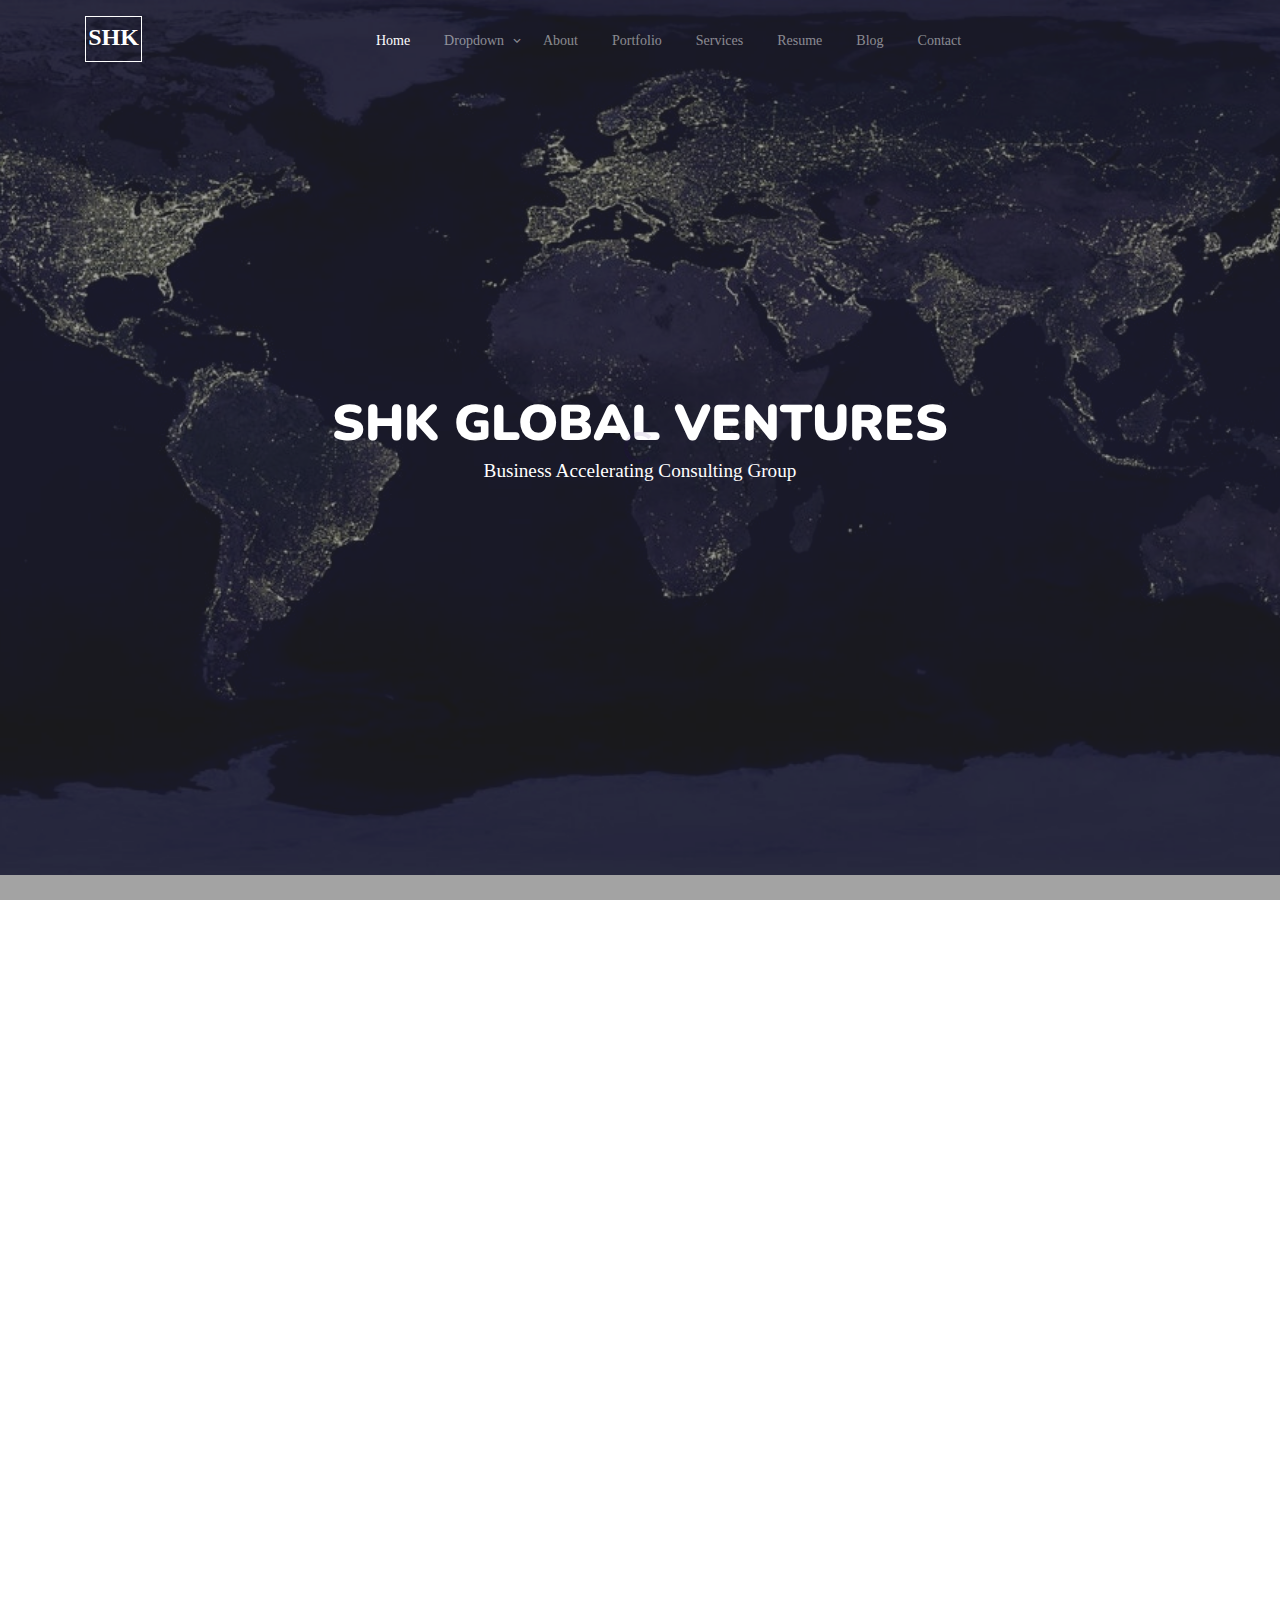
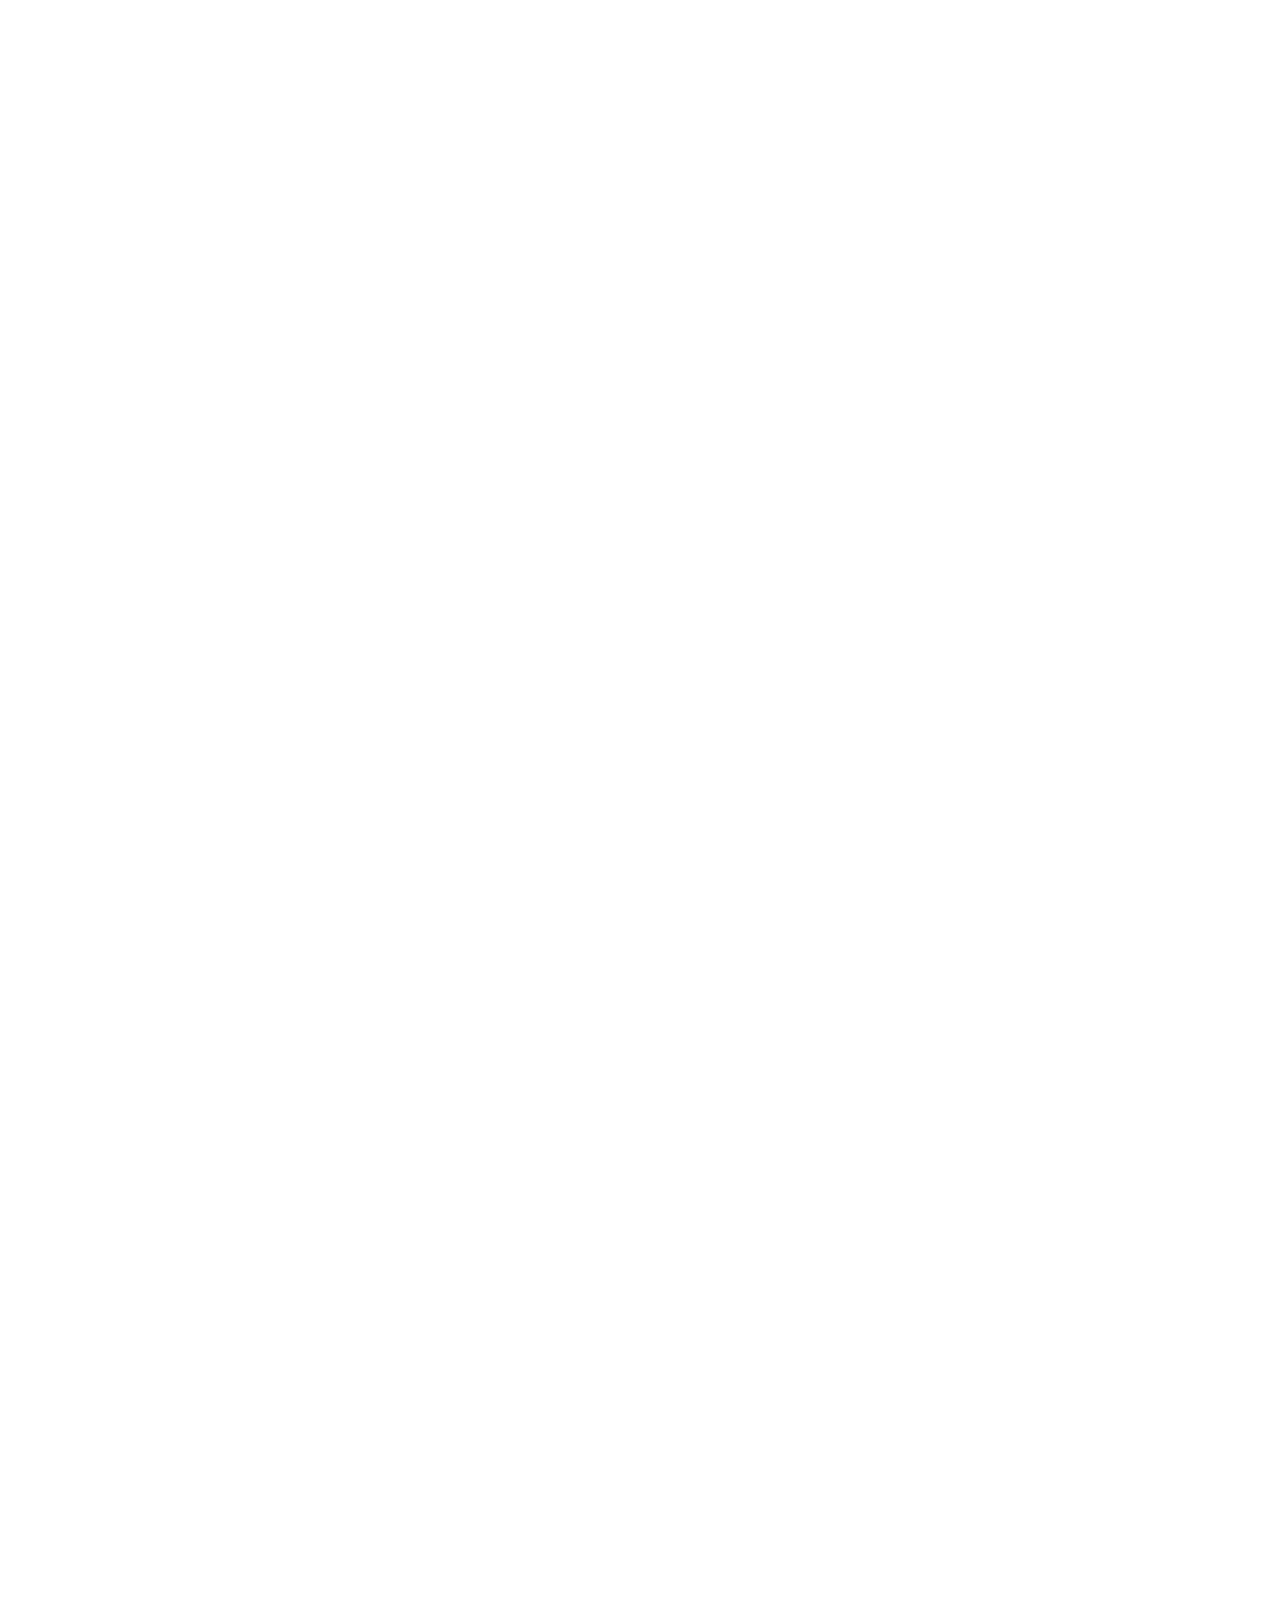
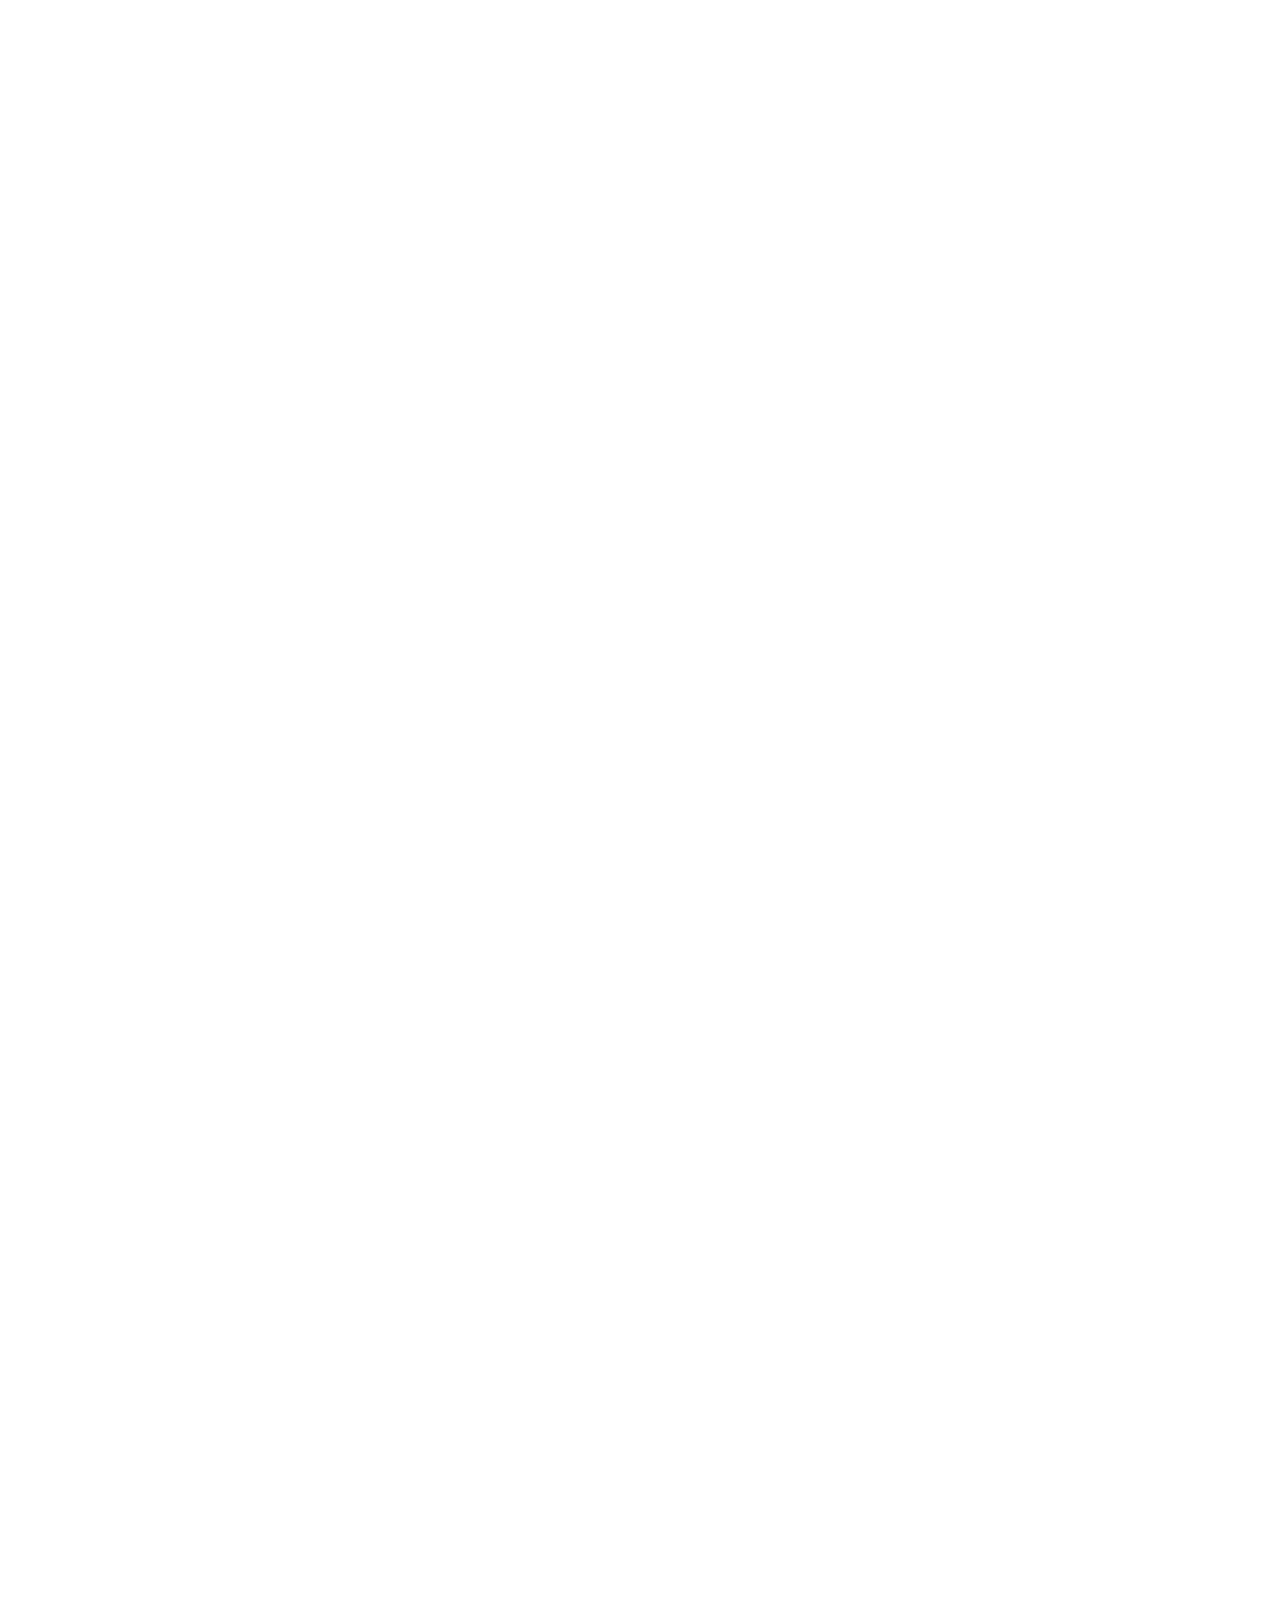
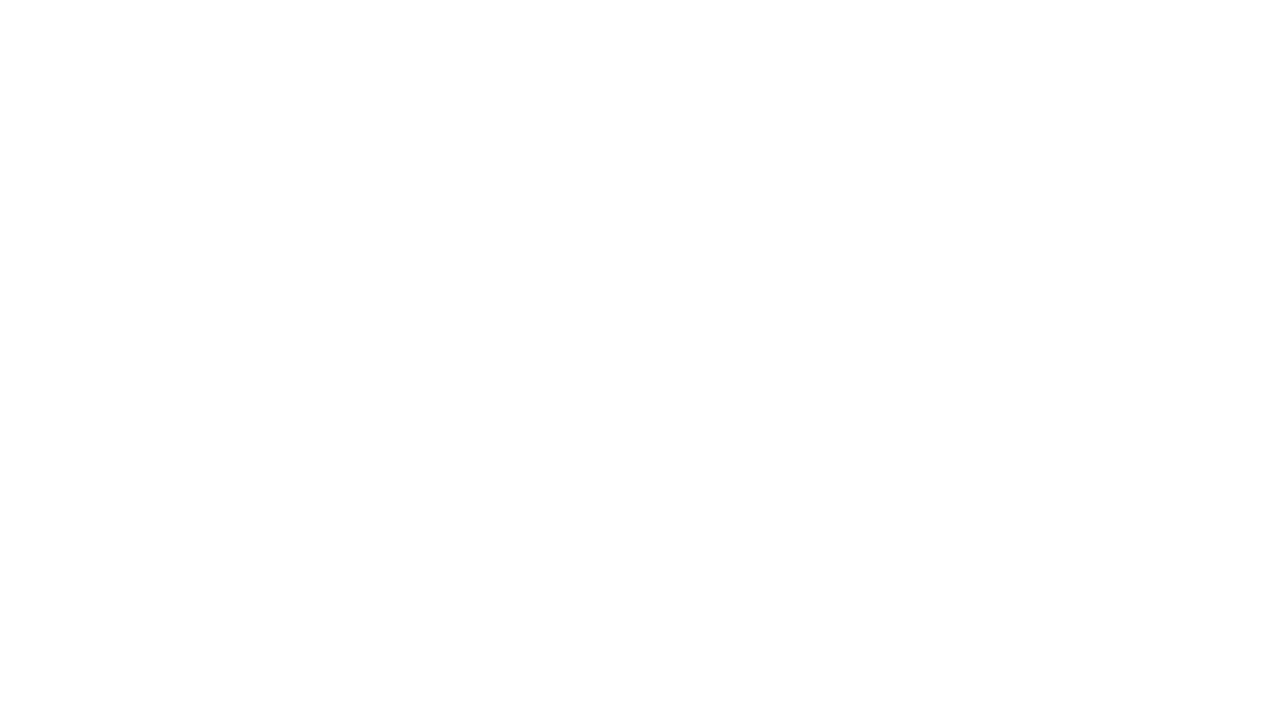
==== Firebase/index.html @ 447507ae "hi" ====
<!doctype html>
<html lang="en">

<!-- Mirrored from preview.colorlib.com/theme/orbit/ by HTTrack Website Copier/3.x [XR&CO'2014], Sun, 13 Mar 2022 01:49:00 GMT -->

<!-- Mirrored from shkglobalventures.com/ by HTTrack Website Copier/3.x [XR&CO'2014], Wed, 16 Mar 2022 02:55:40 GMT -->
<!-- Added by HTTrack --><meta http-equiv="content-type" content="text/html;charset=utf-8" /><!-- /Added by HTTrack -->
<head>
<meta charset="utf-8">
<meta name="viewport" content="width=device-width, initial-scale=1, shrink-to-fit=no">
<meta name="description" content="" />
<meta name="keywords" content="" />
<link href="https://fonts.googleapis.com/css2?family=Nunito:wght@400;700&amp;display=swap" rel="stylesheet">
<link rel="stylesheet" href="A.css%2c%2c_bootstrap.min.css%2bcss%2c%2c_owl.carousel.min.css%2bcss%2c%2c_owl.theme.default.min.css%2bcss%2c%2c_jquery.fancybox.min.css%2bfonts%2c%2c_icomoon%2c%2c_style.css%2bfonts%2c%2c_flaticon%2c%2c_font%2c%2c_flaticon.css" />
<title>SHK Global Ventures</title>
<script nonce="0c60ba91-6b3f-4af2-8758-ea8782e865b6">(function(w,d){!function(a,e,t,r,z){a.zarazData=a.zarazData||{},a.zarazData.executed=[],a.zarazData.tracks=[],a.zaraz={deferred:[]};var s=e.getElementsByTagName("title")[0];s&&(a.zarazData.t=e.getElementsByTagName("title")[0].text),a.zarazData.w=a.screen.width,a.zarazData.h=a.screen.height,a.zarazData.j=a.innerHeight,a.zarazData.e=a.innerWidth,a.zarazData.l=a.location.href,a.zarazData.r=e.referrer,a.zarazData.k=a.screen.colorDepth,a.zarazData.n=e.characterSet,a.zarazData.o=(new Date).getTimezoneOffset(),a.dataLayer=a.dataLayer||[],a.zaraz.track=(e,t)=>{for(key in a.zarazData.tracks.push(e),t)a.zarazData["z_"+key]=t[key]},a.zaraz._preSet=[],a.zaraz.set=(e,t,r)=>{a.zarazData["z_"+e]=t,a.zaraz._preSet.push([e,t,r])},a.dataLayer.push({"zaraz.start":(new Date).getTime()}),a.addEventListener("DOMContentLoaded",(()=>{var t=e.getElementsByTagName(r)[0],z=e.createElement(r);z.defer=!0,z.src="cdn-cgi/zaraz/sd0d9d0d9.html?z="+btoa(encodeURIComponent(JSON.stringify(a.zarazData))),t.parentNode.insertBefore(z,t)}))}(w,d,0,"script");})(window,document);</script></head>
<body data-spy="scroll" data-target=".site-navbar-target" data-offset="100">
<div class="site-mobile-menu site-navbar-target">
<div class="site-mobile-menu-header">
<div class="site-mobile-menu-close">
<span class="icofont-close js-menu-toggle"></span>
</div>
</div>
<div class="site-mobile-menu-body"></div>
</div>
<nav class="site-nav js-site-navbar mb-5 site-navbar-target">
<div class="container">
<div class="site-navigation text-center">
<a href="index-2.html" class="d-block text-center float-left logo">SHK</a>
<ul class="js-clone-nav ml-0 pl-0 d-none d-lg-inline-block site-menu mx-auto text-center">
<li class="active"><a href="#home-section" class="nav-link">Home</a></li>
<li class="has-children">
<a href="#" class="nav-link">Dropdown</a>
<ul class="dropdown">
<li><a href="#testimonials-section" class="nav-link">Testimonials</a></li>
<li class="has-children">
<a href="#">Menu Two</a>
<ul class="dropdown">
<li><a href="#" class="nav-link">Sub Menu One</a></li>
<li><a href="#" class="nav-link">Sub Menu Two</a></li>
<li><a href="#" class="nav-link">Sub Menu Three</a></li>
</ul>
</li>
<li><a href="#" class="nav-link">Menu Three</a></li>
</ul>
</li>
<li><a href="#about-section" class="nav-link">About</a></li>
<li><a href="#portfolio-section" class="nav-link">Portfolio</a></li>
<li><a href="#services-section" class="nav-link">Services</a></li>
<li><a href="#resume-section" class="nav-link">Resume</a></li>
<li><a href="#blog-section" class="nav-link">Blog</a></li>
<li><a href="#contact-section" class="nav-link">Contact</a></li>
</ul>
<a href="#" class="burger ml-auto float-right site-menu-toggle js-menu-toggle d-inline-block light d-lg-none" data-toggle="collapse" data-target="#main-navbar">
<span></span>
</a>
</div>
</div>
</nav>
<div class="site-blocks-cover overlay" style="background-image: url(images/hero_img.jpg);" data-aos="fade" data-stellar-background-ratio="0.5" id="home-section">
<div class="container">
<div class="row align-items-center justify-content-center text-center">
<div class="col-lg-8">
<h1 class="text-white" data-aos="fade-up" data-aos-delay="0">SHK GLOBAL VENTURES</h1>
<p data-aos="fade-up" data-aos-delay="100">Business Accelerating Consulting Group</p>
</div>
</div>
</div>
</div>
<section class="site-section" id="about-section">
<div class="container">
<div class="row mb-5 align-items-center">
<div class="col-lg-7 pr-lg-5 mb-5 mb-lg-0" data-aos="fade-up" data-aos-delay="0">
<div class="img-wrap">
<img src="images/image_1_long.jpg" alt="Image placeholder" class="img-fluid">
</div>
</div>
<div class="col-lg-5 pl-lg-5" data-aos="fade-up" data-aos-delay="100">
<div class="section-heading">
<h2>About SHK
</h2>
</div>
<p>SHK represents Sangeet Hemant Kumar. With over 35 years of entrepreneurial experience in the functions of Branding, Marketing, and Sales in the business sectors of Real Estate, Financial Services, Media, Entertainment, and Technology, He had worked closely with the Promoters, Founders, and CXO's of Large & Mid Sized Multinational & Indian Companies who are the key decision makers.</p>
<p>His strength stems from his strong relationships with Diplomats, Consul Generals, Trade & Commerce Promotion Councils, and Government Officials from over 30 countries.</p>
<p>In the name of SHK Global Ventures, he is currently fortifying his existing relationships by establishing a distribution channel with private and public ventures, so that the collaboration will benefit both in terms of wealth maximisation.</p>
<div class="my-5">
<div class="skill">
<h3>Real Estate</h3>
<div class="progress">
<div class="progress-bar" role="progressbar" style="width: 98%" aria-valuenow="98" aria-valuemin="0" aria-valuemax="100">
<span>98%</span>
</div>
</div>
</div>
<div class="skill">
<h3>Media</h3>
<div class="progress">
<div class="progress-bar" role="progressbar" style="width: 85%" aria-valuenow="85" aria-valuemin="0" aria-valuemax="100">
<span>85%</span>
</div>
</div>
</div>
<div class="skill">
<h3>Entertainment</h3>
<div class="progress">
<div class="progress-bar" role="progressbar" style="width: 70%" aria-valuenow="70" aria-valuemin="0" aria-valuemax="100">
<span>70%</span>
</div>
</div>
</div>
<div class="skill">
<h3>Technology</h3>
<div class="progress">
<div class="progress-bar" role="progressbar" style="width: 50%" aria-valuenow="50" aria-valuemin="0" aria-valuemax="100">
<span>50%</span>
</div>
</div>
</div>

</div>
<p>
<a href="#contact-section" class="btn btn-primary smoothscroll">Get in touch with me In terms of Opportunities available</a>

</p>
</div>
</div>
</div>
</section>
<section class="untree_co-section" id="portfolio-section">
<div class="container">
<div class="row">
<div class="section-heading text-center col-md-12" data-aos="fade-up" data-aos-delay="0">
<h2>Gallery</h2>
</div>
</div>
<div class="filters" data-aos="fade-up" data-aos-delay="100">
<ul>
<li class="active" data-filter="*">All</li>
<li data-filter=".dip">Diplomat Relations</li>
<li data-filter=".eve">Events</li>
<li data-filter=".net">Networking</li>
</ul>
</div>
<div class="filters-content mb-5" data-aos="fade-up" data-aos-delay="200">
<div class="row grid">
<div class="single-portfolio col-sm-4 all dip">
<a href="images/1.jpg" data-fancybox="gal">
<img src="images/1.jpg" alt="Image" class="img-fluid">
<div class="contents">
<h3>Diplomat Relations</h3>

<div class="cat">Dubai</div>
</div>
</a>
</div>
<div class="single-portfolio col-sm-4 all dip">
<a href="images/2.jpg" data-fancybox="gal">
<img src="images/2.jpg" alt="Image" class="img-fluid">
<div class="contents">
<h3>Diplomat Relations</h3>
<div class="cat">Dubai</div>
</div>
</a>
</div>
<div class="single-portfolio col-sm-4 all dip">
<a href="images/3.jpg" data-fancybox="gal">
<img src="images/3.jpg" alt="Image" class="img-fluid">
<div class="contents">
<h3>Diplomat Relations</h3>
<div class="cat">Dubai</div>
</div>
</a>
</div>
<div class="single-portfolio col-sm-4 all dip">
<a href="images/4.jpg" data-fancybox="gal">
<img src="images/4.jpg" alt="Image" class="img-fluid">
<div class="contents">
<h3>Diplomat Relations</h3>
<div class="cat">Dubai</div>
</div>
</a>
</div>
<div class="single-portfolio col-sm-4 all dip">
<a href="images/5.jpg" data-fancybox="gal">
<img src="images/5.jpg" alt="Image" class="img-fluid">
<div class="contents">
<h3>Diplomat Relations</h3>
<div class="cat">Dubai</div>
</div>
</a>
</div>
<div class="single-portfolio col-sm-4 all dip">
<a href="images/6.jpg" data-fancybox="gal">
<img src="images/6.jpg" alt="Image" class="img-fluid">
<div class="contents">
<h3>Diplomat Relations</h3>
<div class="cat">Dubai</div>
</div>
</a>
</div>
<div class="single-portfolio col-sm-4 all eve">
<a href="images/7.jpg" data-fancybox="gal">
<img src="images/7.jpg" alt="Image" class="img-fluid">
<div class="contents">
<h3>Events</h3>
<div class="cat"></div>
</div>
</a>
</div>
<div class="single-portfolio col-sm-4 all eve">
<a href="images/8.jpg" data-fancybox="gal">
<img src="images/8.jpg" alt="Image" class="img-fluid">
<div class="contents">
<h3>Events</h3>
<div class="cat"></div>
</div>
</a>
</div><div class="single-portfolio col-sm-4 all eve">
<a href="images/9.jpg" data-fancybox="gal">
<img src="images/9.jpg" alt="Image" class="img-fluid">
<div class="contents">
<h3>Events</h3>
<div class="cat"></div>
</div>
</a>
</div><div class="single-portfolio col-sm-4 all eve">
<a href="images/10.jpg" data-fancybox="gal">
<img src="images/10.jpg" alt="Image" class="img-fluid">
<div class="contents">
<h3>Events</h3>
<div class="cat"></div>
</div>
</a>
</div><div class="single-portfolio col-sm-4 all net">
<a href="images/11.jpg" data-fancybox="gal">
<img src="images/11.jpg" alt="Image" class="img-fluid">
<div class="contents">
<h3>Networking</h3>
<div class="cat"></div>
</div>
</a>
</div><div class="single-portfolio col-sm-4 all eve">
<a href="images/12.jpg" data-fancybox="gal">
<img src="images/12.jpg" alt="Image" class="img-fluid">
<div class="contents">
<h3>Events</h3>
<div class="cat"></div>
</div>
</a>
</div><div class="single-portfolio col-sm-4 all eve">
<a href="images/13.jpg" data-fancybox="gal">
<img src="images/13.jpg" alt="Image" class="img-fluid">
<div class="contents">
<h3>Events</h3>
<div class="cat"></div>
</div>
</a>
</div><div class="single-portfolio col-sm-4 all eve">
<a href="images/14.jpg" data-fancybox="gal">
<img src="images/14.jpg" alt="Image" class="img-fluid">
<div class="contents">
<h3>Events</h3>
<div class="cat"></div>
</div>
</a>
</div><div class="single-portfolio col-sm-4 all net">
<a href="images/15.jpg" data-fancybox="gal">
<img src="images/15.jpg" alt="Image" class="img-fluid">
<div class="contents">
<h3>Networking</h3>
<div class="cat"></div>
</div>
</a>
</div><div class="single-portfolio col-sm-4 all eve">
<a href="images/16.jpg" data-fancybox="gal">
<img src="images/16.jpg" alt="Image" class="img-fluid">
<div class="contents">
<h3>Events</h3>
<div class="cat"></div>
</div>
</a>
</div><div class="single-portfolio col-sm-4 all net">
<a href="images/17.jpg" data-fancybox="gal">
<img src="images/17.jpg" alt="Image" class="img-fluid">
<div class="contents">
<h3>Networking</h3>
<div class="cat"></div>
</div>
</a>
</div><div class="single-portfolio col-sm-4 all net">
<a href="images/18.jpg" data-fancybox="gal">
<img src="images/18.jpg" alt="Image" class="img-fluid">
<div class="contents">
<h3>Networking</h3>
<div class="cat"></div>
</div>
</a>
</div><div class="single-portfolio col-sm-4 all net">
<a href="images/19.jpg" data-fancybox="gal">
<img src="images/19.jpg" alt="Image" class="img-fluid">
<div class="contents">
<h3>Networking</h3>
<div class="cat"></div>
</div>
</a>
</div><div class="single-portfolio col-sm-4 all net">
<a href="images/20.jpg" data-fancybox="gal">
<img src="images/20.jpg" alt="Image" class="img-fluid">
<div class="contents">
<h3>Networking</h3>
<div class="cat"></div>
</div>
</a>
</div><div class="single-portfolio col-sm-4 all net">
<a href="images/21.jpg" data-fancybox="gal">
<img src="images/21.jpg" alt="Image" class="img-fluid">
<div class="contents">
<h3>Networking</h3>
<div class="cat"></div>
</div>
</a>
</div><div class="single-portfolio col-sm-4 all net">
<a href="images/22.jpg" data-fancybox="gal">
<img src="images/22.jpg" alt="Image" class="img-fluid">
<div class="contents">
<h3>Networking</h3>
<div class="cat"></div>
</div>
</a>
</div><div class="single-portfolio col-sm-4 all net">
<a href="images/23.jpg" data-fancybox="gal">
<img src="images/23.jpg" alt="Image" class="img-fluid">
<div class="contents">
<h3>Networking</h3>
<div class="cat"></div>
</div>
</a>
</div><div class="single-portfolio col-sm-4 all net">
<a href="images/24.jpg" data-fancybox="gal">
<img src="images/24.jpg" alt="Image" class="img-fluid">
<div class="contents">
<h3>Networking</h3>
<div class="cat"></div>
</div>
</a>
</div><div class="single-portfolio col-sm-4 all net">
<a href="images/25.jpg" data-fancybox="gal">
<img src="images/25.jpg" alt="Image" class="img-fluid">
<div class="contents">
<h3>Networking</h3>
<div class="cat"></div>
</div>
</a>
</div><div class="single-portfolio col-sm-4 all net">
<a href="images/26.jpg" data-fancybox="gal">
<img src="images/26.jpg" alt="Image" class="img-fluid">
<div class="contents">
<h3>Networking</h3>
<div class="cat"></div>
</div>
</a>
</div>

</div>
</div>
</div>
</section>

<div class="untree_co-section" id="services-section">
<div class="container">
<div class="row">
<div class="section-heading text-center col-md-12 mb-5" data-aos="fade-up" data-aos-delay="0">
<h2>SHK Global Ventures</h2>
<p>SHK Global Ventures is a Business Accelerating Consulting Group that provides growth-enabling strategies and solutions to Indian businesses and companies looking to scale up and expand in India or globally. In addition, we are India Market Entry Partners for international companies to improve their footprint in India.</P>

</div>
</div>
<div class="row">
<div class="col-md-6 col-lg-4 text-center mb-5" data-aos="fade-up" data-aos-delay="100">
<div class="site-service-item" data-animate-effect="fadeIn">
<span class="icon">
<svg width="1em" height="1em" viewBox="0 0 16 16" class="bi bi-display" fill="currentColor" xmlns="http://www.w3.org/2000/svg">
<path d="M5.75 13.5c.167-.333.25-.833.25-1.5h4c0 .667.083 1.167.25 1.5H11a.5.5 0 0 1 0 1H5a.5.5 0 0 1 0-1h.75z" />
<path fill-rule="evenodd" d="M13.991 3H2c-.325 0-.502.078-.602.145a.758.758 0 0 0-.254.302A1.46 1.46 0 0 0 1 4.01V10c0 .325.078.502.145.602.07.105.17.188.302.254a1.464 1.464 0 0 0 .538.143L2.01 11H14c.325 0 .502-.078.602-.145a.758.758 0 0 0 .254-.302 1.464 1.464 0 0 0 .143-.538L15 9.99V4c0-.325-.078-.502-.145-.602a.757.757 0 0 0-.302-.254A1.46 1.46 0 0 0 13.99 3zM14 2H2C0 2 0 4 0 4v6c0 2 2 2 2 2h12c2 0 2-2 2-2V4c0-2-2-2-2-2z" />
</svg>
</span>
<h3 class="mb-4">Development</h3>
<p>Far far away, behind the word mountains, far from the countries Vokalia and Consonantia, there live the blind texts.</p>
</div>
</div>
<div class="col-md-6 col-lg-4 text-center mb-5" data-aos="fade-up" data-aos-delay="200">
<div class="site-service-item" data-animate-effect="fadeIn">
<span class="icon">
<svg width="1em" height="1em" viewBox="0 0 16 16" class="bi bi-binoculars" fill="currentColor" xmlns="http://www.w3.org/2000/svg">
<path fill-rule="evenodd" d="M3 2.5A1.5 1.5 0 0 1 4.5 1h1A1.5 1.5 0 0 1 7 2.5V5h2V2.5A1.5 1.5 0 0 1 10.5 1h1A1.5 1.5 0 0 1 13 2.5v2.382a.5.5 0 0 0 .276.447l.895.447A1.5 1.5 0 0 1 15 7.118V14.5a1.5 1.5 0 0 1-1.5 1.5h-3A1.5 1.5 0 0 1 9 14.5v-3a.5.5 0 0 1 .146-.354l.854-.853V9.5a.5.5 0 0 0-.5-.5h-3a.5.5 0 0 0-.5.5v.793l.854.853A.5.5 0 0 1 7 11.5v3A1.5 1.5 0 0 1 5.5 16h-3A1.5 1.5 0 0 1 1 14.5V7.118a1.5 1.5 0 0 1 .83-1.342l.894-.447A.5.5 0 0 0 3 4.882V2.5zM4.5 2a.5.5 0 0 0-.5.5V3h2v-.5a.5.5 0 0 0-.5-.5h-1zM6 4H4v.882a1.5 1.5 0 0 1-.83 1.342l-.894.447A.5.5 0 0 0 2 7.118V13h4v-1.293l-.854-.853A.5.5 0 0 1 5 10.5v-1A1.5 1.5 0 0 1 6.5 8h3A1.5 1.5 0 0 1 11 9.5v1a.5.5 0 0 1-.146.354l-.854.853V13h4V7.118a.5.5 0 0 0-.276-.447l-.895-.447A1.5 1.5 0 0 1 12 4.882V4h-2v1.5a.5.5 0 0 1-.5.5h-3a.5.5 0 0 1-.5-.5V4zm4-1h2v-.5a.5.5 0 0 0-.5-.5h-1a.5.5 0 0 0-.5.5V3zm4 11h-4v.5a.5.5 0 0 0 .5.5h3a.5.5 0 0 0 .5-.5V14zm-8 0H2v.5a.5.5 0 0 0 .5.5h3a.5.5 0 0 0 .5-.5V14z" />
</svg>
</span>
<h3 class="mb-4">Design</h3>
<p>Far far away, behind the word mountains, far from the countries Vokalia and Consonantia, there live the blind texts.</p>
</div>
</div>
<div class="col-md-6 col-lg-4 text-center mb-5" data-aos="fade-up" data-aos-delay="300">
<div class="site-service-item" data-animate-effect="fadeIn">
<span class="icon">
<svg width="1em" height="1em" viewBox="0 0 16 16" class="bi bi-basket3" fill="currentColor" xmlns="http://www.w3.org/2000/svg">
<path fill-rule="evenodd" d="M10.243 1.071a.5.5 0 0 1 .686.172l3 5a.5.5 0 1 1-.858.514l-3-5a.5.5 0 0 1 .172-.686zm-4.486 0a.5.5 0 0 0-.686.172l-3 5a.5.5 0 1 0 .858.514l3-5a.5.5 0 0 0-.172-.686z" />
<path d="M0 6.5A.5.5 0 0 1 .5 6h15a.5.5 0 0 1 .5.5v1a.5.5 0 0 1-.5.5H.5a.5.5 0 0 1-.5-.5v-1zM.81 9c0 .035.004.07.011.105l1.201 5.604A1 1 0 0 0 3 15.5h10a1 1 0 0 0 .978-.79l1.2-5.605A.495.495 0 0 0 15.19 9h-1.011L13 14.5H3L1.821 9H.81z" />
</svg>
</span>
<h3 class="mb-4">eCommerce</h3>
<p>Far far away, behind the word mountains, far from the countries Vokalia and Consonantia, there live the blind texts.</p>
</div>
</div>
</div>
</div>
</div> 
<!--edit
<div class="untree_co-section" id="resume-section">
<div class="container">
<div class="row">
<div class="section-heading text-center col-md-12 mb-5" data-aos="fade-up" data-aos-delay="0">
<h2>Resume</h2>
</div>
</div>
<div class="row">
<div class="col-lg-4" data-aos="fade-up" data-aos-delay="100">
<img src="images/image_1_long.jpg" alt="Image" class="img-fluid">
</div>
<div class="col-lg-7 ml-auto" data-aos="fade-up" data-aos-delay="200">
<h3 class="mb-5">Work Experience</h3>
<div class="resume-item d-flex work">
<div>
<h4>Senior Front End Developer</h4>
<div class="d-flex">
<div class="d-flex resume-meta">
<span class="mr-3">
<span class="icon">
<svg width="1em" height="1em" viewBox="0 0 16 16" class="bi bi-building" fill="currentColor" xmlns="http://www.w3.org/2000/svg">
<path fill-rule="evenodd" d="M14.763.075A.5.5 0 0 1 15 .5v15a.5.5 0 0 1-.5.5h-3a.5.5 0 0 1-.5-.5V14h-1v1.5a.5.5 0 0 1-.5.5h-9a.5.5 0 0 1-.5-.5V10a.5.5 0 0 1 .342-.474L6 7.64V4.5a.5.5 0 0 1 .276-.447l8-4a.5.5 0 0 1 .487.022zM6 8.694L1 10.36V15h5V8.694zM7 15h2v-1.5a.5.5 0 0 1 .5-.5h2a.5.5 0 0 1 .5.5V15h2V1.309l-7 3.5V15z" />
<path d="M2 11h1v1H2v-1zm2 0h1v1H4v-1zm-2 2h1v1H2v-1zm2 0h1v1H4v-1zm4-4h1v1H8V9zm2 0h1v1h-1V9zm-2 2h1v1H8v-1zm2 0h1v1h-1v-1zm2-2h1v1h-1V9zm0 2h1v1h-1v-1zM8 7h1v1H8V7zm2 0h1v1h-1V7zm2 0h1v1h-1V7zM8 5h1v1H8V5zm2 0h1v1h-1V5zm2 0h1v1h-1V5zm0-2h1v1h-1V3z" />
</svg>
</span>
<span>Facebook, Inc.</span>
</span>
<span class="icon">
<svg width="1em" height="1em" viewBox="0 0 16 16" class="bi bi-geo-alt" fill="currentColor" xmlns="http://www.w3.org/2000/svg">
<path fill-rule="evenodd" d="M8 16s6-5.686 6-10A6 6 0 0 0 2 6c0 4.314 6 10 6 10zm0-7a3 3 0 1 0 0-6 3 3 0 0 0 0 6z" />
</svg>
</span>
<span>San Francisco</span>
</div>
<div></div>
</div>
</div>
<div class="ml-auto resume-meta">
<div class="clearfix">
<span class="period d-block float-right"><span>Fulltime</span></span>
</div>
<span class="icon">
<svg width="1em" height="1em" viewBox="0 0 16 16" class="bi bi-calendar-event" fill="currentColor" xmlns="http://www.w3.org/2000/svg">
<path fill-rule="evenodd" d="M1 4v10a1 1 0 0 0 1 1h12a1 1 0 0 0 1-1V4H1zm1-3a2 2 0 0 0-2 2v11a2 2 0 0 0 2 2h12a2 2 0 0 0 2-2V3a2 2 0 0 0-2-2H2z" />
<path fill-rule="evenodd" d="M3.5 0a.5.5 0 0 1 .5.5V1a.5.5 0 0 1-1 0V.5a.5.5 0 0 1 .5-.5zm9 0a.5.5 0 0 1 .5.5V1a.5.5 0 0 1-1 0V.5a.5.5 0 0 1 .5-.5z" />
<rect width="2" height="2" x="11" y="6" rx=".5" />
</svg>
</span>
<span>November 2019 - Present </span>
</div>
</div> 
<div class="resume-item d-flex work">
<div>
<h4>Front-end Engineer</h4>
<div class="d-flex">
<div class="d-flex resume-meta">
<span class="mr-3">
<span class="icon">
<svg width="1em" height="1em" viewBox="0 0 16 16" class="bi bi-building" fill="currentColor" xmlns="http://www.w3.org/2000/svg">
<path fill-rule="evenodd" d="M14.763.075A.5.5 0 0 1 15 .5v15a.5.5 0 0 1-.5.5h-3a.5.5 0 0 1-.5-.5V14h-1v1.5a.5.5 0 0 1-.5.5h-9a.5.5 0 0 1-.5-.5V10a.5.5 0 0 1 .342-.474L6 7.64V4.5a.5.5 0 0 1 .276-.447l8-4a.5.5 0 0 1 .487.022zM6 8.694L1 10.36V15h5V8.694zM7 15h2v-1.5a.5.5 0 0 1 .5-.5h2a.5.5 0 0 1 .5.5V15h2V1.309l-7 3.5V15z" />
<path d="M2 11h1v1H2v-1zm2 0h1v1H4v-1zm-2 2h1v1H2v-1zm2 0h1v1H4v-1zm4-4h1v1H8V9zm2 0h1v1h-1V9zm-2 2h1v1H8v-1zm2 0h1v1h-1v-1zm2-2h1v1h-1V9zm0 2h1v1h-1v-1zM8 7h1v1H8V7zm2 0h1v1h-1V7zm2 0h1v1h-1V7zM8 5h1v1H8V5zm2 0h1v1h-1V5zm2 0h1v1h-1V5zm0-2h1v1h-1V3z" />
</svg>
</span>
<span>Google, Inc.</span>
</span>
<span class="icon">
<svg width="1em" height="1em" viewBox="0 0 16 16" class="bi bi-geo-alt" fill="currentColor" xmlns="http://www.w3.org/2000/svg">
<path fill-rule="evenodd" d="M8 16s6-5.686 6-10A6 6 0 0 0 2 6c0 4.314 6 10 6 10zm0-7a3 3 0 1 0 0-6 3 3 0 0 0 0 6z" />
</svg>
</span>
<span>San Francisco</span>
</div>
<div></div>
</div>
</div>
<div class="ml-auto resume-meta">
<div class="clearfix">
<span class="period d-block float-right"><span>Part time</span></span>
</div>
<span class="icon">
<svg width="1em" height="1em" viewBox="0 0 16 16" class="bi bi-calendar-event" fill="currentColor" xmlns="http://www.w3.org/2000/svg">
<path fill-rule="evenodd" d="M1 4v10a1 1 0 0 0 1 1h12a1 1 0 0 0 1-1V4H1zm1-3a2 2 0 0 0-2 2v11a2 2 0 0 0 2 2h12a2 2 0 0 0 2-2V3a2 2 0 0 0-2-2H2z" />
<path fill-rule="evenodd" d="M3.5 0a.5.5 0 0 1 .5.5V1a.5.5 0 0 1-1 0V.5a.5.5 0 0 1 .5-.5zm9 0a.5.5 0 0 1 .5.5V1a.5.5 0 0 1-1 0V.5a.5.5 0 0 1 .5-.5z" />
<rect width="2" height="2" x="11" y="6" rx=".5" />
</svg>
</span>
<span>March 2015 - November 2019 </span>
</div>
</div> 
<div class="resume-item d-flex work">
<div>
<h4>Web Designer</h4>
<div class="d-flex">
<div class="d-flex resume-meta">
<span class="mr-3">
<span class="icon">
<svg width="1em" height="1em" viewBox="0 0 16 16" class="bi bi-building" fill="currentColor" xmlns="http://www.w3.org/2000/svg">
<path fill-rule="evenodd" d="M14.763.075A.5.5 0 0 1 15 .5v15a.5.5 0 0 1-.5.5h-3a.5.5 0 0 1-.5-.5V14h-1v1.5a.5.5 0 0 1-.5.5h-9a.5.5 0 0 1-.5-.5V10a.5.5 0 0 1 .342-.474L6 7.64V4.5a.5.5 0 0 1 .276-.447l8-4a.5.5 0 0 1 .487.022zM6 8.694L1 10.36V15h5V8.694zM7 15h2v-1.5a.5.5 0 0 1 .5-.5h2a.5.5 0 0 1 .5.5V15h2V1.309l-7 3.5V15z" />
<path d="M2 11h1v1H2v-1zm2 0h1v1H4v-1zm-2 2h1v1H2v-1zm2 0h1v1H4v-1zm4-4h1v1H8V9zm2 0h1v1h-1V9zm-2 2h1v1H8v-1zm2 0h1v1h-1v-1zm2-2h1v1h-1V9zm0 2h1v1h-1v-1zM8 7h1v1H8V7zm2 0h1v1h-1V7zm2 0h1v1h-1V7zM8 5h1v1H8V5zm2 0h1v1h-1V5zm2 0h1v1h-1V5zm0-2h1v1h-1V3z" />
</svg>
</span>
<span>Github, Inc.</span>
</span>
<span class="icon">
<svg width="1em" height="1em" viewBox="0 0 16 16" class="bi bi-geo-alt" fill="currentColor" xmlns="http://www.w3.org/2000/svg">
<path fill-rule="evenodd" d="M8 16s6-5.686 6-10A6 6 0 0 0 2 6c0 4.314 6 10 6 10zm0-7a3 3 0 1 0 0-6 3 3 0 0 0 0 6z" />
</svg>
</span>
<span>San Francisco</span>
</div>
<div></div>
</div>
</div>
<div class="ml-auto resume-meta">
<div class="clearfix">
<span class="period d-block float-right"><span>Fulltime</span></span>
</div>
<span class="icon">
<svg width="1em" height="1em" viewBox="0 0 16 16" class="bi bi-calendar-event" fill="currentColor" xmlns="http://www.w3.org/2000/svg">
<path fill-rule="evenodd" d="M1 4v10a1 1 0 0 0 1 1h12a1 1 0 0 0 1-1V4H1zm1-3a2 2 0 0 0-2 2v11a2 2 0 0 0 2 2h12a2 2 0 0 0 2-2V3a2 2 0 0 0-2-2H2z" />
<path fill-rule="evenodd" d="M3.5 0a.5.5 0 0 1 .5.5V1a.5.5 0 0 1-1 0V.5a.5.5 0 0 1 .5-.5zm9 0a.5.5 0 0 1 .5.5V1a.5.5 0 0 1-1 0V.5a.5.5 0 0 1 .5-.5z" />
<rect width="2" height="2" x="11" y="6" rx=".5" />
</svg>
</span>
<span>January 2010 - March 2015 </span>
</div>
</div> 
<div class="resume-item d-flex work">
<div>
<h4>Lead Front-end Engineer</h4>
<div class="d-flex">
<div class="d-flex resume-meta">
<span class="mr-3">
<span class="icon">
<svg width="1em" height="1em" viewBox="0 0 16 16" class="bi bi-building" fill="currentColor" xmlns="http://www.w3.org/2000/svg">
<path fill-rule="evenodd" d="M14.763.075A.5.5 0 0 1 15 .5v15a.5.5 0 0 1-.5.5h-3a.5.5 0 0 1-.5-.5V14h-1v1.5a.5.5 0 0 1-.5.5h-9a.5.5 0 0 1-.5-.5V10a.5.5 0 0 1 .342-.474L6 7.64V4.5a.5.5 0 0 1 .276-.447l8-4a.5.5 0 0 1 .487.022zM6 8.694L1 10.36V15h5V8.694zM7 15h2v-1.5a.5.5 0 0 1 .5-.5h2a.5.5 0 0 1 .5.5V15h2V1.309l-7 3.5V15z" />
<path d="M2 11h1v1H2v-1zm2 0h1v1H4v-1zm-2 2h1v1H2v-1zm2 0h1v1H4v-1zm4-4h1v1H8V9zm2 0h1v1h-1V9zm-2 2h1v1H8v-1zm2 0h1v1h-1v-1zm2-2h1v1h-1V9zm0 2h1v1h-1v-1zM8 7h1v1H8V7zm2 0h1v1h-1V7zm2 0h1v1h-1V7zM8 5h1v1H8V5zm2 0h1v1h-1V5zm2 0h1v1h-1V5zm0-2h1v1h-1V3z" />
</svg>
</span>
<span>Slack, Inc.</span>
</span>
<span class="icon">
<svg width="1em" height="1em" viewBox="0 0 16 16" class="bi bi-geo-alt" fill="currentColor" xmlns="http://www.w3.org/2000/svg">
<path fill-rule="evenodd" d="M8 16s6-5.686 6-10A6 6 0 0 0 2 6c0 4.314 6 10 6 10zm0-7a3 3 0 1 0 0-6 3 3 0 0 0 0 6z" />
</svg>
</span>
<span>San Francisco</span>
</div>
<div></div>
</div>
</div>
<div class="ml-auto resume-meta">
<div class="clearfix">
<span class="period d-block float-right"><span>Fulltime</span></span>
</div>
<span class="icon">
<svg width="1em" height="1em" viewBox="0 0 16 16" class="bi bi-calendar-event" fill="currentColor" xmlns="http://www.w3.org/2000/svg">
<path fill-rule="evenodd" d="M1 4v10a1 1 0 0 0 1 1h12a1 1 0 0 0 1-1V4H1zm1-3a2 2 0 0 0-2 2v11a2 2 0 0 0 2 2h12a2 2 0 0 0 2-2V3a2 2 0 0 0-2-2H2z" />
<path fill-rule="evenodd" d="M3.5 0a.5.5 0 0 1 .5.5V1a.5.5 0 0 1-1 0V.5a.5.5 0 0 1 .5-.5zm9 0a.5.5 0 0 1 .5.5V1a.5.5 0 0 1-1 0V.5a.5.5 0 0 1 .5-.5z" />
<rect width="2" height="2" x="11" y="6" rx=".5" />
</svg>
</span>
<span>January 2010 </span>
</div>
</div> 
<h3 class="mt-5 mb-3">Education</h3>
<div class="resume-item d-flex work">
<div>
<h4>Master in Software Engineering</h4>
<div class="d-flex">
<div class="d-flex resume-meta">
<span class="mr-3">
<span class="icon">
<svg width="1em" height="1em" viewBox="0 0 16 16" class="bi bi-calendar-event" fill="currentColor" xmlns="http://www.w3.org/2000/svg">
<path fill-rule="evenodd" d="M1 4v10a1 1 0 0 0 1 1h12a1 1 0 0 0 1-1V4H1zm1-3a2 2 0 0 0-2 2v11a2 2 0 0 0 2 2h12a2 2 0 0 0 2-2V3a2 2 0 0 0-2-2H2z" />
<path fill-rule="evenodd" d="M3.5 0a.5.5 0 0 1 .5.5V1a.5.5 0 0 1-1 0V.5a.5.5 0 0 1 .5-.5zm9 0a.5.5 0 0 1 .5.5V1a.5.5 0 0 1-1 0V.5a.5.5 0 0 1 .5-.5z" />
<rect width="2" height="2" x="11" y="6" rx=".5" />
</svg>
</span>
<span>Harvard University</span>
</span>
</div>
<div></div>
</div>
</div>
<div class="ml-auto resume-meta">
<span class="icon">
<svg width="1em" height="1em" viewBox="0 0 16 16" class="bi bi-calendar-event" fill="currentColor" xmlns="http://www.w3.org/2000/svg">
<path fill-rule="evenodd" d="M1 4v10a1 1 0 0 0 1 1h12a1 1 0 0 0 1-1V4H1zm1-3a2 2 0 0 0-2 2v11a2 2 0 0 0 2 2h12a2 2 0 0 0 2-2V3a2 2 0 0 0-2-2H2z" />
<path fill-rule="evenodd" d="M3.5 0a.5.5 0 0 1 .5.5V1a.5.5 0 0 1-1 0V.5a.5.5 0 0 1 .5-.5zm9 0a.5.5 0 0 1 .5.5V1a.5.5 0 0 1-1 0V.5a.5.5 0 0 1 .5-.5z" />
<rect width="2" height="2" x="11" y="6" rx=".5" />
</svg>
</span>
<span>Columbia University</span>
</div>
</div> 
<div class="resume-item d-flex work">
<div>
<h4>Batchelor in Software Engineering</h4>
<div class="d-flex">
<div class="d-flex resume-meta">
<span class="mr-3">
<span class="icon">
<svg width="1em" height="1em" viewBox="0 0 16 16" class="bi bi-award" fill="currentColor" xmlns="http://www.w3.org/2000/svg">
<path fill-rule="evenodd" d="M9.669.864L8 0 6.331.864l-1.858.282-.842 1.68-1.337 1.32L2.6 6l-.306 1.854 1.337 1.32.842 1.68 1.858.282L8 12l1.669-.864 1.858-.282.842-1.68 1.337-1.32L13.4 6l.306-1.854-1.337-1.32-.842-1.68L9.669.864zm1.196 1.193l-1.51-.229L8 1.126l-1.355.702-1.51.229-.684 1.365-1.086 1.072L3.614 6l-.25 1.506 1.087 1.072.684 1.365 1.51.229L8 10.874l1.356-.702 1.509-.229.684-1.365 1.086-1.072L12.387 6l.248-1.506-1.086-1.072-.684-1.365z" />
<path d="M4 11.794V16l4-1 4 1v-4.206l-2.018.306L8 13.126 6.018 12.1 4 11.794z" />
</svg>
</span>
<span>Columbia University</span>
</span>
</div>
<div></div>
</div>
</div>
<div class="ml-auto resume-meta">
<span class="icon">
<svg width="1em" height="1em" viewBox="0 0 16 16" class="bi bi-calendar-event" fill="currentColor" xmlns="http://www.w3.org/2000/svg">
<path fill-rule="evenodd" d="M1 4v10a1 1 0 0 0 1 1h12a1 1 0 0 0 1-1V4H1zm1-3a2 2 0 0 0-2 2v11a2 2 0 0 0 2 2h12a2 2 0 0 0 2-2V3a2 2 0 0 0-2-2H2z" />
<path fill-rule="evenodd" d="M3.5 0a.5.5 0 0 1 .5.5V1a.5.5 0 0 1-1 0V.5a.5.5 0 0 1 .5-.5zm9 0a.5.5 0 0 1 .5.5V1a.5.5 0 0 1-1 0V.5a.5.5 0 0 1 .5-.5z" />
<rect width="2" height="2" x="11" y="6" rx=".5" />
</svg>
</span>
<span>March 2015 - November 2019 </span>
</div>
</div> 
</div>
</div>
</div>
</div> 
<div class="site-section bg-light" id="testimonials-section">
<div class="container">
<div class="row mb-5">
<div class="col-md-12" data-aos="fade-up" data-aos-delay="0">
<div class="section-heading text-center">
<h2>Happy Clients</h2>
</div>
</div>
</div>
<div class="row">
<div class="col-md-6" data-aos="fade-up" data-aos-delay="100">
<div class="block-47 d-flex mb-5">
<div class="block-47-image">
<img src="images/person_1.jpg" alt="Image placeholder" class="img-fluid">
</div>
<blockquote class="block-47-quote">
<p>&ldquo;Far far away, behind the word mountains, far from the countries Vokalia and Consonantia, there live the blind texts. Separated they live in Bookmarksgrove right at the coast of the Semantics, a large language ocean.&rdquo;</p>
<cite class="block-47-quote-author">&mdash; Jeremy Winston, CEO <a href="#">XYZ Inc.</a></cite>
</blockquote>
</div>
</div>
<div class="col-md-6" data-aos="fade-up" data-aos-delay="200">
<div class="block-47 d-flex mb-5">
<div class="block-47-image">
<img src="images/person_2.jpg" alt="Image placeholder" class="img-fluid">
</div>
<blockquote class="block-47-quote">
<p>&ldquo;Far far away, behind the word mountains, far from the countries Vokalia and Consonantia, there live the blind texts. Separated they live in Bookmarksgrove right at the coast of the Semantics, a large language ocean.&rdquo;</p>
<cite class="block-47-quote-author">&mdash; Richard Atkinson, CEO <a href="#">XYZ Inc.</a></cite>
</blockquote>
</div>
</div>
<div class="col-md-6" data-aos="fade-up" data-aos-delay="100">
<div class="block-47 d-flex mb-5">
<div class="block-47-image">
<img src="images/person_3.jpg" alt="Image placeholder" class="img-fluid">
</div>
<blockquote class="block-47-quote">
<p>&ldquo;Far far away, behind the word mountains, far from the countries Vokalia and Consonantia, there live the blind texts. Separated they live in Bookmarksgrove right at the coast of the Semantics, a large language ocean.&rdquo;</p>
<cite class="block-47-quote-author">&mdash; Jeremy Winston, CEO <a href="#">XYZ Inc.</a></cite>
</blockquote>
</div>
</div>
<div class="col-md-6" data-aos="fade-up" data-aos-delay="200">
<div class="block-47 d-flex mb-5">
<div class="block-47-image">
<img src="images/person_4.jpg" alt="Image placeholder" class="img-fluid">
</div>
<blockquote class="block-47-quote">
<p>&ldquo;Far far away, behind the word mountains, far from the countries Vokalia and Consonantia, there live the blind texts. Separated they live in Bookmarksgrove right at the coast of the Semantics, a large language ocean.&rdquo;</p>
<cite class="block-47-quote-author">&mdash; Richard Atkinson, CEO <a href="#">XYZ Inc.</a></cite>
</blockquote>
</div>
</div>
</div>
</div>
</div>
<div class="site-section" id="blog-section">
<div class="container">
<div class="row">
<div class="col-md-12 mb-5" data-aos="fade-up" data-aos-delay="0">
<div class="section-heading text-center">
<h2>Read on Medium</h2>
</div>
</div>
</div>
<div class="row justify-content-center">
<div class="col-md-9">
<ul class="list-unstyled blog-entries">
<li data-aos="fade-up" data-aos-delay="100">
<a href="#" class="d-block d-md-flex justify-content-between align-items-center">
<div>
<span class="d-block date">Jun 28, 2020</span>
<h3>Front-end Developer Demands today</h3>
</div>
<span class="read">
2 mins read
</span>
</a>
</li>
<li data-aos="fade-up" data-aos-delay="200">
<a href="#" class="d-block d-md-flex justify-content-between align-items-center">
<div>
<span class="d-block date">Jun 28, 2020</span>
<h3>I Used React JS</h3>
</div>
<span class="read">
2 mins read
</span>
</a>
</li>
<li data-aos="fade-up" data-aos-delay="300">
<a href="#" class="d-block d-md-flex justify-content-between align-items-center">
<div>
<span class="d-block date">Jun 28, 2020</span>
<h3>Why Front-end Developer So Important</h3>
</div>
<span class="read">
2 mins read
</span>
</a>
</li>
</ul>
</div>
</div>
</div>
</div>
<div class="untree_co-section" id="contact-section">
<div class="container">
<div class="row">
<div class="col-md-12 mb-5" data-aos="fade-up" data-aos-delay="0">
<div class="section-heading text-center">
<h2>Contact Me</h2>
</div>
</div>
</div>
<div class="row">
<div class="col-lg-7">
<form class="contact-form" data-aos="fade-up" data-aos-delay="100">
<div class="row">
<div class="col-6">
<div class="form-group">
<label class="" for="fname">First name</label>
<input type="text" class="form-control" id="fname">
</div>
</div>
<div class="col-6">
<div class="form-group">
<label class="" for="lname">Last name</label>
<input type="text" class="form-control" id="lname">
</div>
</div>
</div>
<div class="form-group">
<label class="" for="email">Email address</label>
<input type="email" class="form-control" id="email">
</div>
<div class="form-group">
<label class="" for="message">Message</label>
<textarea name="" class="form-control" id="message" cols="30" rows="5"></textarea>
</div>
<button type="submit" class="btn btn-primary">Send Message</button>
</form>
</div> 
<div class="col-lg-4 ml-auto" data-aos="fade-up" data-aos-delay="200">
<h3 class="h5 mb-4">Contact Info</h3>
<address class="text-black d-flex"><span class="mt-1 icon-room mr-2"></span><span>43 Raymouth Rd. Baltemoer, London 3910</span></address>
<ul class="list-unstyled ul-links mb-4">
<li class="mb-3"><a href="tel://11234567890" class="d-flex"><span class="mt-1 icon-phone mr-2"></span><span>+1(123)-456-7890</span></a></li>
<li class="mb-3"><a href="tel://11234567890" class="d-flex"><span class="mt-1 icon-phone mr-2"></span><span>+1(123)-456-7890</span></a></li>
<li class="mb-3"><a href="https://preview.colorlib.com/cdn-cgi/l/email-protection#a6cfc8c0c9e6cbdfc2c9cbc7cfc888c5c9cb" class="d-flex"><span class="mt-1 icon-envelope mr-2"></span><span><span class="__cf_email__" data-cfemail="30595e565f705d49545f5d51595e1e535f5d">[email&#160;protected]</span></span></a></li>
<li class="mb-3"><a href="https://colorlib/" target="_blank" class="d-flex"><span class="mt-1 icon-globe mr-2"></span><span>https://Colorlib/</span></a></li>
</ul>
</div> 
</div> 
</div> 
</div> 
<div class="site-footer">
<div class="footer-dots"></div> 
<div class="container">
<div class="row">
<div class="col-lg-4">
<div class="widget">
<h3>About Orbit<span class="text-primary">.</span> </h3>
<p>Far far away, behind the word mountains, far from the countries Vokalia and Consonantia, there live the blind texts.</p>
</div> 
<div class="widget">
<h3>Connect</h3>
<ul class="list-unstyled social">
<li><a href="#"><span class="icon-instagram"></span></a></li>
<li><a href="#"><span class="icon-twitter"></span></a></li>
<li><a href="#"><span class="icon-facebook"></span></a></li>
<li><a href="#"><span class="icon-linkedin"></span></a></li>
<li><a href="#"><span class="icon-pinterest"></span></a></li>
<li><a href="#"><span class="icon-dribbble"></span></a></li>
</ul>
</div> 
</div> 
<div class="col-lg-2 ml-auto">
<div class="widget">
<h3>Navagation</h3>
<ul class="list-unstyled float-left links">
<li><a href="#">HTML5</a></li>
<li><a href="#">CSS3</a></li>
<li><a href="#">jQuery</a></li>
<li><a href="#">Bootstrap</a></li>
<li><a href="#">Javascript</a></li>
</ul>
</div> 
</div> 
<div class="col-lg-2">
<div class="widget">
<h3>Services</h3>
<ul class="list-unstyled float-left links">
<li><a href="#">Web Design</a></li>
<li><a href="#">eCommerce</a></li>
<li><a href="#">WordPress</a></li>
<li><a href="#">Frontend</a></li>
</ul>
</div> 
</div> 
<div class="col-lg-3">
<div class="widget">
<h3>Contact</h3>
<address>43 Raymouth Rd. Baltemoer, London 3910</address>
<ul class="list-unstyled links mb-4">
<li><a href="tel://11234567890">+1(123)-456-7890</a></li>
<li><a href="tel://11234567890">+1(123)-456-7890</a></li>
<li><a href="https://preview.colorlib.com/cdn-cgi/l/email-protection#771e191118371a0e13181a161e195914181a"><span class="__cf_email__" data-cfemail="88e1e6eee7c8e5f1ece7e5e9e1e6a6ebe7e5">[email&#160;protected]</span></a></li>
</ul>
</div> 
</div> 
</div> 
<div class="row mt-5">
<div class="col-12 text-center">
<p>

Copyright &copy;<script data-cfasync="false" src="../../cdn-cgi/scripts/5c5dd728/cloudflare-static/email-decode.min.js"></script><script>document.write(new Date().getFullYear());</script> All rights reserved | This template is made with <i class="icon-heart text-danger" aria-hidden="true"></i> by <a href="https://colorlib.com/" target="_blank">Colorlib</a>
</p>
</div>
</div>
</div> 
</div> -->
<div id="overlayer"></div>
<div class="loader">
<div class="spinner-border" role="status">
<span class="sr-only">Loading...</span>
</div>
</div>
<script src="js/jquery-3.4.1.min.js"></script>
<script src="js/jquery-migrate-3.0.1.min.js%2bpopper.min.js.pagespeed.jc.AcpUsmeduv.js"></script><script>eval(mod_pagespeed_FdBfCETfRH);</script>
<script>eval(mod_pagespeed_sqPOWYyfTm);</script>
<script src="js/bootstrap.min.js%2bjquery.easing.1.3.js%2bjquery.stellar.min.js%2bjquery.waypoints.min.js.pagespeed.jc.bBRs8Nfod2.js"></script><script>eval(mod_pagespeed_i9_DoxMnr3);</script>
<script>eval(mod_pagespeed_VtpBdpAV6J);</script>
<script>eval(mod_pagespeed_bjLvKYCCvp);</script>
<script>eval(mod_pagespeed_uJiMVmErzT);</script>
<script src="js/isotope.pkgd.min.js"></script>
<script src="js/jquery.fancybox.min.js%2baos.js.pagespeed.jc.tSwniYRsA7.js"></script><script>eval(mod_pagespeed_vybGqniHve);</script>
<script>eval(mod_pagespeed_kKOpPW819F);</script>
<script src="js/imagesloaded.pkgd.js%2bcustom.js.pagespeed.jc.GmrdEUz0Me.js"></script><script>eval(mod_pagespeed_DEB3ZxHMfK);</script>
<script>eval(mod_pagespeed_zA_i6FjQGm);</script>

<script async src="https://www.googletagmanager.com/gtag/js?id=UA-23581568-13"></script>
<script>
        window.dataLayer = window.dataLayer || [];
        function gtag(){dataLayer.push(arguments);}
        gtag('js', new Date());

        gtag('config', 'UA-23581568-13');
    </script>
<script defer src="https://static.cloudflareinsights.com/beacon.min.js/v652eace1692a40cfa3763df669d7439c1639079717194" integrity="sha512-Gi7xpJR8tSkrpF7aordPZQlW2DLtzUlZcumS8dMQjwDHEnw9I7ZLyiOj/6tZStRBGtGgN6ceN6cMH8z7etPGlw==" data-cf-beacon='{"rayId":"6eb11c4d9e598563","token":"cd0b4b3a733644fc843ef0b185f98241","version":"2021.12.0","si":100}' crossorigin="anonymous"></script>
</body>

<!-- Mirrored from preview.colorlib.com/theme/orbit/ by HTTrack Website Copier/3.x [XR&CO'2014], Sun, 13 Mar 2022 01:49:13 GMT -->

<!-- Mirrored from shkglobalventures.com/ by HTTrack Website Copier/3.x [XR&CO'2014], Wed, 16 Mar 2022 02:56:05 GMT -->
</html>
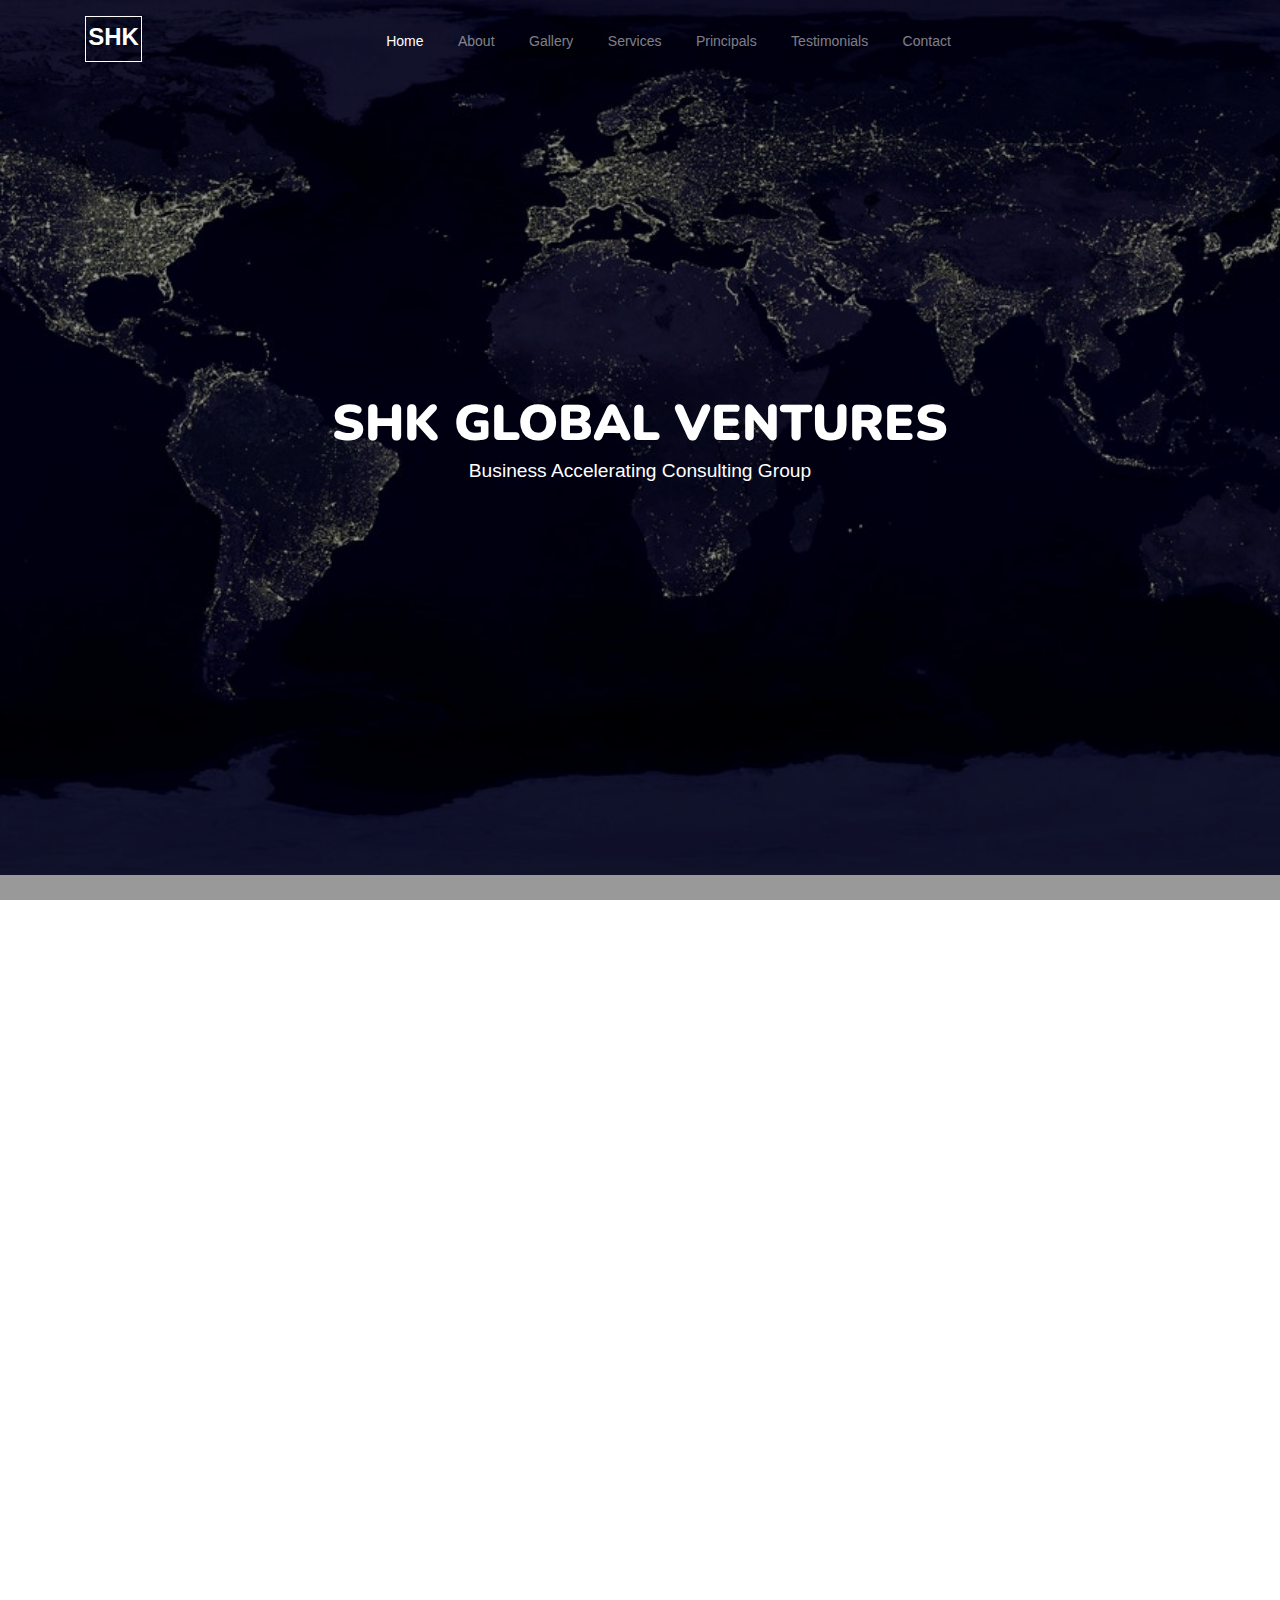
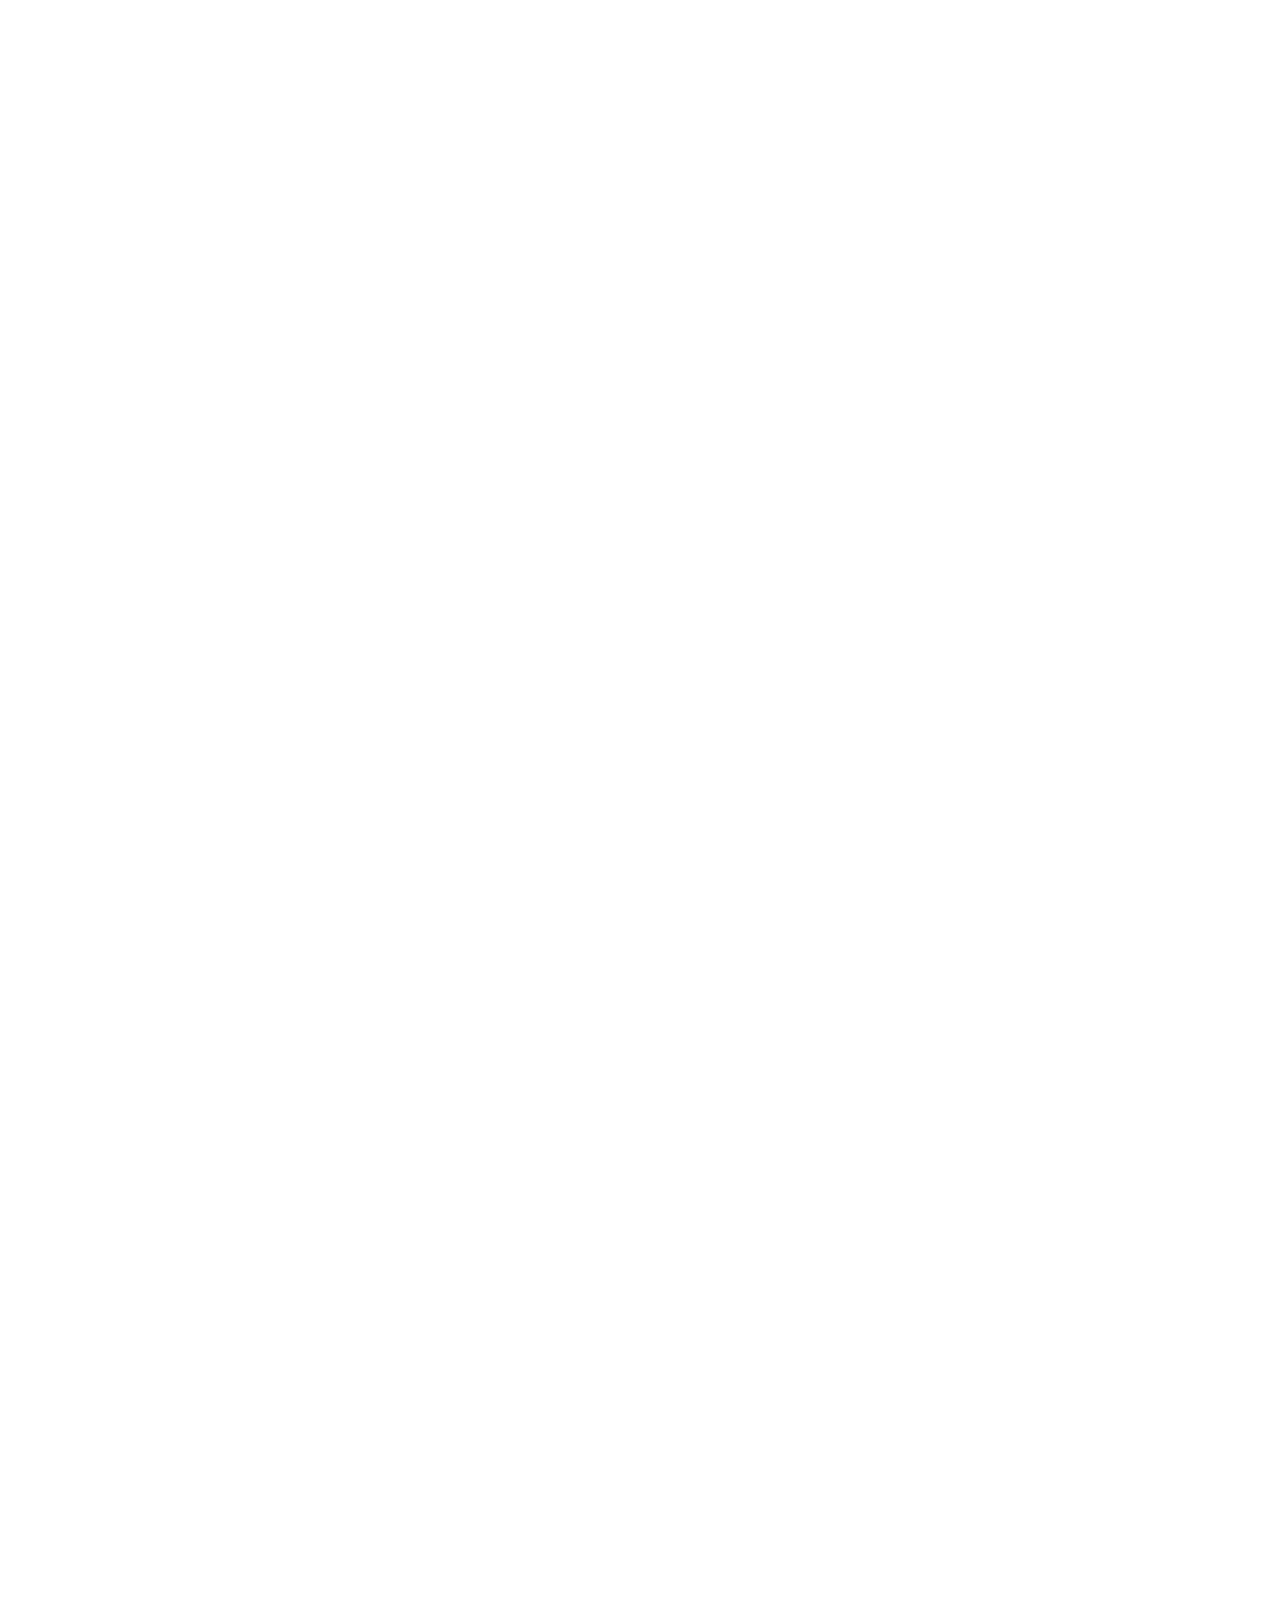
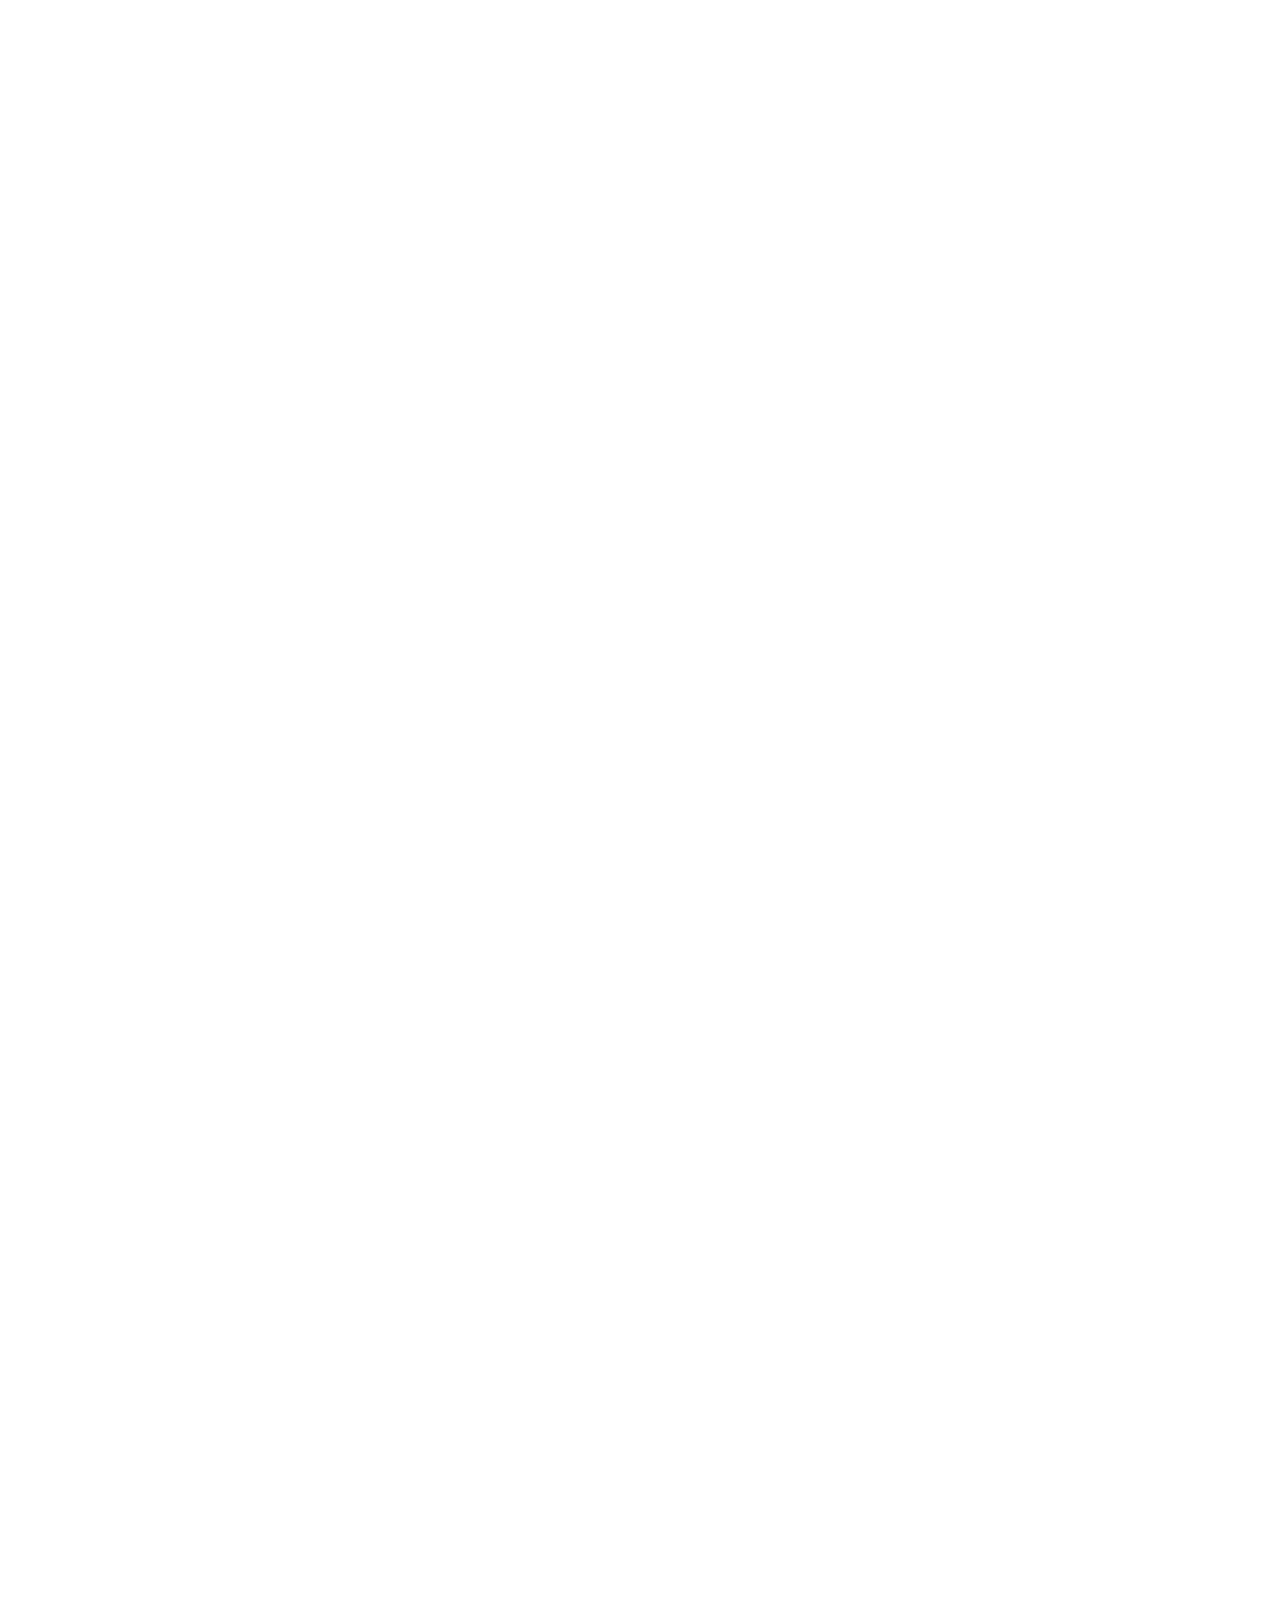
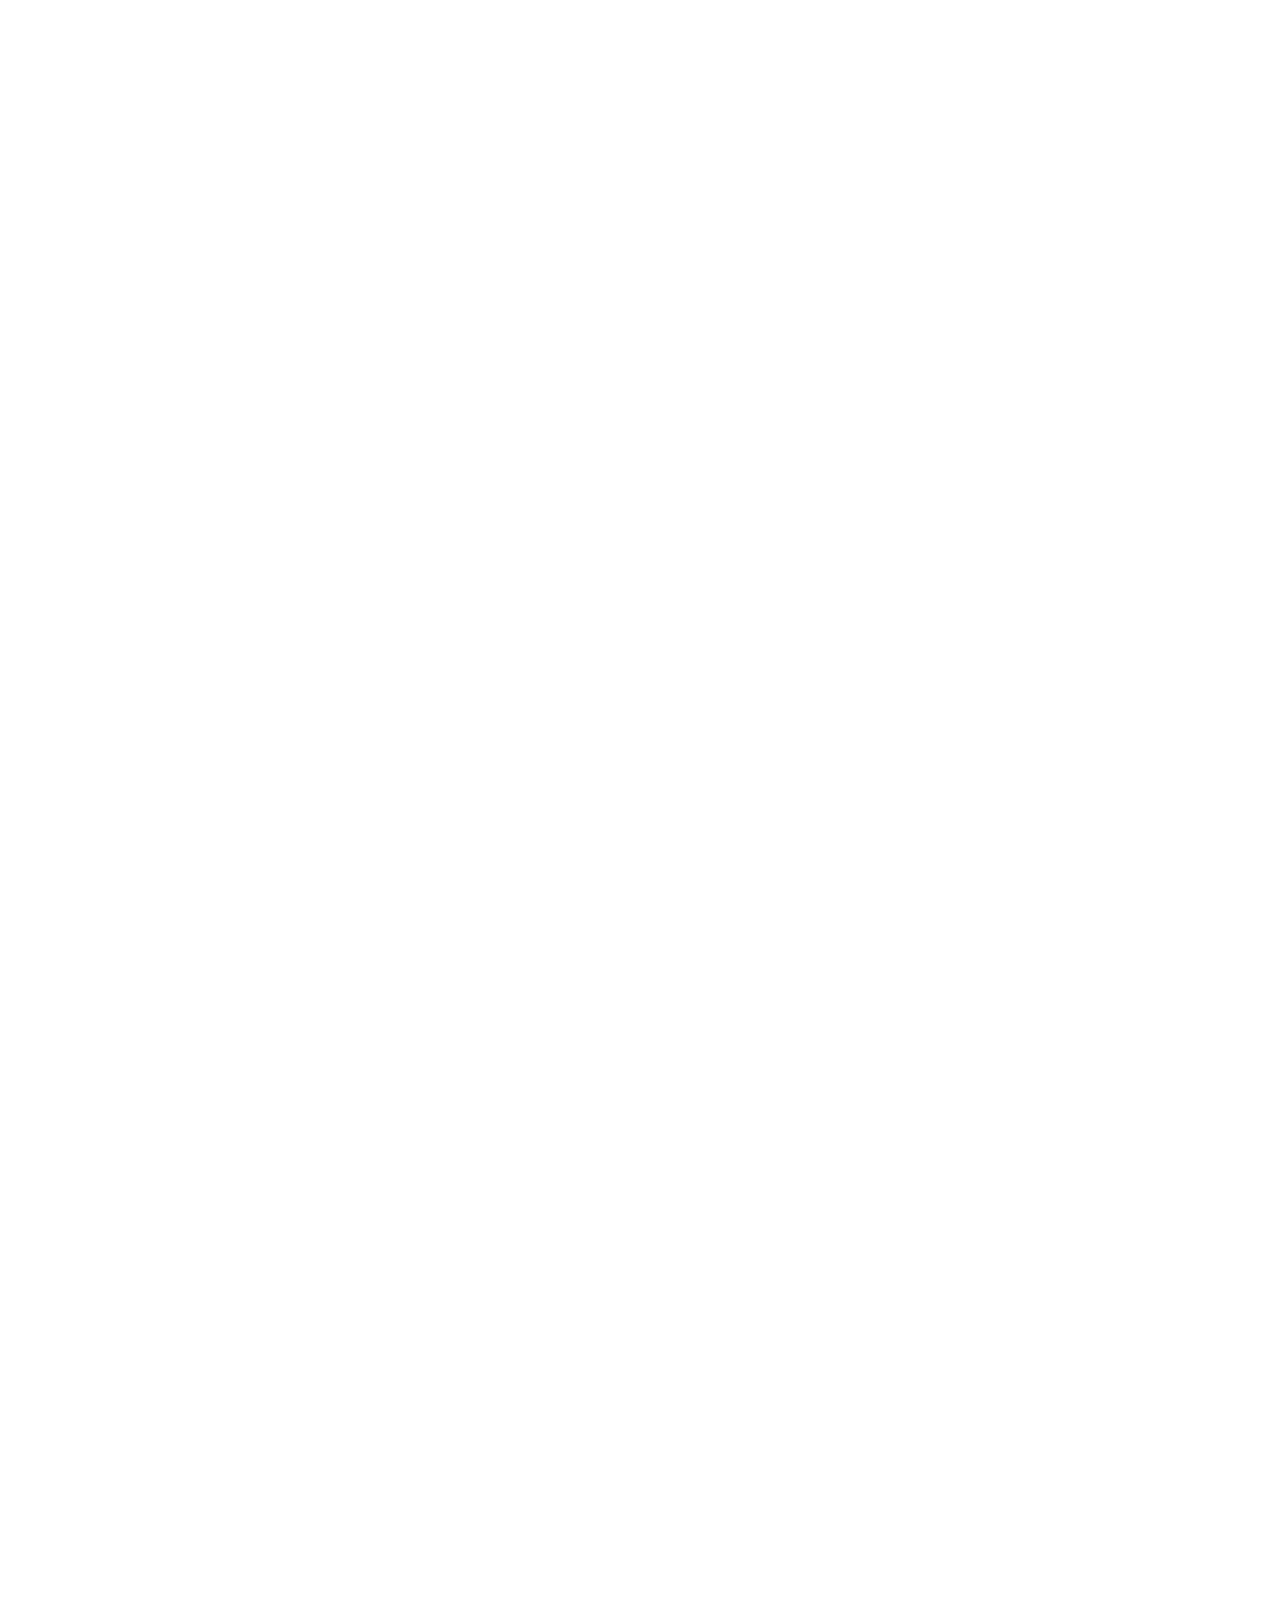
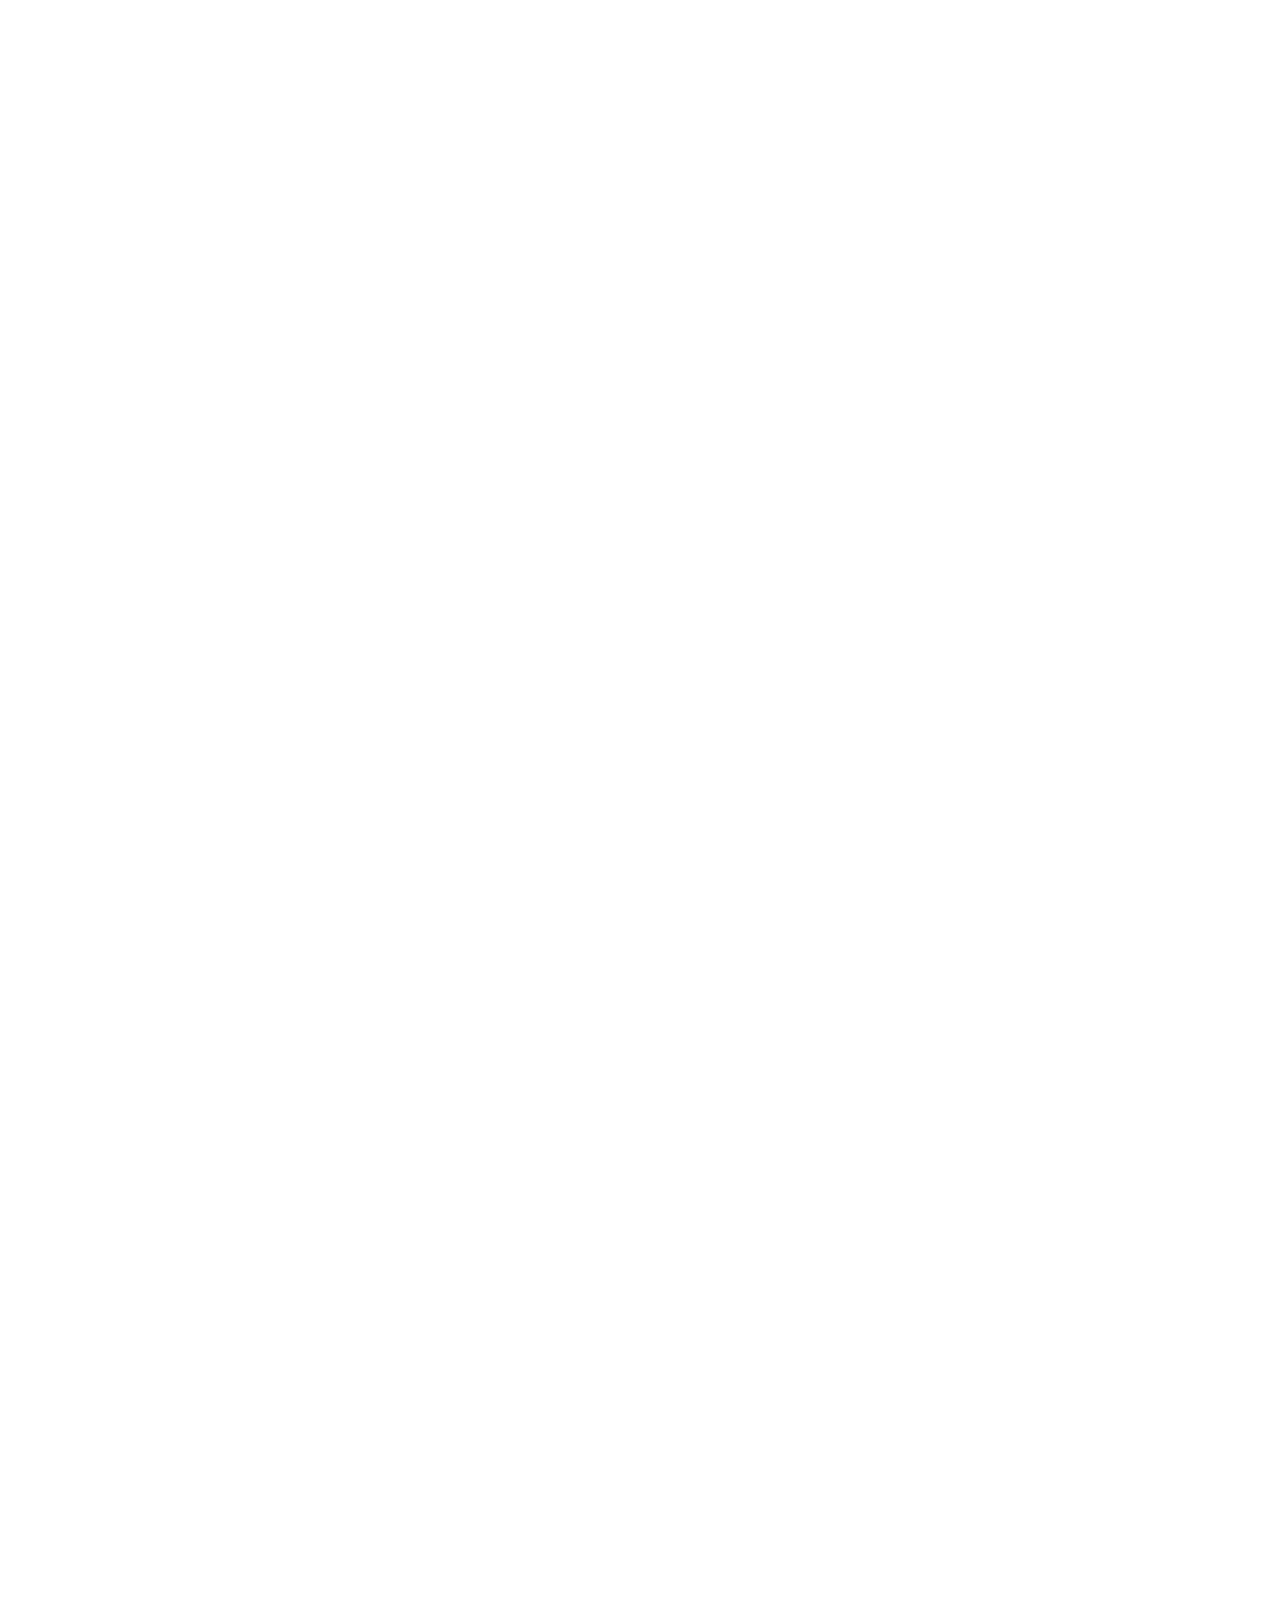
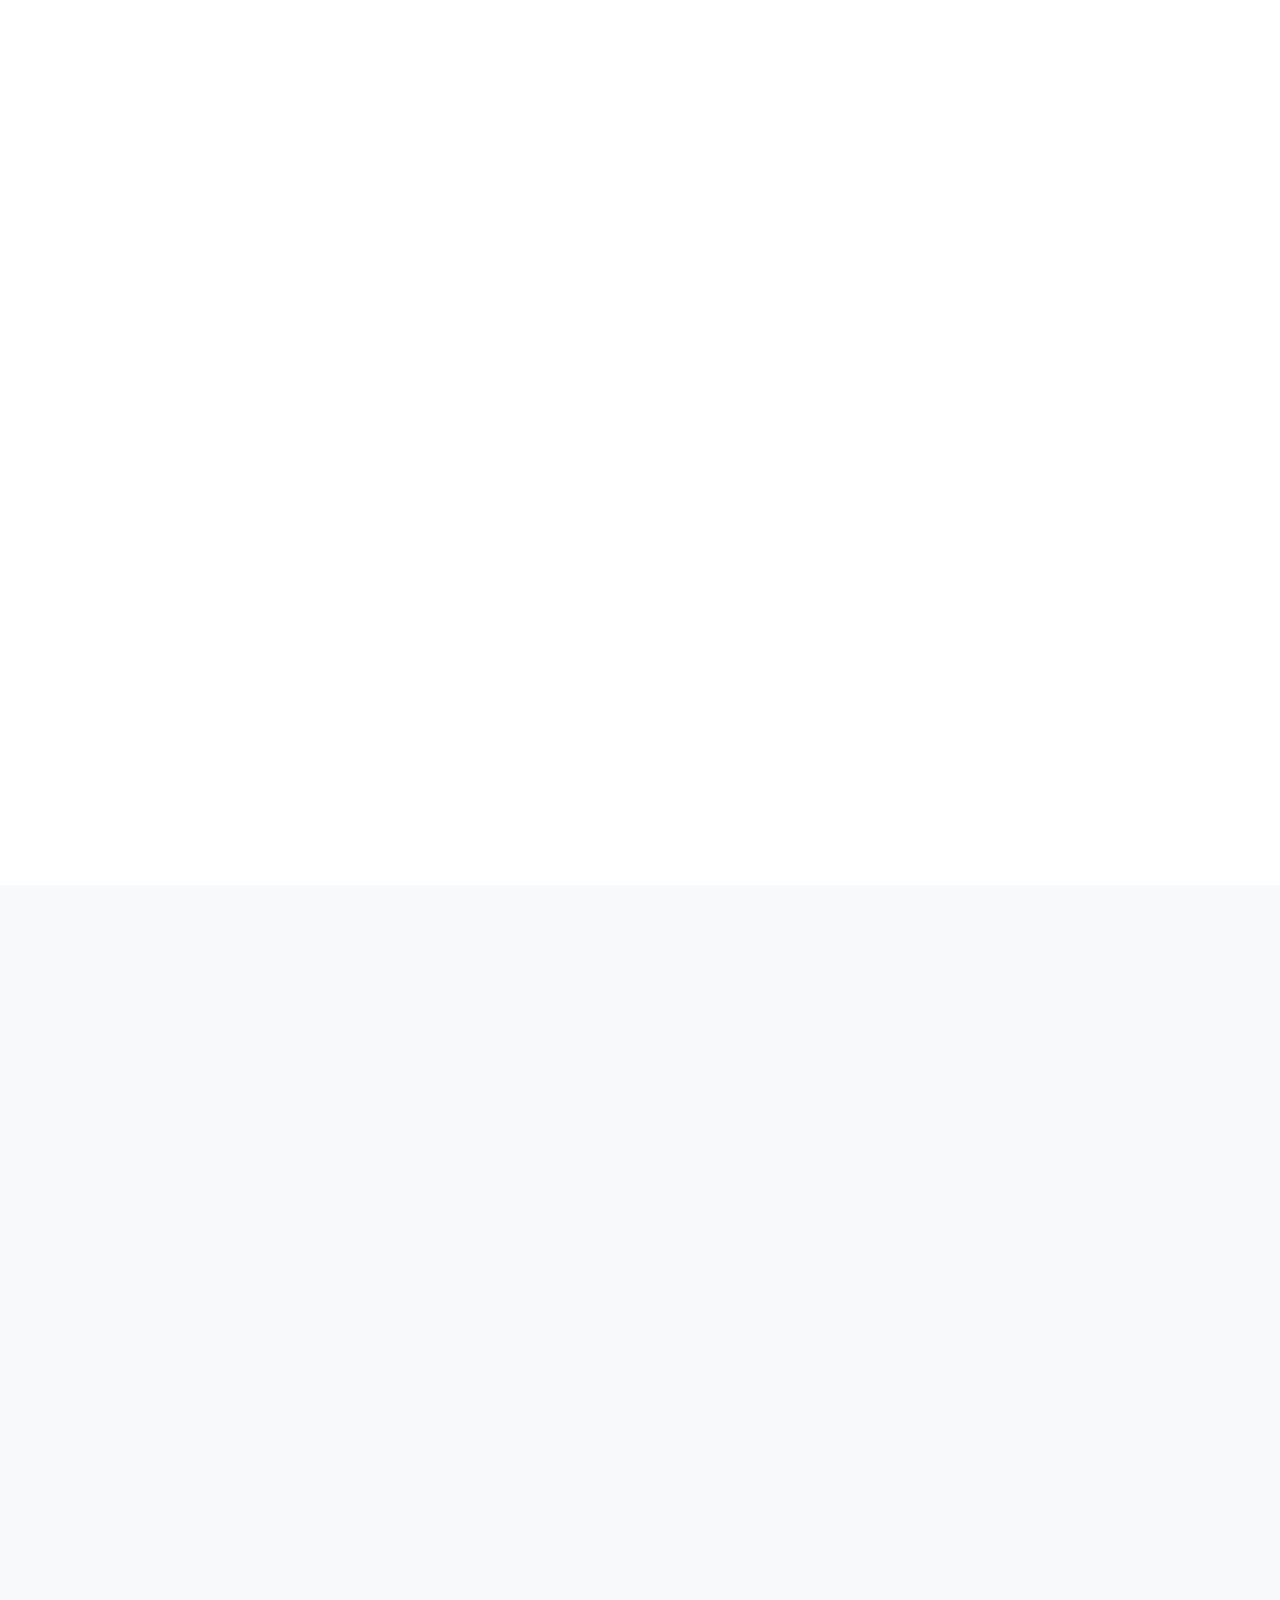
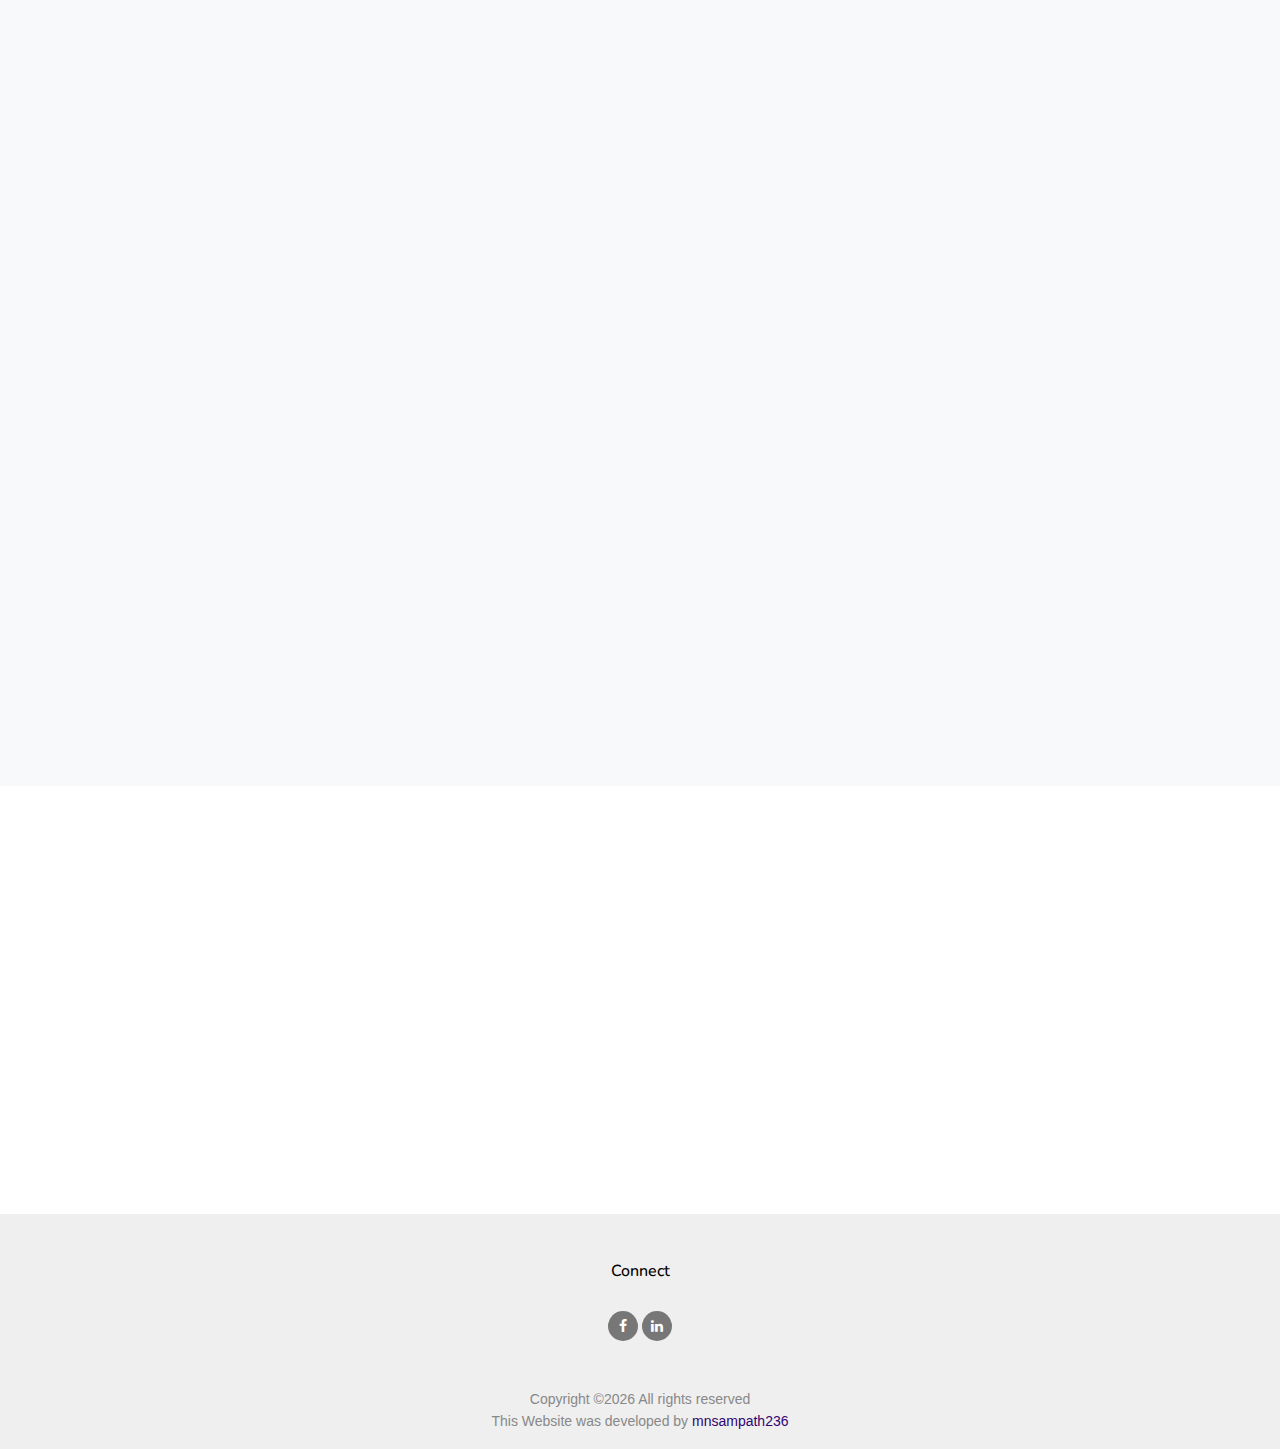
==== commit 3c77e5d2: "final" ====
--- a/Firebase/index.html
+++ b/Firebase/index.html
@@ -1,10 +1,7 @@
 <!doctype html>
 <html lang="en">
 
-<!-- Mirrored from preview.colorlib.com/theme/orbit/ by HTTrack Website Copier/3.x [XR&CO'2014], Sun, 13 Mar 2022 01:49:00 GMT -->
-
-<!-- Mirrored from shkglobalventures.com/ by HTTrack Website Copier/3.x [XR&CO'2014], Wed, 16 Mar 2022 02:55:40 GMT -->
-<!-- Added by HTTrack --><meta http-equiv="content-type" content="text/html;charset=utf-8" /><!-- /Added by HTTrack -->
+<meta http-equiv="content-type" content="text/html;charset=utf-8" /><!-- /Added by HTTrack -->
 <head>
 <meta charset="utf-8">
 <meta name="viewport" content="width=device-width, initial-scale=1, shrink-to-fit=no">
@@ -26,9 +23,10 @@
 <nav class="site-nav js-site-navbar mb-5 site-navbar-target">
 <div class="container">
 <div class="site-navigation text-center">
-<a href="index-2.html" class="d-block text-center float-left logo">SHK</a>
+<a href="index.html" class="d-block text-center float-left logo">SHK</a>
 <ul class="js-clone-nav ml-0 pl-0 d-none d-lg-inline-block site-menu mx-auto text-center">
 <li class="active"><a href="#home-section" class="nav-link">Home</a></li>
+<!-- 
 <li class="has-children">
 <a href="#" class="nav-link">Dropdown</a>
 <ul class="dropdown">
@@ -44,11 +42,12 @@
 <li><a href="#" class="nav-link">Menu Three</a></li>
 </ul>
 </li>
+-->
 <li><a href="#about-section" class="nav-link">About</a></li>
-<li><a href="#portfolio-section" class="nav-link">Portfolio</a></li>
+<li><a href="#portfolio-section" class="nav-link">Gallery</a></li>
 <li><a href="#services-section" class="nav-link">Services</a></li>
-<li><a href="#resume-section" class="nav-link">Resume</a></li>
-<li><a href="#blog-section" class="nav-link">Blog</a></li>
+<li><a href="#partner-section" class="nav-link">Principals</a></li>
+<li><a href="#testimonials-section" class="nav-link">Testimonials</a></li>
 <li><a href="#contact-section" class="nav-link">Contact</a></li>
 </ul>
 <a href="#" class="burger ml-auto float-right site-menu-toggle js-menu-toggle d-inline-block light d-lg-none" data-toggle="collapse" data-target="#main-navbar">
@@ -80,42 +79,36 @@
 <h2>About SHK
 </h2>
 </div>
-<p>SHK represents Sangeet Hemant Kumar. With over 35 years of entrepreneurial experience in the functions of Branding, Marketing, and Sales in the business sectors of Real Estate, Financial Services, Media, Entertainment, and Technology, He had worked closely with the Promoters, Founders, and CXO's of Large & Mid Sized Multinational & Indian Companies who are the key decision makers.</p>
+<p>SHK Global Ventures is an Idea, Vision & Passion of Sangeet Hemant Kumar. With over 35 years of entrepreneurial experience in the functions of Branding, Marketing, and Sales in the business sectors of Real Estate, Financial Services, Media, Entertainment, and Technology, He works very closely with the Promoters, Founders, and CXO's of Large & Mid Sized Multinational & Indian Companies who are the key decision makers.</p>
 <p>His strength stems from his strong relationships with Diplomats, Consul Generals, Trade & Commerce Promotion Councils, and Government Officials from over 30 countries.</p>
 <p>In the name of SHK Global Ventures, he is currently fortifying his existing relationships by establishing a distribution channel with private and public ventures, so that the collaboration will benefit both in terms of wealth maximisation.</p>
 <div class="my-5">
 <div class="skill">
-<h3>Real Estate</h3>
+<h3>Real Estate & Investments</h3>
 <div class="progress">
-<div class="progress-bar" role="progressbar" style="width: 98%" aria-valuenow="98" aria-valuemin="0" aria-valuemax="100">
-<span>98%</span>
-</div>
-</div>
-</div>
+<div class="progress-bar" role="progressbar" style="width: 100%" aria-valuenow="98" aria-valuemin="0" aria-valuemax="100">
+
+</div>
+</div>
+</div>
+
 <div class="skill">
-<h3>Media</h3>
+<h3>Media & Entertainment</h3>
 <div class="progress">
-<div class="progress-bar" role="progressbar" style="width: 85%" aria-valuenow="85" aria-valuemin="0" aria-valuemax="100">
-<span>85%</span>
+<div class="progress-bar" role="progressbar" style="width: 100%" aria-valuenow="70" aria-valuemin="0" aria-valuemax="100">
+
 </div>
 </div>
 </div>
 <div class="skill">
-<h3>Entertainment</h3>
+<h3>Infrastructure & Emerging Technology</h3>
 <div class="progress">
-<div class="progress-bar" role="progressbar" style="width: 70%" aria-valuenow="70" aria-valuemin="0" aria-valuemax="100">
-<span>70%</span>
-</div>
-</div>
-</div>
-<div class="skill">
-<h3>Technology</h3>
-<div class="progress">
-<div class="progress-bar" role="progressbar" style="width: 50%" aria-valuenow="50" aria-valuemin="0" aria-valuemax="100">
-<span>50%</span>
-</div>
-</div>
-</div>
+<div class="progress-bar" role="progressbar" style="width: 100%" aria-valuenow="50" aria-valuemin="0" aria-valuemax="100">
+
+</div>
+</div>
+</div>
+
 
 </div>
 <p>
@@ -351,9 +344,28 @@
 <div class="cat"></div>
 </div>
 </a>
-</div><div class="single-portfolio col-sm-4 all net">
+</div>
+<div class="single-portfolio col-sm-4 all net">
 <a href="images/26.jpg" data-fancybox="gal">
 <img src="images/26.jpg" alt="Image" class="img-fluid">
+<div class="contents">
+<h3>Networking</h3>
+<div class="cat"></div>
+</div>
+</a>
+</div>
+<div class="single-portfolio col-sm-4 all net">
+<a href="images/27.jpg" data-fancybox="gal">
+<img src="images/27.jpg" alt="Image" class="img-fluid">
+<div class="contents">
+<h3>Networking</h3>
+<div class="cat"></div>
+</div>
+</a>
+</div>
+<div class="single-portfolio col-sm-4 all net">
+<a href="images/28.jpg" data-fancybox="gal">
+<img src="images/28.jpg" alt="Image" class="img-fluid">
 <div class="contents">
 <h3>Networking</h3>
 <div class="cat"></div>
@@ -370,6 +382,7 @@
 <div class="container">
 <div class="row">
 <div class="section-heading text-center col-md-12 mb-5" data-aos="fade-up" data-aos-delay="0">
+
 <h2>SHK Global Ventures</h2>
 <p>SHK Global Ventures is a Business Accelerating Consulting Group that provides growth-enabling strategies and solutions to Indian businesses and companies looking to scale up and expand in India or globally. In addition, we are India Market Entry Partners for international companies to improve their footprint in India.</P>
 
@@ -380,46 +393,47 @@
 <div class="site-service-item" data-animate-effect="fadeIn">
 <span class="icon">
 <svg width="1em" height="1em" viewBox="0 0 16 16" class="bi bi-display" fill="currentColor" xmlns="http://www.w3.org/2000/svg">
-<path d="M5.75 13.5c.167-.333.25-.833.25-1.5h4c0 .667.083 1.167.25 1.5H11a.5.5 0 0 1 0 1H5a.5.5 0 0 1 0-1h.75z" />
-<path fill-rule="evenodd" d="M13.991 3H2c-.325 0-.502.078-.602.145a.758.758 0 0 0-.254.302A1.46 1.46 0 0 0 1 4.01V10c0 .325.078.502.145.602.07.105.17.188.302.254a1.464 1.464 0 0 0 .538.143L2.01 11H14c.325 0 .502-.078.602-.145a.758.758 0 0 0 .254-.302 1.464 1.464 0 0 0 .143-.538L15 9.99V4c0-.325-.078-.502-.145-.602a.757.757 0 0 0-.302-.254A1.46 1.46 0 0 0 13.99 3zM14 2H2C0 2 0 4 0 4v6c0 2 2 2 2 2h12c2 0 2-2 2-2V4c0-2-2-2-2-2z" />
-</svg>
-</span>
-<h3 class="mb-4">Development</h3>
-<p>Far far away, behind the word mountains, far from the countries Vokalia and Consonantia, there live the blind texts.</p>
+<path d="M5 4a.5.5 0 0 0 0 1h6a.5.5 0 0 0 0-1H5zm-.5 2.5A.5.5 0 0 1 5 6h6a.5.5 0 0 1 0 1H5a.5.5 0 0 1-.5-.5zM5 8a.5.5 0 0 0 0 1h6a.5.5 0 0 0 0-1H5zm0 2a.5.5 0 0 0 0 1h3a.5.5 0 0 0 0-1H5z"/>
+  <path d="M2 2a2 2 0 0 1 2-2h8a2 2 0 0 1 2 2v12a2 2 0 0 1-2 2H4a2 2 0 0 1-2-2V2zm10-1H4a1 1 0 0 0-1 1v12a1 1 0 0 0 1 1h8a1 1 0 0 0 1-1V2a1 1 0 0 0-1-1z"/>
+</svg>
+</span>
+<h3 class="mb-4">Compliance</h3>
+<p>We enable our clients with legal, taxation, and accounting compliance for their global footprints, whether in India or elsewhere.</p>
 </div>
 </div>
 <div class="col-md-6 col-lg-4 text-center mb-5" data-aos="fade-up" data-aos-delay="200">
 <div class="site-service-item" data-animate-effect="fadeIn">
 <span class="icon">
 <svg width="1em" height="1em" viewBox="0 0 16 16" class="bi bi-binoculars" fill="currentColor" xmlns="http://www.w3.org/2000/svg">
-<path fill-rule="evenodd" d="M3 2.5A1.5 1.5 0 0 1 4.5 1h1A1.5 1.5 0 0 1 7 2.5V5h2V2.5A1.5 1.5 0 0 1 10.5 1h1A1.5 1.5 0 0 1 13 2.5v2.382a.5.5 0 0 0 .276.447l.895.447A1.5 1.5 0 0 1 15 7.118V14.5a1.5 1.5 0 0 1-1.5 1.5h-3A1.5 1.5 0 0 1 9 14.5v-3a.5.5 0 0 1 .146-.354l.854-.853V9.5a.5.5 0 0 0-.5-.5h-3a.5.5 0 0 0-.5.5v.793l.854.853A.5.5 0 0 1 7 11.5v3A1.5 1.5 0 0 1 5.5 16h-3A1.5 1.5 0 0 1 1 14.5V7.118a1.5 1.5 0 0 1 .83-1.342l.894-.447A.5.5 0 0 0 3 4.882V2.5zM4.5 2a.5.5 0 0 0-.5.5V3h2v-.5a.5.5 0 0 0-.5-.5h-1zM6 4H4v.882a1.5 1.5 0 0 1-.83 1.342l-.894.447A.5.5 0 0 0 2 7.118V13h4v-1.293l-.854-.853A.5.5 0 0 1 5 10.5v-1A1.5 1.5 0 0 1 6.5 8h3A1.5 1.5 0 0 1 11 9.5v1a.5.5 0 0 1-.146.354l-.854.853V13h4V7.118a.5.5 0 0 0-.276-.447l-.895-.447A1.5 1.5 0 0 1 12 4.882V4h-2v1.5a.5.5 0 0 1-.5.5h-3a.5.5 0 0 1-.5-.5V4zm4-1h2v-.5a.5.5 0 0 0-.5-.5h-1a.5.5 0 0 0-.5.5V3zm4 11h-4v.5a.5.5 0 0 0 .5.5h3a.5.5 0 0 0 .5-.5V14zm-8 0H2v.5a.5.5 0 0 0 .5.5h3a.5.5 0 0 0 .5-.5V14z" />
-</svg>
-</span>
-<h3 class="mb-4">Design</h3>
-<p>Far far away, behind the word mountains, far from the countries Vokalia and Consonantia, there live the blind texts.</p>
+<path d="M7 14s-1 0-1-1 1-4 5-4 5 3 5 4-1 1-1 1H7zm4-6a3 3 0 1 0 0-6 3 3 0 0 0 0 6z"/>
+  <path fill-rule="evenodd" d="M5.216 14A2.238 2.238 0 0 1 5 13c0-1.355.68-2.75 1.936-3.72A6.325 6.325 0 0 0 5 9c-4 0-5 3-5 4s1 1 1 1h4.216z"/>
+  <path d="M4.5 8a2.5 2.5 0 1 0 0-5 2.5 2.5 0 0 0 0 5z"/>
+</svg>
+</span>
+<h3 class="mb-4">Collaboration</h3>
+<p>We assist in collaborating with the best and brightest partners all over the world in order to achieve the goals and mutual benefit for both parties.</p>
 </div>
 </div>
 <div class="col-md-6 col-lg-4 text-center mb-5" data-aos="fade-up" data-aos-delay="300">
 <div class="site-service-item" data-animate-effect="fadeIn">
 <span class="icon">
-<svg width="1em" height="1em" viewBox="0 0 16 16" class="bi bi-basket3" fill="currentColor" xmlns="http://www.w3.org/2000/svg">
-<path fill-rule="evenodd" d="M10.243 1.071a.5.5 0 0 1 .686.172l3 5a.5.5 0 1 1-.858.514l-3-5a.5.5 0 0 1 .172-.686zm-4.486 0a.5.5 0 0 0-.686.172l-3 5a.5.5 0 1 0 .858.514l3-5a.5.5 0 0 0-.172-.686z" />
-<path d="M0 6.5A.5.5 0 0 1 .5 6h15a.5.5 0 0 1 .5.5v1a.5.5 0 0 1-.5.5H.5a.5.5 0 0 1-.5-.5v-1zM.81 9c0 .035.004.07.011.105l1.201 5.604A1 1 0 0 0 3 15.5h10a1 1 0 0 0 .978-.79l1.2-5.605A.495.495 0 0 0 15.19 9h-1.011L13 14.5H3L1.821 9H.81z" />
-</svg>
-</span>
-<h3 class="mb-4">eCommerce</h3>
-<p>Far far away, behind the word mountains, far from the countries Vokalia and Consonantia, there live the blind texts.</p>
-</div>
-</div>
-</div>
-</div>
-</div> 
-<!--edit
-<div class="untree_co-section" id="resume-section">
+<svg width="1em" height="1em" viewBox="0 0 16 16" class="bi-currency-exchange" fill="currentColor" xmlns="http://www.w3.org/2000/svg">
+  <path d="M0 5a5.002 5.002 0 0 0 4.027 4.905 6.46 6.46 0 0 1 .544-2.073C3.695 7.536 3.132 6.864 3 5.91h-.5v-.426h.466V5.05c0-.046 0-.093.004-.135H2.5v-.427h.511C3.236 3.24 4.213 2.5 5.681 2.5c.316 0 .59.031.819.085v.733a3.46 3.46 0 0 0-.815-.082c-.919 0-1.538.466-1.734 1.252h1.917v.427h-1.98c-.003.046-.003.097-.003.147v.422h1.983v.427H3.93c.118.602.468 1.03 1.005 1.229a6.5 6.5 0 0 1 4.97-3.113A5.002 5.002 0 0 0 0 5zm16 5.5a5.5 5.5 0 1 1-11 0 5.5 5.5 0 0 1 11 0zm-7.75 1.322c.069.835.746 1.485 1.964 1.562V14h.54v-.62c1.259-.086 1.996-.74 1.996-1.69 0-.865-.563-1.31-1.57-1.54l-.426-.1V8.374c.54.06.884.347.966.745h.948c-.07-.804-.779-1.433-1.914-1.502V7h-.54v.629c-1.076.103-1.808.732-1.808 1.622 0 .787.544 1.288 1.45 1.493l.358.085v1.78c-.554-.08-.92-.376-1.003-.787H8.25zm1.96-1.895c-.532-.12-.82-.364-.82-.732 0-.41.311-.719.824-.809v1.54h-.005zm.622 1.044c.645.145.943.38.943.796 0 .474-.37.8-1.02.86v-1.674l.077.018z"/>
+</svg>
+</span>
+<h3 class="mb-4">Capital</h3>
+<p>We support our clients with debt financing, equity funding, structured finance, HNi funding, and family office funding. </p>
+</div>
+</div>
+</div>
+</div>
+</div> 
+<!--edit-->
+<div class="untree_co-section" id="partner-section">
 <div class="container">
 <div class="row">
 <div class="section-heading text-center col-md-12 mb-5" data-aos="fade-up" data-aos-delay="0">
-<h2>Resume</h2>
+<h2>Companies Partnered with SHK</h2>
 </div>
 </div>
 <div class="row">
@@ -427,10 +441,10 @@
 <img src="images/image_1_long.jpg" alt="Image" class="img-fluid">
 </div>
 <div class="col-lg-7 ml-auto" data-aos="fade-up" data-aos-delay="200">
-<h3 class="mb-5">Work Experience</h3>
+<h3 class="mb-5">Global Companies</h3>
 <div class="resume-item d-flex work">
 <div>
-<h4>Senior Front End Developer</h4>
+<h4><a href="https://www.linkedin.com/company/globalwealthgroup/">Global Wealth Group</a></h4>
 <div class="d-flex">
 <div class="d-flex resume-meta">
 <span class="mr-3">
@@ -440,21 +454,21 @@
 <path d="M2 11h1v1H2v-1zm2 0h1v1H4v-1zm-2 2h1v1H2v-1zm2 0h1v1H4v-1zm4-4h1v1H8V9zm2 0h1v1h-1V9zm-2 2h1v1H8v-1zm2 0h1v1h-1v-1zm2-2h1v1h-1V9zm0 2h1v1h-1v-1zM8 7h1v1H8V7zm2 0h1v1h-1V7zm2 0h1v1h-1V7zM8 5h1v1H8V5zm2 0h1v1h-1V5zm2 0h1v1h-1V5zm0-2h1v1h-1V3z" />
 </svg>
 </span>
-<span>Facebook, Inc.</span>
+<span>Invest Management</span>
 </span>
 <span class="icon">
 <svg width="1em" height="1em" viewBox="0 0 16 16" class="bi bi-geo-alt" fill="currentColor" xmlns="http://www.w3.org/2000/svg">
 <path fill-rule="evenodd" d="M8 16s6-5.686 6-10A6 6 0 0 0 2 6c0 4.314 6 10 6 10zm0-7a3 3 0 1 0 0-6 3 3 0 0 0 0 6z" />
 </svg>
 </span>
-<span>San Francisco</span>
+<span>United Kingdom</span>
 </div>
 <div></div>
 </div>
 </div>
 <div class="ml-auto resume-meta">
 <div class="clearfix">
-<span class="period d-block float-right"><span>Fulltime</span></span>
+<span class="period d-block float-right"><span>Corporate Advisor</span></span>
 </div>
 <span class="icon">
 <svg width="1em" height="1em" viewBox="0 0 16 16" class="bi bi-calendar-event" fill="currentColor" xmlns="http://www.w3.org/2000/svg">
@@ -463,12 +477,12 @@
 <rect width="2" height="2" x="11" y="6" rx=".5" />
 </svg>
 </span>
-<span>November 2019 - Present </span>
+<span>January 2022 - Present </span>
 </div>
 </div> 
 <div class="resume-item d-flex work">
 <div>
-<h4>Front-end Engineer</h4>
+<h4><a href="https://www.linkedin.com/company/jpin-venture-catalysts-ltd/">JPIN</a></h4>
 <div class="d-flex">
 <div class="d-flex resume-meta">
 <span class="mr-3">
@@ -478,21 +492,21 @@
 <path d="M2 11h1v1H2v-1zm2 0h1v1H4v-1zm-2 2h1v1H2v-1zm2 0h1v1H4v-1zm4-4h1v1H8V9zm2 0h1v1h-1V9zm-2 2h1v1H8v-1zm2 0h1v1h-1v-1zm2-2h1v1h-1V9zm0 2h1v1h-1v-1zM8 7h1v1H8V7zm2 0h1v1h-1V7zm2 0h1v1h-1V7zM8 5h1v1H8V5zm2 0h1v1h-1V5zm2 0h1v1h-1V5zm0-2h1v1h-1V3z" />
 </svg>
 </span>
-<span>Google, Inc.</span>
+<span>Venture Capital and Private Equity</span>
 </span>
 <span class="icon">
 <svg width="1em" height="1em" viewBox="0 0 16 16" class="bi bi-geo-alt" fill="currentColor" xmlns="http://www.w3.org/2000/svg">
 <path fill-rule="evenodd" d="M8 16s6-5.686 6-10A6 6 0 0 0 2 6c0 4.314 6 10 6 10zm0-7a3 3 0 1 0 0-6 3 3 0 0 0 0 6z" />
 </svg>
 </span>
-<span>San Francisco</span>
+<span>London</span>
 </div>
 <div></div>
 </div>
 </div>
 <div class="ml-auto resume-meta">
 <div class="clearfix">
-<span class="period d-block float-right"><span>Part time</span></span>
+<span class="period d-block float-right"><span>Investment Partner</span></span>
 </div>
 <span class="icon">
 <svg width="1em" height="1em" viewBox="0 0 16 16" class="bi bi-calendar-event" fill="currentColor" xmlns="http://www.w3.org/2000/svg">
@@ -501,12 +515,12 @@
 <rect width="2" height="2" x="11" y="6" rx=".5" />
 </svg>
 </span>
-<span>March 2015 - November 2019 </span>
+<span>January 2022 - Present </span>
 </div>
 </div> 
 <div class="resume-item d-flex work">
 <div>
-<h4>Web Designer</h4>
+<h4><a href="https://www.linkedin.com/company/focuspropertyinvestments/">Focus Property Investments</a></h4>
 <div class="d-flex">
 <div class="d-flex resume-meta">
 <span class="mr-3">
@@ -516,21 +530,21 @@
 <path d="M2 11h1v1H2v-1zm2 0h1v1H4v-1zm-2 2h1v1H2v-1zm2 0h1v1H4v-1zm4-4h1v1H8V9zm2 0h1v1h-1V9zm-2 2h1v1H8v-1zm2 0h1v1h-1v-1zm2-2h1v1h-1V9zm0 2h1v1h-1v-1zM8 7h1v1H8V7zm2 0h1v1h-1V7zm2 0h1v1h-1V7zM8 5h1v1H8V5zm2 0h1v1h-1V5zm2 0h1v1h-1V5zm0-2h1v1h-1V3z" />
 </svg>
 </span>
-<span>Github, Inc.</span>
+<span>Leasing Real Estate</span>
 </span>
 <span class="icon">
 <svg width="1em" height="1em" viewBox="0 0 16 16" class="bi bi-geo-alt" fill="currentColor" xmlns="http://www.w3.org/2000/svg">
 <path fill-rule="evenodd" d="M8 16s6-5.686 6-10A6 6 0 0 0 2 6c0 4.314 6 10 6 10zm0-7a3 3 0 1 0 0-6 3 3 0 0 0 0 6z" />
 </svg>
 </span>
-<span>San Francisco</span>
+<span>London</span>
 </div>
 <div></div>
 </div>
 </div>
 <div class="ml-auto resume-meta">
 <div class="clearfix">
-<span class="period d-block float-right"><span>Fulltime</span></span>
+<span class="period d-block float-right"><span>Wealth Mgmt Partner</span></span>
 </div>
 <span class="icon">
 <svg width="1em" height="1em" viewBox="0 0 16 16" class="bi bi-calendar-event" fill="currentColor" xmlns="http://www.w3.org/2000/svg">
@@ -539,12 +553,14 @@
 <rect width="2" height="2" x="11" y="6" rx=".5" />
 </svg>
 </span>
-<span>January 2010 - March 2015 </span>
-</div>
-</div> 
+<span>January 2022 - Present </span>
+</div>
+</div> 
+ 
+<h3 class="mt-5 mb-3">Indian Companies</h3>
 <div class="resume-item d-flex work">
 <div>
-<h4>Lead Front-end Engineer</h4>
+<h4><a href="https://www.linkedin.com/company/bufferingagency/">Buffering Media</a></h4>
 <div class="d-flex">
 <div class="d-flex resume-meta">
 <span class="mr-3">
@@ -554,21 +570,21 @@
 <path d="M2 11h1v1H2v-1zm2 0h1v1H4v-1zm-2 2h1v1H2v-1zm2 0h1v1H4v-1zm4-4h1v1H8V9zm2 0h1v1h-1V9zm-2 2h1v1H8v-1zm2 0h1v1h-1v-1zm2-2h1v1h-1V9zm0 2h1v1h-1v-1zM8 7h1v1H8V7zm2 0h1v1h-1V7zm2 0h1v1h-1V7zM8 5h1v1H8V5zm2 0h1v1h-1V5zm2 0h1v1h-1V5zm0-2h1v1h-1V3z" />
 </svg>
 </span>
-<span>Slack, Inc.</span>
+<span>Marketing Agency</span>
 </span>
 <span class="icon">
 <svg width="1em" height="1em" viewBox="0 0 16 16" class="bi bi-geo-alt" fill="currentColor" xmlns="http://www.w3.org/2000/svg">
 <path fill-rule="evenodd" d="M8 16s6-5.686 6-10A6 6 0 0 0 2 6c0 4.314 6 10 6 10zm0-7a3 3 0 1 0 0-6 3 3 0 0 0 0 6z" />
 </svg>
 </span>
-<span>San Francisco</span>
+<span>Mumbai</span>
 </div>
 <div></div>
 </div>
 </div>
 <div class="ml-auto resume-meta">
 <div class="clearfix">
-<span class="period d-block float-right"><span>Fulltime</span></span>
+<span class="period d-block float-right"><span> Partner</span></span>
 </div>
 <span class="icon">
 <svg width="1em" height="1em" viewBox="0 0 16 16" class="bi bi-calendar-event" fill="currentColor" xmlns="http://www.w3.org/2000/svg">
@@ -577,16 +593,37 @@
 <rect width="2" height="2" x="11" y="6" rx=".5" />
 </svg>
 </span>
-<span>January 2010 </span>
-</div>
-</div> 
-<h3 class="mt-5 mb-3">Education</h3>
+<span>October 2021 - Present </span>
+</div>
+</div> 
 <div class="resume-item d-flex work">
 <div>
-<h4>Master in Software Engineering</h4>
+<h4><a href="https://www.linkedin.com/company/bufferingagency/">Buffering Chartered Aircrafts</a></h4>
 <div class="d-flex">
 <div class="d-flex resume-meta">
 <span class="mr-3">
+<span class="icon">
+<svg width="1em" height="1em" viewBox="0 0 16 16" class="bi bi-building" fill="currentColor" xmlns="http://www.w3.org/2000/svg">
+<path fill-rule="evenodd" d="M14.763.075A.5.5 0 0 1 15 .5v15a.5.5 0 0 1-.5.5h-3a.5.5 0 0 1-.5-.5V14h-1v1.5a.5.5 0 0 1-.5.5h-9a.5.5 0 0 1-.5-.5V10a.5.5 0 0 1 .342-.474L6 7.64V4.5a.5.5 0 0 1 .276-.447l8-4a.5.5 0 0 1 .487.022zM6 8.694L1 10.36V15h5V8.694zM7 15h2v-1.5a.5.5 0 0 1 .5-.5h2a.5.5 0 0 1 .5.5V15h2V1.309l-7 3.5V15z" />
+<path d="M2 11h1v1H2v-1zm2 0h1v1H4v-1zm-2 2h1v1H2v-1zm2 0h1v1H4v-1zm4-4h1v1H8V9zm2 0h1v1h-1V9zm-2 2h1v1H8v-1zm2 0h1v1h-1v-1zm2-2h1v1h-1V9zm0 2h1v1h-1v-1zM8 7h1v1H8V7zm2 0h1v1h-1V7zm2 0h1v1h-1V7zM8 5h1v1H8V5zm2 0h1v1h-1V5zm2 0h1v1h-1V5zm0-2h1v1h-1V3z" />
+</svg>
+</span>
+<span>Aviation & Aerospace</span>
+</span>
+<span class="icon">
+<svg width="1em" height="1em" viewBox="0 0 16 16" class="bi bi-geo-alt" fill="currentColor" xmlns="http://www.w3.org/2000/svg">
+<path fill-rule="evenodd" d="M8 16s6-5.686 6-10A6 6 0 0 0 2 6c0 4.314 6 10 6 10zm0-7a3 3 0 1 0 0-6 3 3 0 0 0 0 6z" />
+</svg>
+</span>
+<span>Mumbai</span>
+</div>
+<div></div>
+</div>
+</div>
+<div class="ml-auto resume-meta">
+<div class="clearfix">
+<span class="period d-block float-right"><span> Partner</span></span>
+</div>
 <span class="icon">
 <svg width="1em" height="1em" viewBox="0 0 16 16" class="bi bi-calendar-event" fill="currentColor" xmlns="http://www.w3.org/2000/svg">
 <path fill-rule="evenodd" d="M1 4v10a1 1 0 0 0 1 1h12a1 1 0 0 0 1-1V4H1zm1-3a2 2 0 0 0-2 2v11a2 2 0 0 0 2 2h12a2 2 0 0 0 2-2V3a2 2 0 0 0-2-2H2z" />
@@ -594,62 +631,271 @@
 <rect width="2" height="2" x="11" y="6" rx=".5" />
 </svg>
 </span>
-<span>Harvard University</span>
-</span>
-</div>
-<div></div>
-</div>
-</div>
-<div class="ml-auto resume-meta">
-<span class="icon">
-<svg width="1em" height="1em" viewBox="0 0 16 16" class="bi bi-calendar-event" fill="currentColor" xmlns="http://www.w3.org/2000/svg">
-<path fill-rule="evenodd" d="M1 4v10a1 1 0 0 0 1 1h12a1 1 0 0 0 1-1V4H1zm1-3a2 2 0 0 0-2 2v11a2 2 0 0 0 2 2h12a2 2 0 0 0 2-2V3a2 2 0 0 0-2-2H2z" />
-<path fill-rule="evenodd" d="M3.5 0a.5.5 0 0 1 .5.5V1a.5.5 0 0 1-1 0V.5a.5.5 0 0 1 .5-.5zm9 0a.5.5 0 0 1 .5.5V1a.5.5 0 0 1-1 0V.5a.5.5 0 0 1 .5-.5z" />
-<rect width="2" height="2" x="11" y="6" rx=".5" />
-</svg>
-</span>
-<span>Columbia University</span>
-</div>
-</div> 
-<div class="resume-item d-flex work">
-<div>
-<h4>Batchelor in Software Engineering</h4>
-<div class="d-flex">
-<div class="d-flex resume-meta">
-<span class="mr-3">
-<span class="icon">
-<svg width="1em" height="1em" viewBox="0 0 16 16" class="bi bi-award" fill="currentColor" xmlns="http://www.w3.org/2000/svg">
-<path fill-rule="evenodd" d="M9.669.864L8 0 6.331.864l-1.858.282-.842 1.68-1.337 1.32L2.6 6l-.306 1.854 1.337 1.32.842 1.68 1.858.282L8 12l1.669-.864 1.858-.282.842-1.68 1.337-1.32L13.4 6l.306-1.854-1.337-1.32-.842-1.68L9.669.864zm1.196 1.193l-1.51-.229L8 1.126l-1.355.702-1.51.229-.684 1.365-1.086 1.072L3.614 6l-.25 1.506 1.087 1.072.684 1.365 1.51.229L8 10.874l1.356-.702 1.509-.229.684-1.365 1.086-1.072L12.387 6l.248-1.506-1.086-1.072-.684-1.365z" />
-<path d="M4 11.794V16l4-1 4 1v-4.206l-2.018.306L8 13.126 6.018 12.1 4 11.794z" />
-</svg>
-</span>
-<span>Columbia University</span>
-</span>
-</div>
-<div></div>
-</div>
-</div>
-<div class="ml-auto resume-meta">
-<span class="icon">
-<svg width="1em" height="1em" viewBox="0 0 16 16" class="bi bi-calendar-event" fill="currentColor" xmlns="http://www.w3.org/2000/svg">
-<path fill-rule="evenodd" d="M1 4v10a1 1 0 0 0 1 1h12a1 1 0 0 0 1-1V4H1zm1-3a2 2 0 0 0-2 2v11a2 2 0 0 0 2 2h12a2 2 0 0 0 2-2V3a2 2 0 0 0-2-2H2z" />
-<path fill-rule="evenodd" d="M3.5 0a.5.5 0 0 1 .5.5V1a.5.5 0 0 1-1 0V.5a.5.5 0 0 1 .5-.5zm9 0a.5.5 0 0 1 .5.5V1a.5.5 0 0 1-1 0V.5a.5.5 0 0 1 .5-.5z" />
-<rect width="2" height="2" x="11" y="6" rx=".5" />
-</svg>
-</span>
-<span>March 2015 - November 2019 </span>
-</div>
-</div> 
-</div>
-</div>
-</div>
-</div> 
+<span>January 2022 - Present </span>
+</div>
+</div> 
+</div>
+</div>
+</div>
+</div> 
+
+<section class="untree_co-section" id="portfolio-section">
+<div class="container">
+<div class="row">
+<div class="section-heading text-center col-md-12" data-aos="fade-up" data-aos-delay="0">
+<h2>Past Work</h2>
+</div>
+</div>
+<div class="filters" data-aos="fade-up" data-aos-delay="100">
+<ul>
+<li class="active" data-filter="*">All</li>
+<li data-filter=".dip">Media Partners</li>
+<li data-filter=".eve">Events</li>
+<li data-filter=".net">Trade Associations</li>
+<li data-filter=".cli">Clients</li>
+
+</ul>
+</div>
+<div class="filters-content mb-5" data-aos="fade-up" data-aos-delay="200">
+<div class="row grid">
+<div class="single-portfolio col-sm-4 all cli">
+<a href="images/cli/c1.png" data-fancybox="gal">
+<img src="images/cli/c1.png" alt="Image" class="img-fluid">
+<div class="contents">
+<h3>Amir Khan Productions</h3>
+<div class="cat">Client</div>
+</div>
+</a>
+</div>
+<div class="single-portfolio col-sm-4 all cli">
+<a href="images/cli/c2.jpg" data-fancybox="gal">
+<img src="images/cli/c2.jpg" alt="Image" class="img-fluid">
+<div class="contents">
+<h3>Senstaion Infrcon</h3>
+<div class="cat">Client</div>
+</div>
+</a>
+</div>
+<div class="single-portfolio col-sm-4 all cli">
+<a href="images/cli/c3.jpg" data-fancybox="gal">
+<img src="images/cli/c3.jpg" alt="Image" class="img-fluid">
+<div class="contents">
+<h3>Axis Bank</h3>
+<div class="cat">Client</div>
+</div>
+</a>
+</div>
+<div class="single-portfolio col-sm-4 all cli">
+<a href="images/cli/c4.jpg" data-fancybox="gal">
+<img src="images/cli/c4.jpg" alt="Image" class="img-fluid">
+<div class="contents">
+<h3>ZebPay</h3>
+<div class="cat">Client</div>
+</div>
+</a>
+</div>
+<div class="single-portfolio col-sm-4 all cli">
+<a href="images/cli/c5.jpg" data-fancybox="gal">
+<img src="images/cli/c5.jpg" alt="Image" class="img-fluid">
+<div class="contents">
+<h3>Man Infrastructure</h3>
+<div class="cat">Client</div>
+</div>
+</a>
+</div>
+<div class="single-portfolio col-sm-4 all cli">
+<a href="images/cli/c6.jpg" data-fancybox="gal">
+<img src="images/cli/c6.jpg" alt="Image" class="img-fluid">
+<div class="contents">
+<h3>Anand Pandit Motion Pictures</h3>
+<div class="cat">Client</div>
+</div>
+</a>
+</div>
+<div class="single-portfolio col-sm-4 all cli">
+<a href="images/cli/c7.jpg" data-fancybox="gal">
+<img src="images/cli/c7.jpg" alt="Image" class="img-fluid">
+<div class="contents">
+<h3>Wizcraft</h3>
+<div class="cat">Client</div>
+</div>
+</a>
+</div>
+<div class="single-portfolio col-sm-4 all cli">
+<a href="images/cli/c8.png" data-fancybox="gal">
+<img src="images/cli/c8.png" alt="Image" class="img-fluid">
+<div class="contents">
+<h3>Red Chillies Entertainment</h3>
+<div class="cat">Client</div>
+</div>
+</a>
+</div>
+<div class="single-portfolio col-sm-4 all dip">
+<a href="images/cli/m1.png" data-fancybox="gal">
+<img src="images/cli/m1.png" alt="Image" class="img-fluid">
+<div class="contents">
+<h3>CNN News</h3>
+<div class="cat">Media Partners</div>
+</div>
+</a>
+</div>
+<div class="single-portfolio col-sm-4 all dip">
+<a href="images/cli/m2.jpg" data-fancybox="gal">
+<img src="images/cli/m2.jpg" alt="Image" class="img-fluid">
+<div class="contents">
+<h3>ABP News</h3>
+<div class="cat">Media Partner</div>
+</div>
+</a>
+</div>
+<div class="single-portfolio col-sm-4 all dip">
+<a href="images/cli/m3.png" data-fancybox="gal">
+<img src="images/cli/m3.png" alt="Image" class="img-fluid">
+<div class="contents">
+<h3>CNBC</h3>
+<div class="cat">Media Partner</div>
+</div>
+</a>
+</div>
+<div class="single-portfolio col-sm-4 all dip">
+<a href="images/cli/p3.jpg" data-fancybox="gal">
+<img src="images/cli/p3.jpg" alt="Image" class="img-fluid">
+<div class="contents">
+<h3>Buffering</h3>
+<div class="cat">Media Partner</div>
+</div>
+</a>
+</div>
+<div class="single-portfolio col-sm-4 all net">
+<a href="images/cli/t1.png" data-fancybox="gal">
+<img src="images/cli/t1.png" alt="Image" class="img-fluid">
+<div class="contents">
+<h3>NAR India</h3>
+<div class="cat">Association</div>
+</div>
+</a>
+</div>
+<div class="single-portfolio col-sm-4 all net">
+<a href="images/cli/t2.jpg" data-fancybox="gal">
+<img src="images/cli/t2.jpg" alt="Image" class="img-fluid">
+<div class="contents">
+<h3>TEAA</h3>
+<div class="cat">Association</div>
+</div>
+</a>
+</div>
+<div class="single-portfolio col-sm-4 all net">
+<a href="images/cli/t3.jpg" data-fancybox="gal">
+<img src="images/cli/t3.jpg" alt="Image" class="img-fluid">
+<div class="contents">
+<h3>CREDAI MCHI</h3>
+<div class="cat">Association</div>
+</div>
+</a>
+</div>
+<div class="single-portfolio col-sm-4 all eve">
+<a href="images/cli/e1.jpg" data-fancybox="gal">
+<img src="images/cli/e1.jpg" alt="Image" class="img-fluid">
+<div class="contents">
+<h3>DAMAC</h3>
+<div class="cat">Event</div>
+</div>
+</a>
+</div>
+<div class="single-portfolio col-sm-4 all eve">
+<a href="images/cli/e2.jpg" data-fancybox="gal">
+<img src="images/cli/e2.jpg" alt="Image" class="img-fluid">
+<div class="contents">
+<h3>Sobha</h3>
+<div class="cat">Event</div>
+</div>
+</a>
+</div>
+<div class="single-portfolio col-sm-4 all eve">
+<a href="images/cli/e3.jpg" data-fancybox="gal">
+<img src="images/cli/e3.jpg" alt="Image" class="img-fluid">
+<div class="contents">
+<h3>Grand Residencies</h3>
+<div class="cat">Event</div>
+</div>
+</a>
+</div>
+<div class="single-portfolio col-sm-4 all eve">
+<a href="images/cli/e4.jpg" data-fancybox="gal">
+<img src="images/cli/e4.jpg" alt="Image" class="img-fluid">
+<div class="contents">
+<h3>Wine & Cheese</h3>
+<div class="cat">Event</div>
+</div>
+</a>
+</div>
+<div class="single-portfolio col-sm-4 all eve">
+<a href="images/cli/e5.jpg" data-fancybox="gal">
+<img src="images/cli/e5.jpg" alt="Image" class="img-fluid">
+<div class="contents">
+<h3>Award</h3>
+<div class="cat">Event</div>
+</div>
+</a>
+</div>
+<div class="single-portfolio col-sm-4 all eve">
+<a href="images/cli/e6.jpg" data-fancybox="gal">
+<img src="images/cli/e6.jpg" alt="Image" class="img-fluid">
+<div class="contents">
+<h3>Marathon</h3>
+<div class="cat">Event</div>
+</div>
+</a>
+</div>
+<div class="single-portfolio col-sm-4 all dip">
+<a href="images/cli/p1.png" data-fancybox="gal">
+<img src="images/cli/p1.png" alt="Image" class="img-fluid">
+<div class="contents">
+<h3>Adsync</h3>
+<div class="cat">Media</div>
+</div>
+</a>
+</div>
+<div class="single-portfolio col-sm-4 all dip">
+<a href="images/cli/p2.jpg" data-fancybox="gal">
+<img src="images/cli/p2.jpg" alt="Image" class="img-fluid">
+<div class="contents">
+<h3>Realty+</h3>
+<div class="cat">Media</div>
+</div>
+</a>
+</div>
+<div class="single-portfolio col-sm-4 all dip">
+<a href="images/cli/p4.png" data-fancybox="gal">
+<img src="images/cli/p4.png" alt="Image" class="img-fluid">
+<div class="contents">
+<h3>Accomodation Times</h3>
+<div class="cat">Media</div>
+</div>
+</a>
+</div>
+<div class="single-portfolio col-sm-4 all net">
+<a href="images/cli/t4.jpg" data-fancybox="gal">
+<img src="images/cli/t4.jpg" alt="Image" class="img-fluid">
+<div class="contents">
+<h3>IBG</h3>
+<div class="cat">Association</div>
+</div>
+</a>
+</div>
+
+
+</div>
+</div>
+</div>
+</section>
+
 <div class="site-section bg-light" id="testimonials-section">
 <div class="container">
 <div class="row mb-5">
 <div class="col-md-12" data-aos="fade-up" data-aos-delay="0">
 <div class="section-heading text-center">
-<h2>Happy Clients</h2>
+<h2>Testimonials</h2>
 </div>
 </div>
 </div>
@@ -657,50 +903,83 @@
 <div class="col-md-6" data-aos="fade-up" data-aos-delay="100">
 <div class="block-47 d-flex mb-5">
 <div class="block-47-image">
-<img src="images/person_1.jpg" alt="Image placeholder" class="img-fluid">
+<img src="images/sheena.jpg" alt="Image placeholder" class="img-fluid">
 </div>
 <blockquote class="block-47-quote">
-<p>&ldquo;Far far away, behind the word mountains, far from the countries Vokalia and Consonantia, there live the blind texts. Separated they live in Bookmarksgrove right at the coast of the Semantics, a large language ocean.&rdquo;</p>
-<cite class="block-47-quote-author">&mdash; Jeremy Winston, CEO <a href="#">XYZ Inc.</a></cite>
+<p>&ldquo;Sangeet brings an unrivalled passion, enthusiasm and energy to real estate backed by a deep understanding of the market trends, projects and builder ecosystem. He is extremely well networked and invests in striking personal bonds with his clients and partners. I have seen him grow from venture to venture and wish him the very best in all his endeavours. &rdquo;</p>
+<cite class="block-47-quote-author">&mdash; Sheena Kapoor, Head - Marketing, Corp Comm & CSR at  <a href="https://www.linkedin.com/in/sheenakapoor/">ICICI Lombard</a></cite>
 </blockquote>
 </div>
 </div>
 <div class="col-md-6" data-aos="fade-up" data-aos-delay="200">
 <div class="block-47 d-flex mb-5">
 <div class="block-47-image">
-<img src="images/person_2.jpg" alt="Image placeholder" class="img-fluid">
+<img src="images/kazadia.jpg" alt="Image placeholder" class="img-fluid">
 </div>
 <blockquote class="block-47-quote">
-<p>&ldquo;Far far away, behind the word mountains, far from the countries Vokalia and Consonantia, there live the blind texts. Separated they live in Bookmarksgrove right at the coast of the Semantics, a large language ocean.&rdquo;</p>
-<cite class="block-47-quote-author">&mdash; Richard Atkinson, CEO <a href="#">XYZ Inc.</a></cite>
+<p>&ldquo;Sangeetji is a epitome of perfection and inspiration
+
+Always one step ahead of the curve and futuristic mindset make him a desirable person to conduct business with
+
+High credibility and and Trust built with Professional acumen are his strong suits
+
+I wish Sangeetji all the very best that he deserves and more &rdquo;</p>
+<cite class="block-47-quote-author">&mdash; Kaizad Hateria, Brand Custodian and Chief Customer Delight Officer at <a href="https://www.linkedin.com/in/kaizad-hateria-895463188/">Rustomjee</a></cite>
 </blockquote>
 </div>
 </div>
 <div class="col-md-6" data-aos="fade-up" data-aos-delay="100">
 <div class="block-47 d-flex mb-5">
 <div class="block-47-image">
-<img src="images/person_3.jpg" alt="Image placeholder" class="img-fluid">
+<img src="images/abhishek.jpg" alt="Image placeholder" class="img-fluid">
 </div>
 <blockquote class="block-47-quote">
-<p>&ldquo;Far far away, behind the word mountains, far from the countries Vokalia and Consonantia, there live the blind texts. Separated they live in Bookmarksgrove right at the coast of the Semantics, a large language ocean.&rdquo;</p>
-<cite class="block-47-quote-author">&mdash; Jeremy Winston, CEO <a href="#">XYZ Inc.</a></cite>
+<p>&ldquo;To me Sangeet is Real Estate Veteran, an Open & Pouring book of Real Estate Knowledge & connections. Supportive, Kind, Wise, Knowledgable and Connected! Great recipe of success!! 
+
+My best wishes!&rdquo;</p>
+<cite class="block-47-quote-author">&mdash; Abhishek Kiran Gupta, CEO & Co-Founder at <a href="https://www.linkedin.com/in/abhishek-kiran-gupta-466ba64/">CRE Matrix, Real Estate Analytics Platform</a></cite>
 </blockquote>
 </div>
 </div>
 <div class="col-md-6" data-aos="fade-up" data-aos-delay="200">
 <div class="block-47 d-flex mb-5">
 <div class="block-47-image">
-<img src="images/person_4.jpg" alt="Image placeholder" class="img-fluid">
+<img src="images/harshul.jpg" alt="Image placeholder" class="img-fluid">
 </div>
 <blockquote class="block-47-quote">
-<p>&ldquo;Far far away, behind the word mountains, far from the countries Vokalia and Consonantia, there live the blind texts. Separated they live in Bookmarksgrove right at the coast of the Semantics, a large language ocean.&rdquo;</p>
-<cite class="block-47-quote-author">&mdash; Richard Atkinson, CEO <a href="#">XYZ Inc.</a></cite>
+<p>&ldquo;Super Energetic and Vibrant. I strongly recommend Sangeet to anyone looking for a hardworking, honest and transparent consultant. He has a very strong understand of the Real Estate Sector and Media. This combination makes him my go to guy for anything Real Estate.&rdquo;</p>
+<cite class="block-47-quote-author">&mdash; Dr. Adv. Harshul Savla MRICS, Managing Partner at<a href="https://www.linkedin.com/in/dr-adv-harshul-savla-mrics-a826a21a8/"> M Realty (SUVIDHA Lifespaces)</a></cite>
 </blockquote>
 </div>
 </div>
-</div>
-</div>
-</div>
+<div class="col-md-6" data-aos="fade-up" data-aos-delay="200">
+<div class="block-47 d-flex mb-5">
+<div class="block-47-image">
+<img src="images/jayesh.png" alt="Image placeholder" class="img-fluid">
+</div>
+<blockquote class="block-47-quote">
+<p>&ldquo;Sangeet Hemant Kumar ji, is a Seasoned Realtor and Real Estate Market Leader who has over the years given much for the industry at large, He has transformed the way RE Services were perceived, his versatile characteristics, his innovative proptech methodology, his commitment for excellence has scaled up all the ventures under his able leadership. 
+
+Sangeet Kumar ji, is a name synonymous for great vision, seamless services and complete advisory in real estate, which has duly benefitted Developers and all his Customers. &rdquo;</p>
+<cite class="block-47-quote-author">&mdash; Jayesh Ganatra, Founder at <a href="https://www.linkedin.com/in/jayesh-ganatra-49109b43/">Propertyman </a></cite>
+</blockquote>
+</div>
+</div>
+<div class="col-md-6" data-aos="fade-up" data-aos-delay="200">
+<div class="block-47 d-flex mb-5">
+<div class="block-47-image">
+<img src="images/priya.jpg" alt="Image placeholder" class="img-fluid">
+</div>
+<blockquote class="block-47-quote">
+<p>&ldquo;Sangeet is an excellent person . I had a pleasure working with him in a chamber of commerce where he was part of the re estate committee and he always leads by example. He kept the team morale up, and I believe he is the best member I ever had as he is friendly. His ability to work through the crisis and develop new ways to achieve new ideas were always inspiring.&rdquo;</p>
+<cite class="block-47-quote-author">&mdash;Priya Pansare, CEO at <a href="https://www.linkedin.com/in/priya-pansare-25a37a102/">India Business Group-Chamber of Commerce</a></cite>
+</blockquote>
+</div>
+</div>
+</div>
+</div>
+</div>
+<!-- 
 <div class="site-section" id="blog-section">
 <div class="container">
 <div class="row">
@@ -750,17 +1029,17 @@
 </div>
 </div>
 </div>
-</div>
+</div> -->
 <div class="untree_co-section" id="contact-section">
 <div class="container">
 <div class="row">
 <div class="col-md-12 mb-5" data-aos="fade-up" data-aos-delay="0">
 <div class="section-heading text-center">
-<h2>Contact Me</h2>
-</div>
-</div>
-</div>
-<div class="row">
+<h2>Contact Info</h2>
+</div>
+</div>
+</div>
+<!-- <div class="row">
 <div class="col-lg-7">
 <form class="contact-form" data-aos="fade-up" data-aos-delay="100">
 <div class="row">
@@ -787,41 +1066,44 @@
 </div>
 <button type="submit" class="btn btn-primary">Send Message</button>
 </form>
-</div> 
-<div class="col-lg-4 ml-auto" data-aos="fade-up" data-aos-delay="200">
-<h3 class="h5 mb-4">Contact Info</h3>
-<address class="text-black d-flex"><span class="mt-1 icon-room mr-2"></span><span>43 Raymouth Rd. Baltemoer, London 3910</span></address>
+</div> -->
+<center>
+<div class="col-lg-8 ml-auto" data-aos="fade-up" data-aos-delay="200">
+<address class="text-black d-flex"><span class="mt-1 icon-room mr-2"></span><span><a href="https://goo.gl/maps/Zv7V8c6rrHJPQj6f6">Suite No.3, Jeevan Jyot, Juhu Scheme, Mumbai - 400049</a></span></address>
 <ul class="list-unstyled ul-links mb-4">
-<li class="mb-3"><a href="tel://11234567890" class="d-flex"><span class="mt-1 icon-phone mr-2"></span><span>+1(123)-456-7890</span></a></li>
-<li class="mb-3"><a href="tel://11234567890" class="d-flex"><span class="mt-1 icon-phone mr-2"></span><span>+1(123)-456-7890</span></a></li>
-<li class="mb-3"><a href="https://preview.colorlib.com/cdn-cgi/l/email-protection#a6cfc8c0c9e6cbdfc2c9cbc7cfc888c5c9cb" class="d-flex"><span class="mt-1 icon-envelope mr-2"></span><span><span class="__cf_email__" data-cfemail="30595e565f705d49545f5d51595e1e535f5d">[email&#160;protected]</span></span></a></li>
-<li class="mb-3"><a href="https://colorlib/" target="_blank" class="d-flex"><span class="mt-1 icon-globe mr-2"></span><span>https://Colorlib/</span></a></li>
+<li class="mb-3"><a href="tel:9820072560" class="d-flex"><span class="mt-1 icon-phone mr-2"></span><span>+91 98200 72560</span></a></li>
+<li class="mb-3"><a href="mailto:info@shkglobalventures.com" class="d-flex"><span class="mt-1 icon-envelope mr-2"></span>info@shkglobalventures.com</a></li>
+<li class="mb-3"><a href="https://linktr.ee/shkglobalventures" target="_blank" class="d-flex"><span class="mt-1 icon-globe mr-2"></span><span>linktr.ee/shkglobalventures</span></a></li>
 </ul>
-</div> 
+
+</div>
+</center>
+ 
 </div> 
 </div> 
 </div> 
 <div class="site-footer">
 <div class="footer-dots"></div> 
 <div class="container">
-<div class="row">
-<div class="col-lg-4">
+<div class="row align-items-center justify-content-center text-center">
+<!--
+<div class="col-lg-4 ">
+
 <div class="widget">
-<h3>About Orbit<span class="text-primary">.</span> </h3>
-<p>Far far away, behind the word mountains, far from the countries Vokalia and Consonantia, there live the blind texts.</p>
+<h3>About SHK Global Ventures<span class="text-primary">.</span> </h3>
+<p>SHK Global Ventures is a Business Accelerating Consulting Group that provides growth-enabling strategies and solutions to Indian businesses and companies looking to scale up and expand in India or globally.</p>
 </div> 
 <div class="widget">
 <h3>Connect</h3>
 <ul class="list-unstyled social">
-<li><a href="#"><span class="icon-instagram"></span></a></li>
-<li><a href="#"><span class="icon-twitter"></span></a></li>
+
 <li><a href="#"><span class="icon-facebook"></span></a></li>
 <li><a href="#"><span class="icon-linkedin"></span></a></li>
-<li><a href="#"><span class="icon-pinterest"></span></a></li>
-<li><a href="#"><span class="icon-dribbble"></span></a></li>
+
 </ul>
 </div> 
 </div> 
+
 <div class="col-lg-2 ml-auto">
 <div class="widget">
 <h3>Navagation</h3>
@@ -855,18 +1137,26 @@
 <li><a href="https://preview.colorlib.com/cdn-cgi/l/email-protection#771e191118371a0e13181a161e195914181a"><span class="__cf_email__" data-cfemail="88e1e6eee7c8e5f1ece7e5e9e1e6a6ebe7e5">[email&#160;protected]</span></a></li>
 </ul>
 </div> 
-</div> 
-</div> 
+</div>
+</div>  -->
 <div class="row mt-5">
-<div class="col-12 text-center">
+<div class="col-lg-12 text-center">
+<div class="widget">
+<h3>Connect</h3>
+<ul class="list-unstyled social">
+
+<li><a href="https://www.facebook.com/shkglobalventures"><span class="icon-facebook"></span></a></li>
+<li><a href="https://www.linkedin.com/company/shkgloablventures/"><span class="icon-linkedin"></span></a></li>
+
+</ul>
+</div>
 <p>
-
-Copyright &copy;<script data-cfasync="false" src="../../cdn-cgi/scripts/5c5dd728/cloudflare-static/email-decode.min.js"></script><script>document.write(new Date().getFullYear());</script> All rights reserved | This template is made with <i class="icon-heart text-danger" aria-hidden="true"></i> by <a href="https://colorlib.com/" target="_blank">Colorlib</a>
+Copyright &copy;<script data-cfasync="false" src="../../cdn-cgi/scripts/5c5dd728/cloudflare-static/email-decode.min.js"></script><script>document.write(new Date().getFullYear());</script> All rights reserved <br> This Website was developed by <a href="https://instagram.com/mnsampath236" target="_blank">mnsampath236</a>
 </p>
 </div>
 </div>
 </div> 
-</div> -->
+</div> 
 <div id="overlayer"></div>
 <div class="loader">
 <div class="spinner-border" role="status">
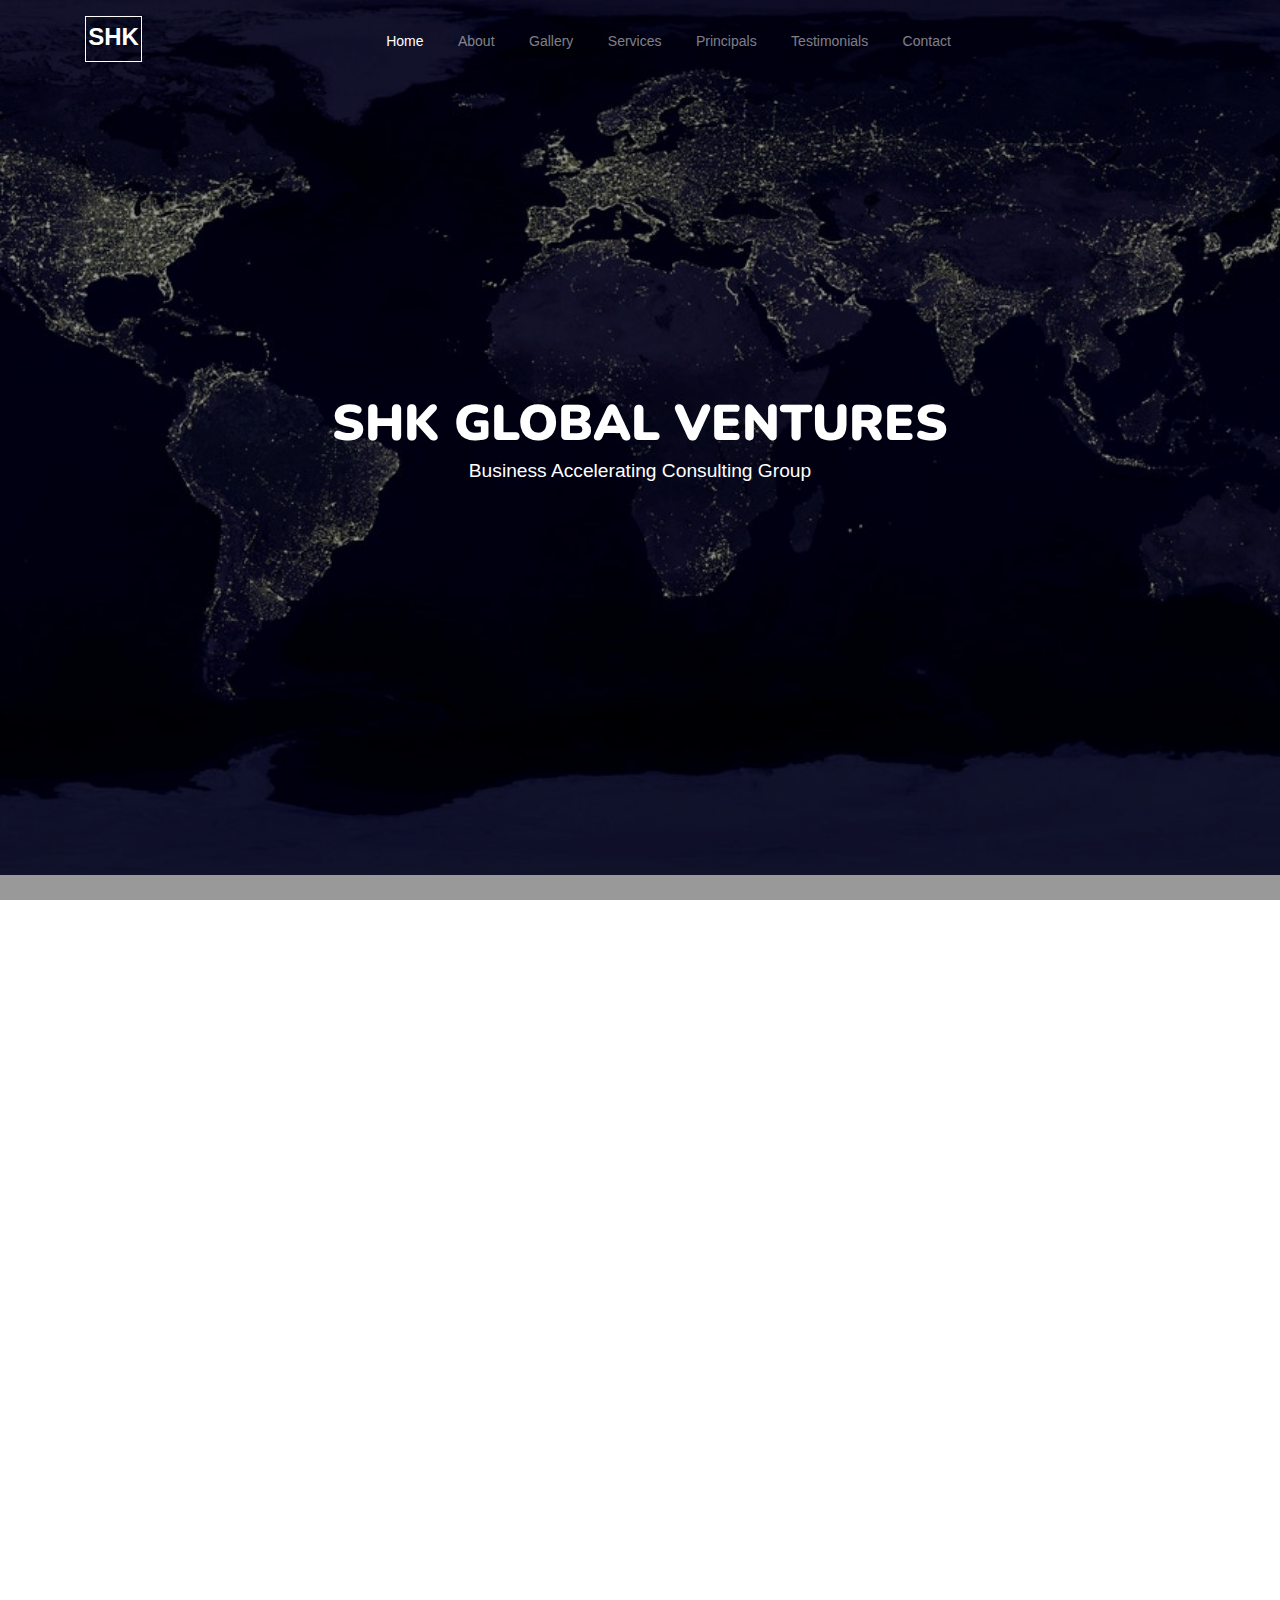
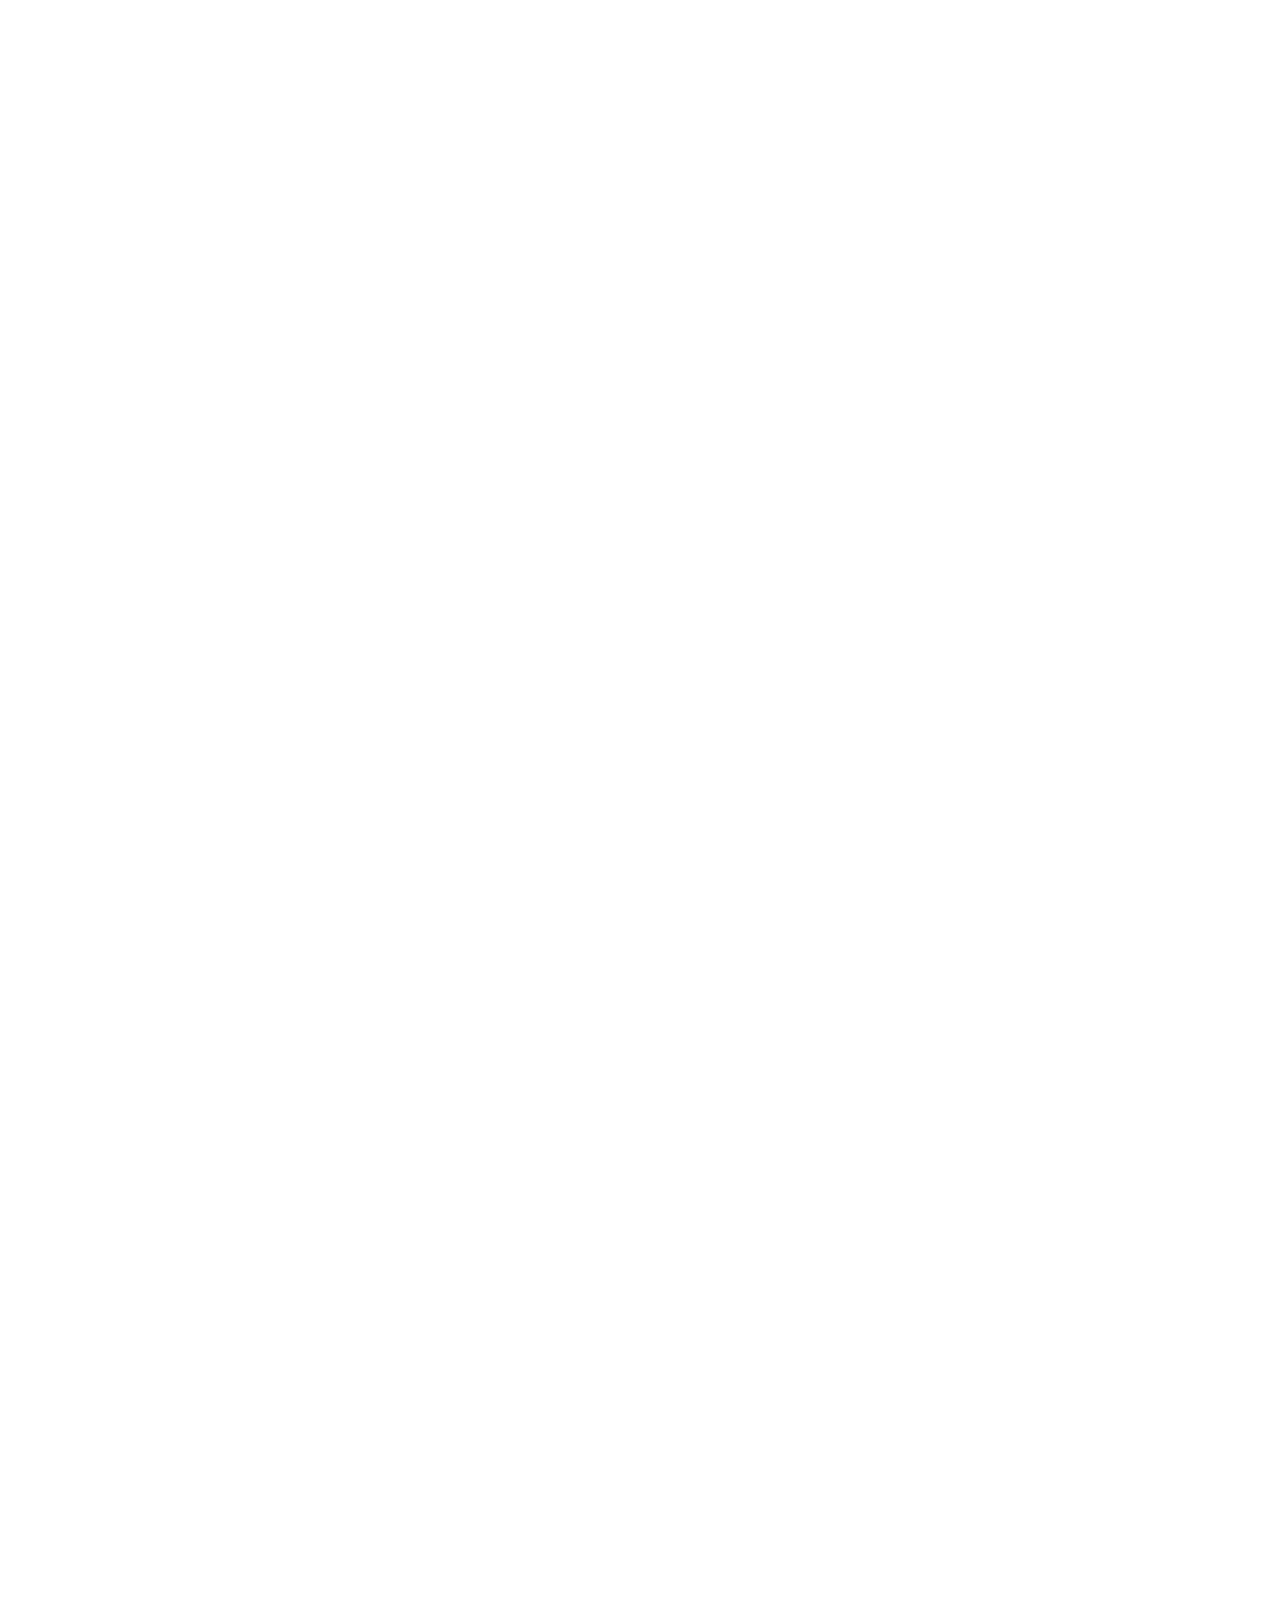
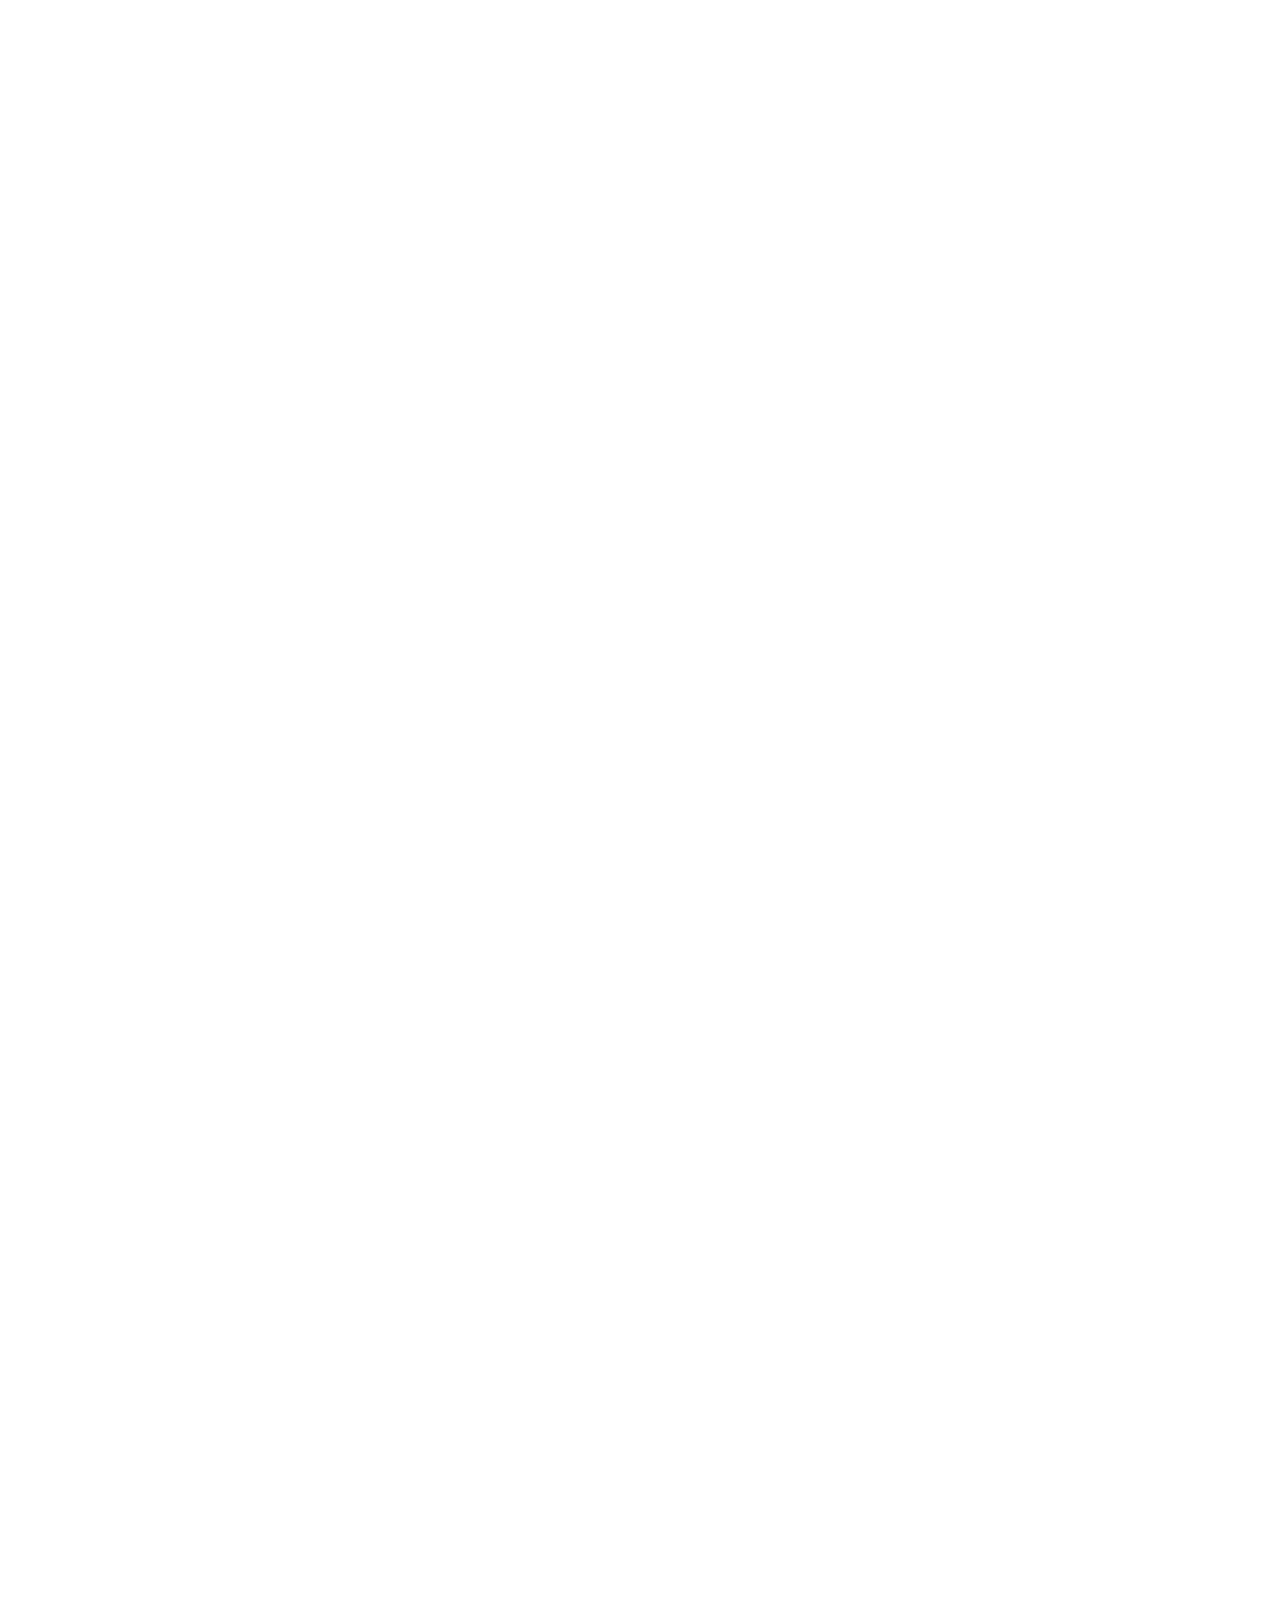
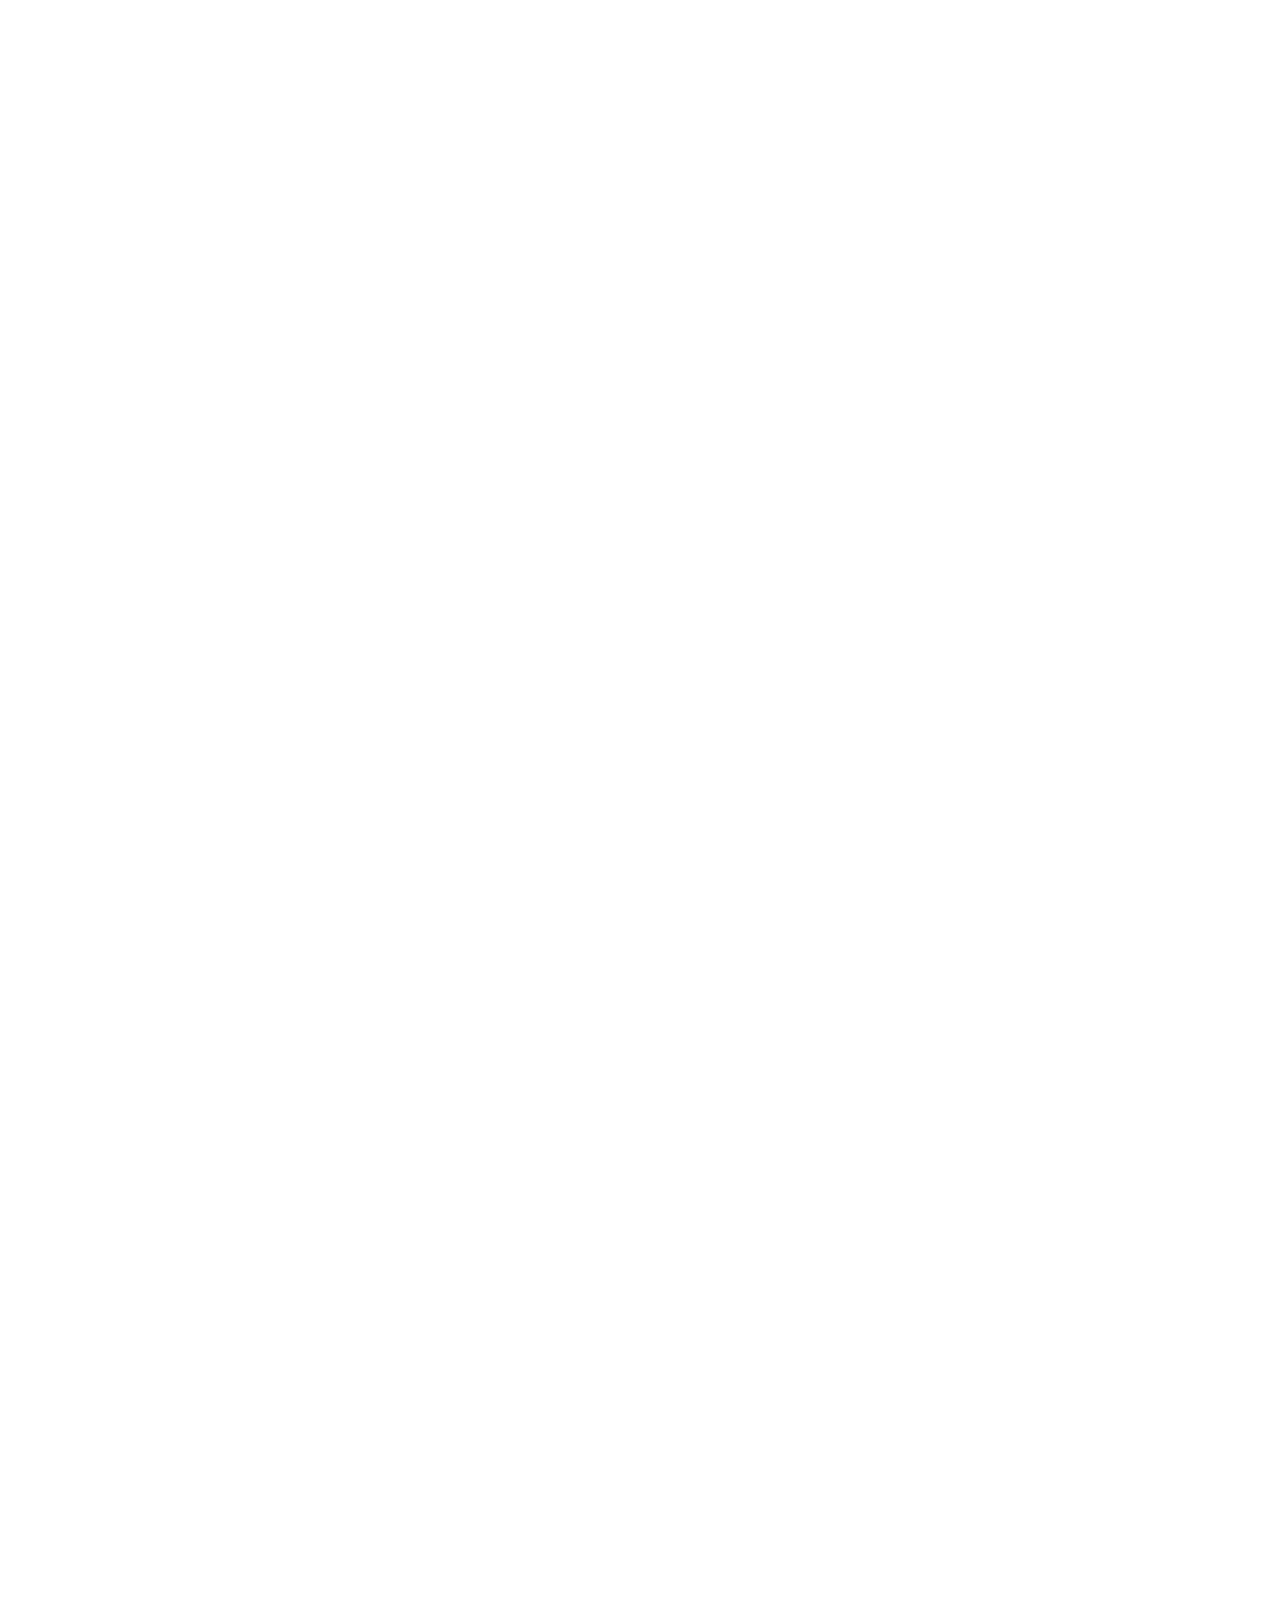
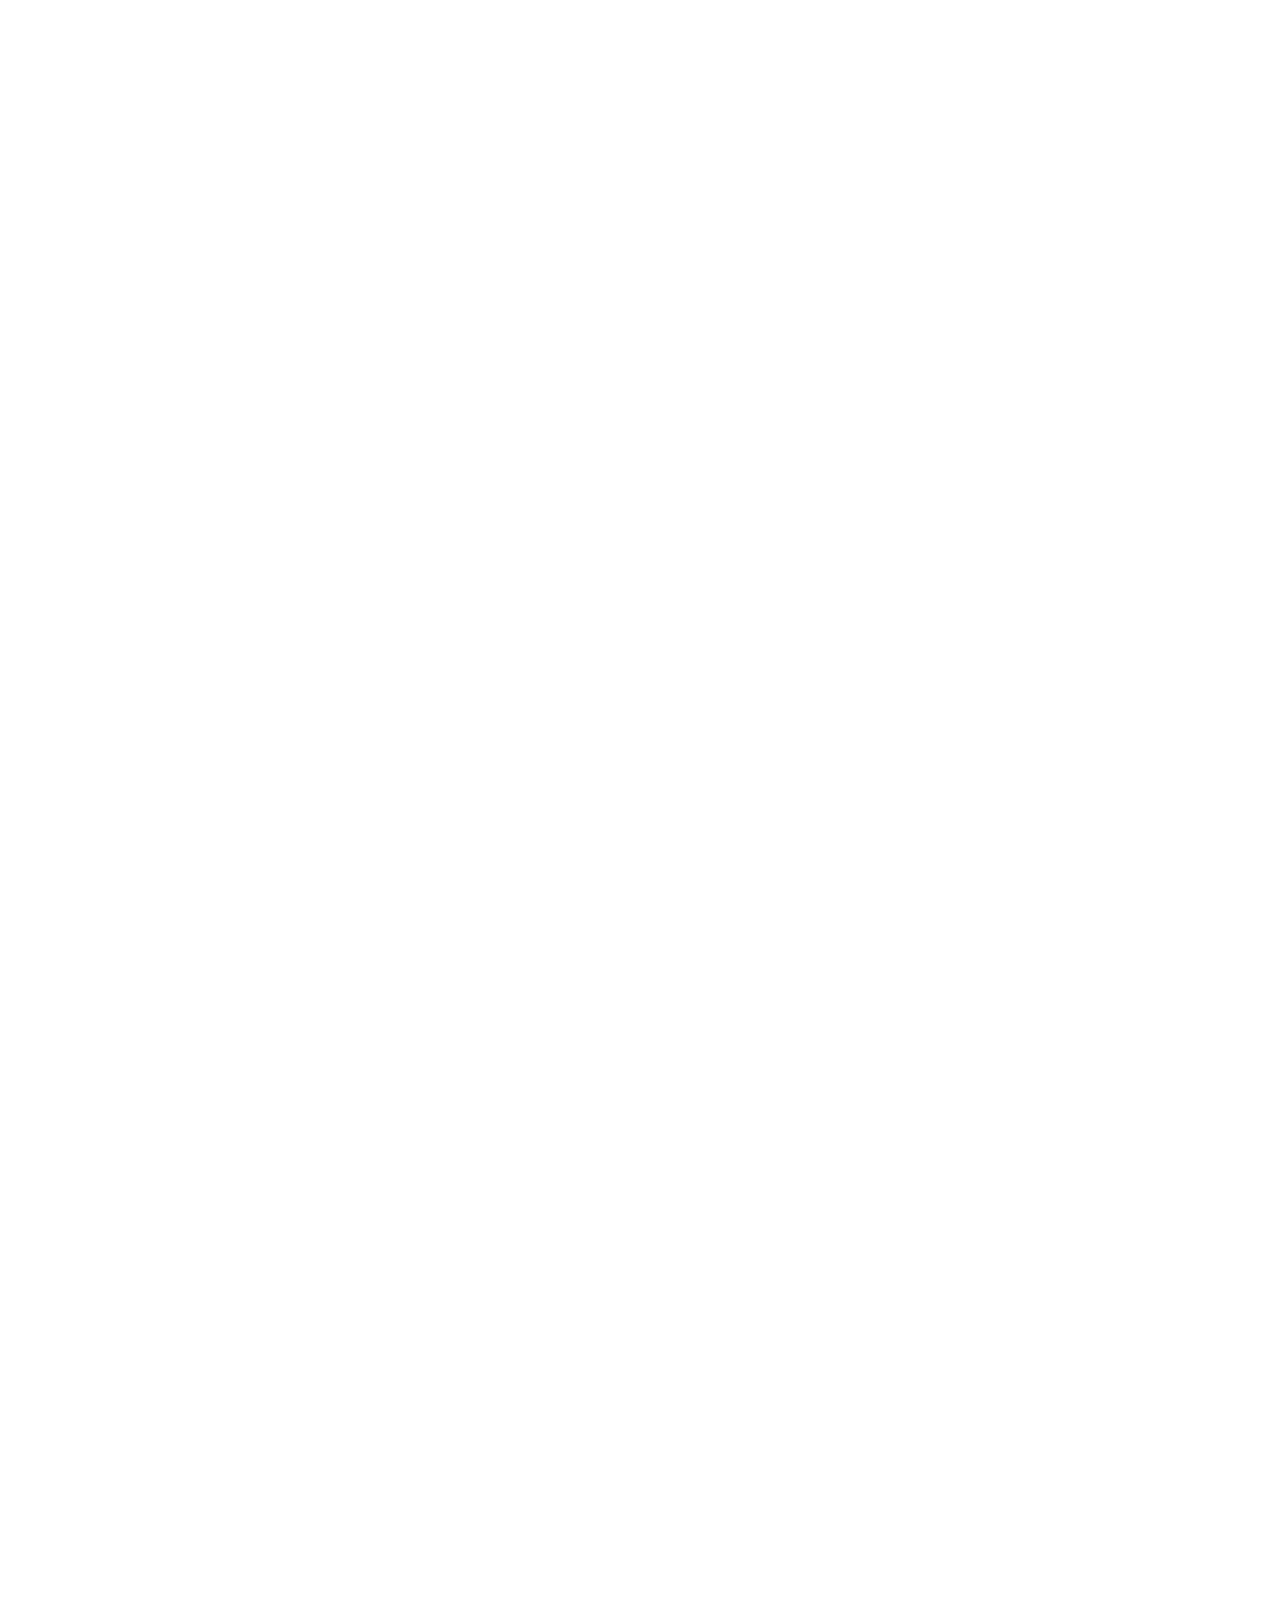
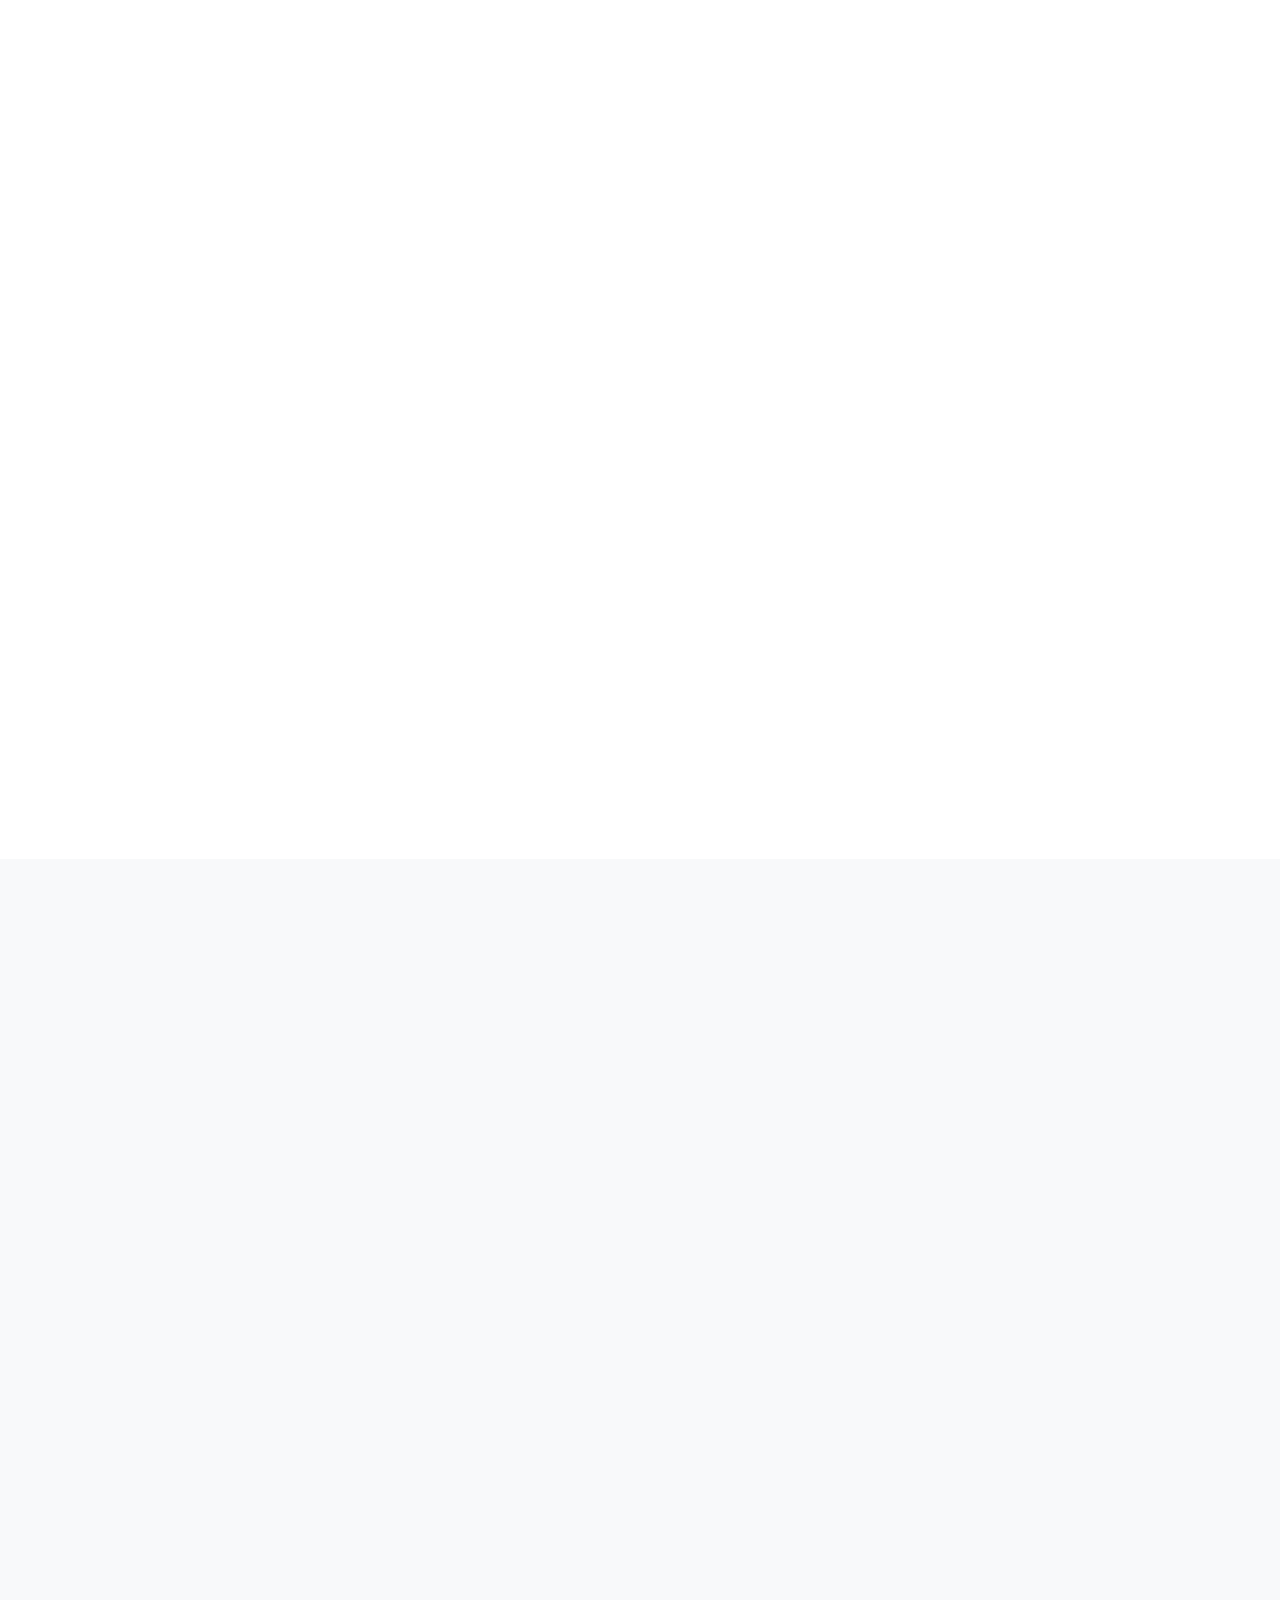
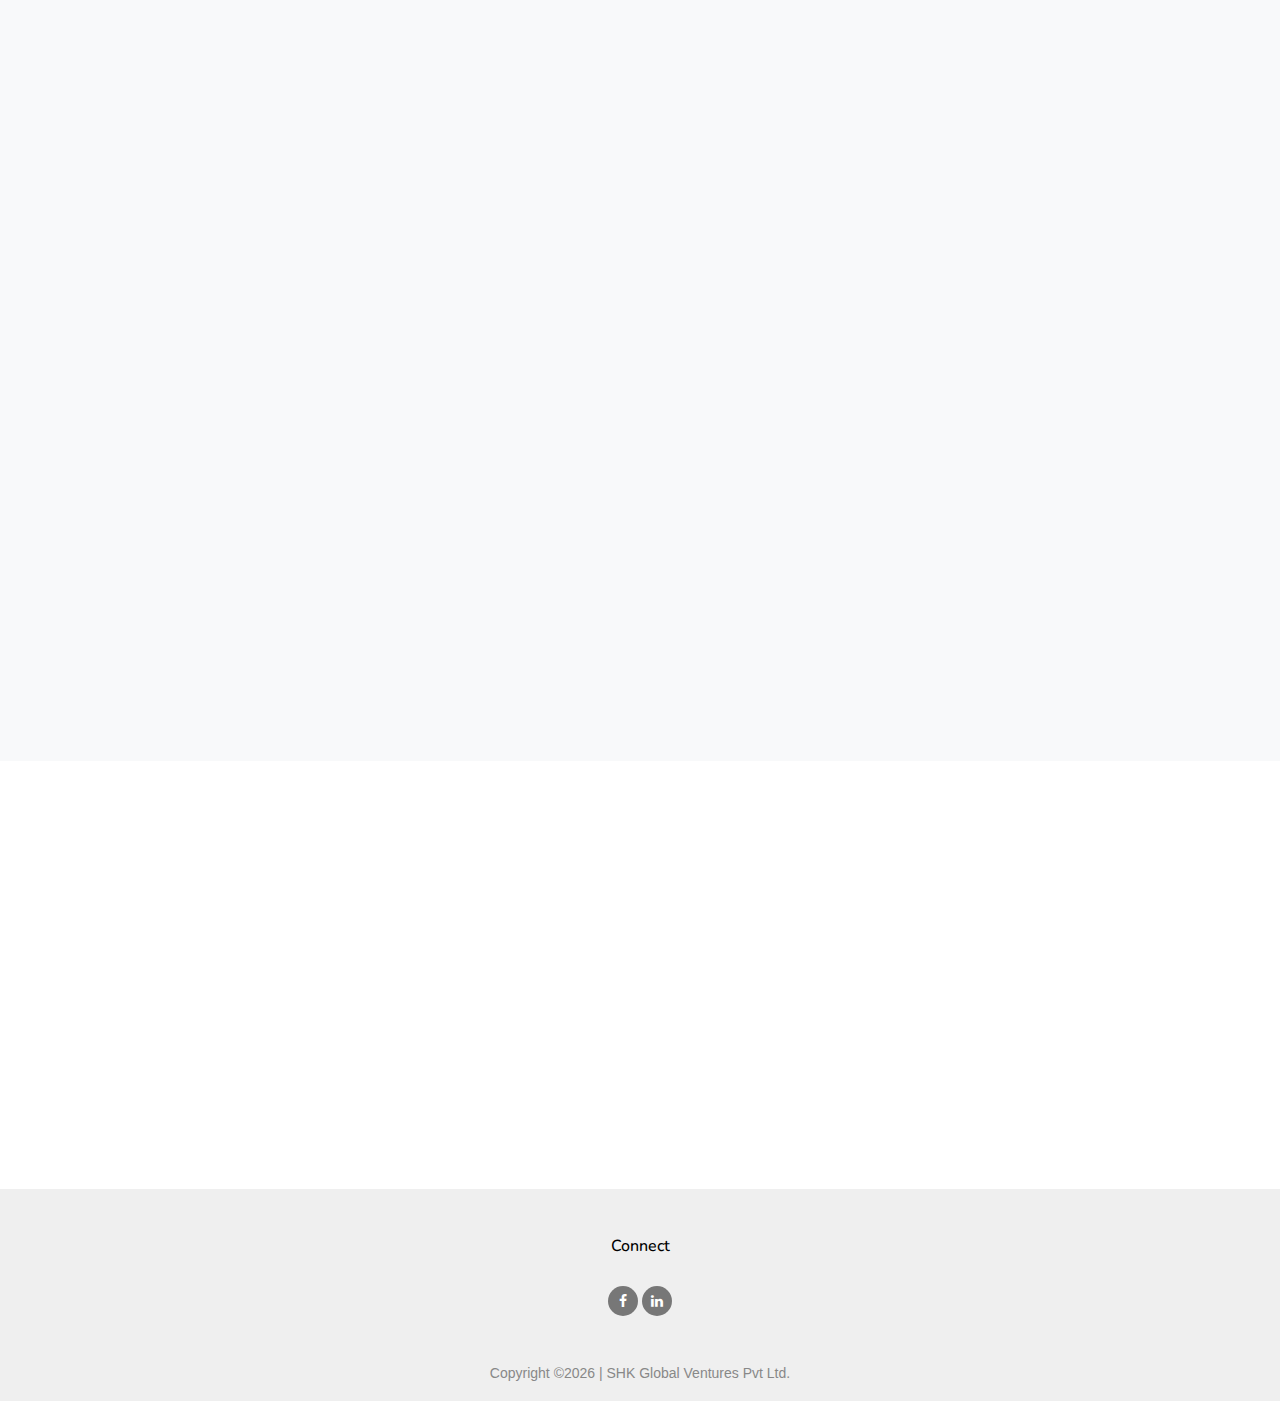
==== commit 52561b0a: "google tag manager" ====
--- a/Firebase/index.html
+++ b/Firebase/index.html
@@ -10,6 +10,15 @@
 <link href="https://fonts.googleapis.com/css2?family=Nunito:wght@400;700&amp;display=swap" rel="stylesheet">
 <link rel="stylesheet" href="A.css%2c%2c_bootstrap.min.css%2bcss%2c%2c_owl.carousel.min.css%2bcss%2c%2c_owl.theme.default.min.css%2bcss%2c%2c_jquery.fancybox.min.css%2bfonts%2c%2c_icomoon%2c%2c_style.css%2bfonts%2c%2c_flaticon%2c%2c_font%2c%2c_flaticon.css" />
 <title>SHK Global Ventures</title>
+<!-- Global site tag (gtag.js) - Google Analytics -->
+<script async src="https://www.googletagmanager.com/gtag/js?id=G-MNM4VJNNZ5"></script>
+<script>
+  window.dataLayer = window.dataLayer || [];
+  function gtag(){dataLayer.push(arguments);}
+  gtag('js', new Date());
+
+  gtag('config', 'G-MNM4VJNNZ5');
+</script>
 <script nonce="0c60ba91-6b3f-4af2-8758-ea8782e865b6">(function(w,d){!function(a,e,t,r,z){a.zarazData=a.zarazData||{},a.zarazData.executed=[],a.zarazData.tracks=[],a.zaraz={deferred:[]};var s=e.getElementsByTagName("title")[0];s&&(a.zarazData.t=e.getElementsByTagName("title")[0].text),a.zarazData.w=a.screen.width,a.zarazData.h=a.screen.height,a.zarazData.j=a.innerHeight,a.zarazData.e=a.innerWidth,a.zarazData.l=a.location.href,a.zarazData.r=e.referrer,a.zarazData.k=a.screen.colorDepth,a.zarazData.n=e.characterSet,a.zarazData.o=(new Date).getTimezoneOffset(),a.dataLayer=a.dataLayer||[],a.zaraz.track=(e,t)=>{for(key in a.zarazData.tracks.push(e),t)a.zarazData["z_"+key]=t[key]},a.zaraz._preSet=[],a.zaraz.set=(e,t,r)=>{a.zarazData["z_"+e]=t,a.zaraz._preSet.push([e,t,r])},a.dataLayer.push({"zaraz.start":(new Date).getTime()}),a.addEventListener("DOMContentLoaded",(()=>{var t=e.getElementsByTagName(r)[0],z=e.createElement(r);z.defer=!0,z.src="cdn-cgi/zaraz/sd0d9d0d9.html?z="+btoa(encodeURIComponent(JSON.stringify(a.zarazData))),t.parentNode.insertBefore(z,t)}))}(w,d,0,"script");})(window,document);</script></head>
 <body data-spy="scroll" data-target=".site-navbar-target" data-offset="100">
 <div class="site-mobile-menu site-navbar-target">
@@ -81,7 +90,7 @@
 </div>
 <p>SHK Global Ventures is an Idea, Vision & Passion of Sangeet Hemant Kumar. With over 35 years of entrepreneurial experience in the functions of Branding, Marketing, and Sales in the business sectors of Real Estate, Financial Services, Media, Entertainment, and Technology, He works very closely with the Promoters, Founders, and CXO's of Large & Mid Sized Multinational & Indian Companies who are the key decision makers.</p>
 <p>His strength stems from his strong relationships with Diplomats, Consul Generals, Trade & Commerce Promotion Councils, and Government Officials from over 30 countries.</p>
-<p>In the name of SHK Global Ventures, he is currently fortifying his existing relationships by establishing a distribution channel with private and public ventures, so that the collaboration will benefit both in terms of wealth maximisation.</p>
+<p>He is currently fortifying his existing relationships by establishing a distribution channel with private and public ventures, so that the collaboration will benefit both in terms of wealth maximisation.</p>
 <div class="my-5">
 <div class="skill">
 <h3>Real Estate & Investments</h3>
@@ -598,7 +607,7 @@
 </div> 
 <div class="resume-item d-flex work">
 <div>
-<h4><a href="https://www.linkedin.com/company/bufferingagency/">Buffering Chartered Aircrafts</a></h4>
+<h4><a href="https://www.linkedin.com/company/bufferingagency/">Buffering Chartered Aircrafts Services</a></h4>
 <div class="d-flex">
 <div class="d-flex resume-meta">
 <span class="mr-3">
@@ -643,7 +652,7 @@
 <div class="container">
 <div class="row">
 <div class="section-heading text-center col-md-12" data-aos="fade-up" data-aos-delay="0">
-<h2>Past Work</h2>
+<h2>Previous Work</h2>
 </div>
 </div>
 <div class="filters" data-aos="fade-up" data-aos-delay="100">
@@ -1151,7 +1160,7 @@
 </ul>
 </div>
 <p>
-Copyright &copy;<script data-cfasync="false" src="../../cdn-cgi/scripts/5c5dd728/cloudflare-static/email-decode.min.js"></script><script>document.write(new Date().getFullYear());</script> All rights reserved <br> This Website was developed by <a href="https://instagram.com/mnsampath236" target="_blank">mnsampath236</a>
+Copyright &copy;<script data-cfasync="false" src="../../cdn-cgi/scripts/5c5dd728/cloudflare-static/email-decode.min.js"></script><script>document.write(new Date().getFullYear());</script> | SHK Global Ventures Pvt Ltd.
 </p>
 </div>
 </div>
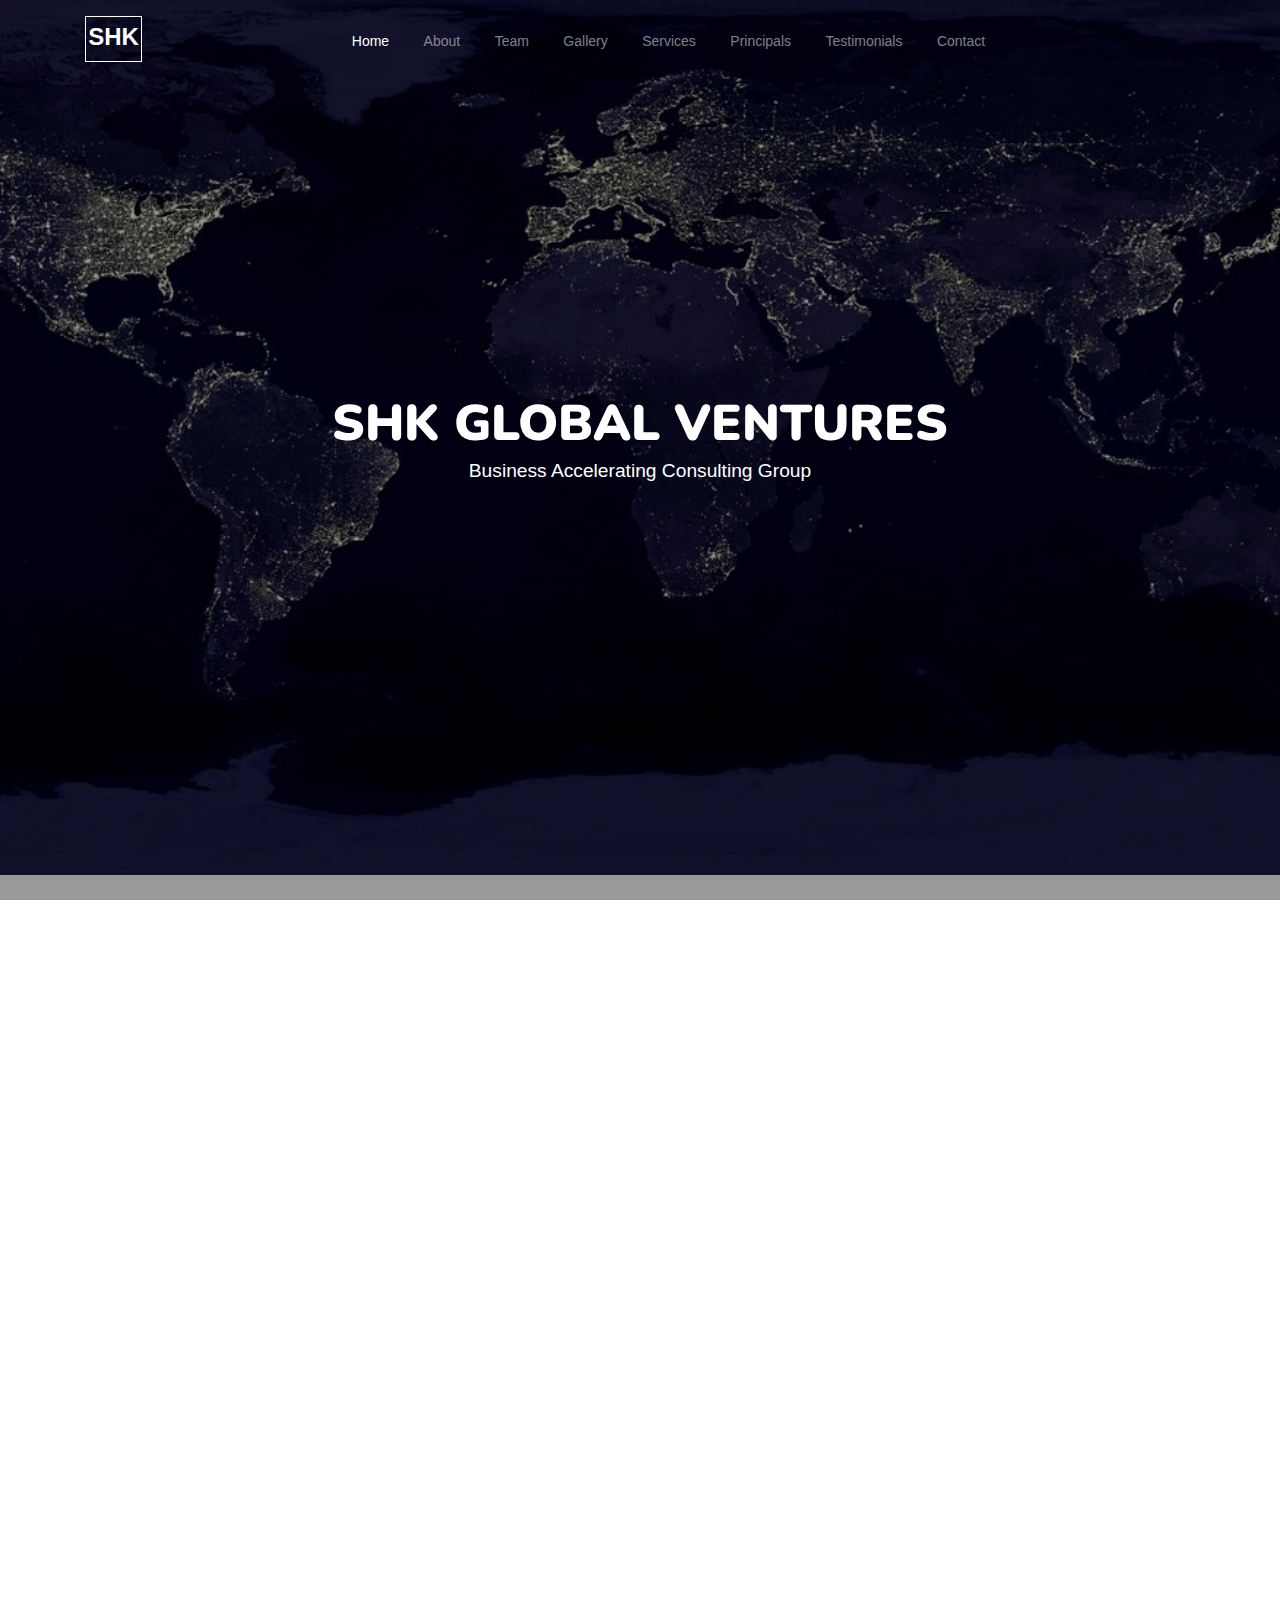
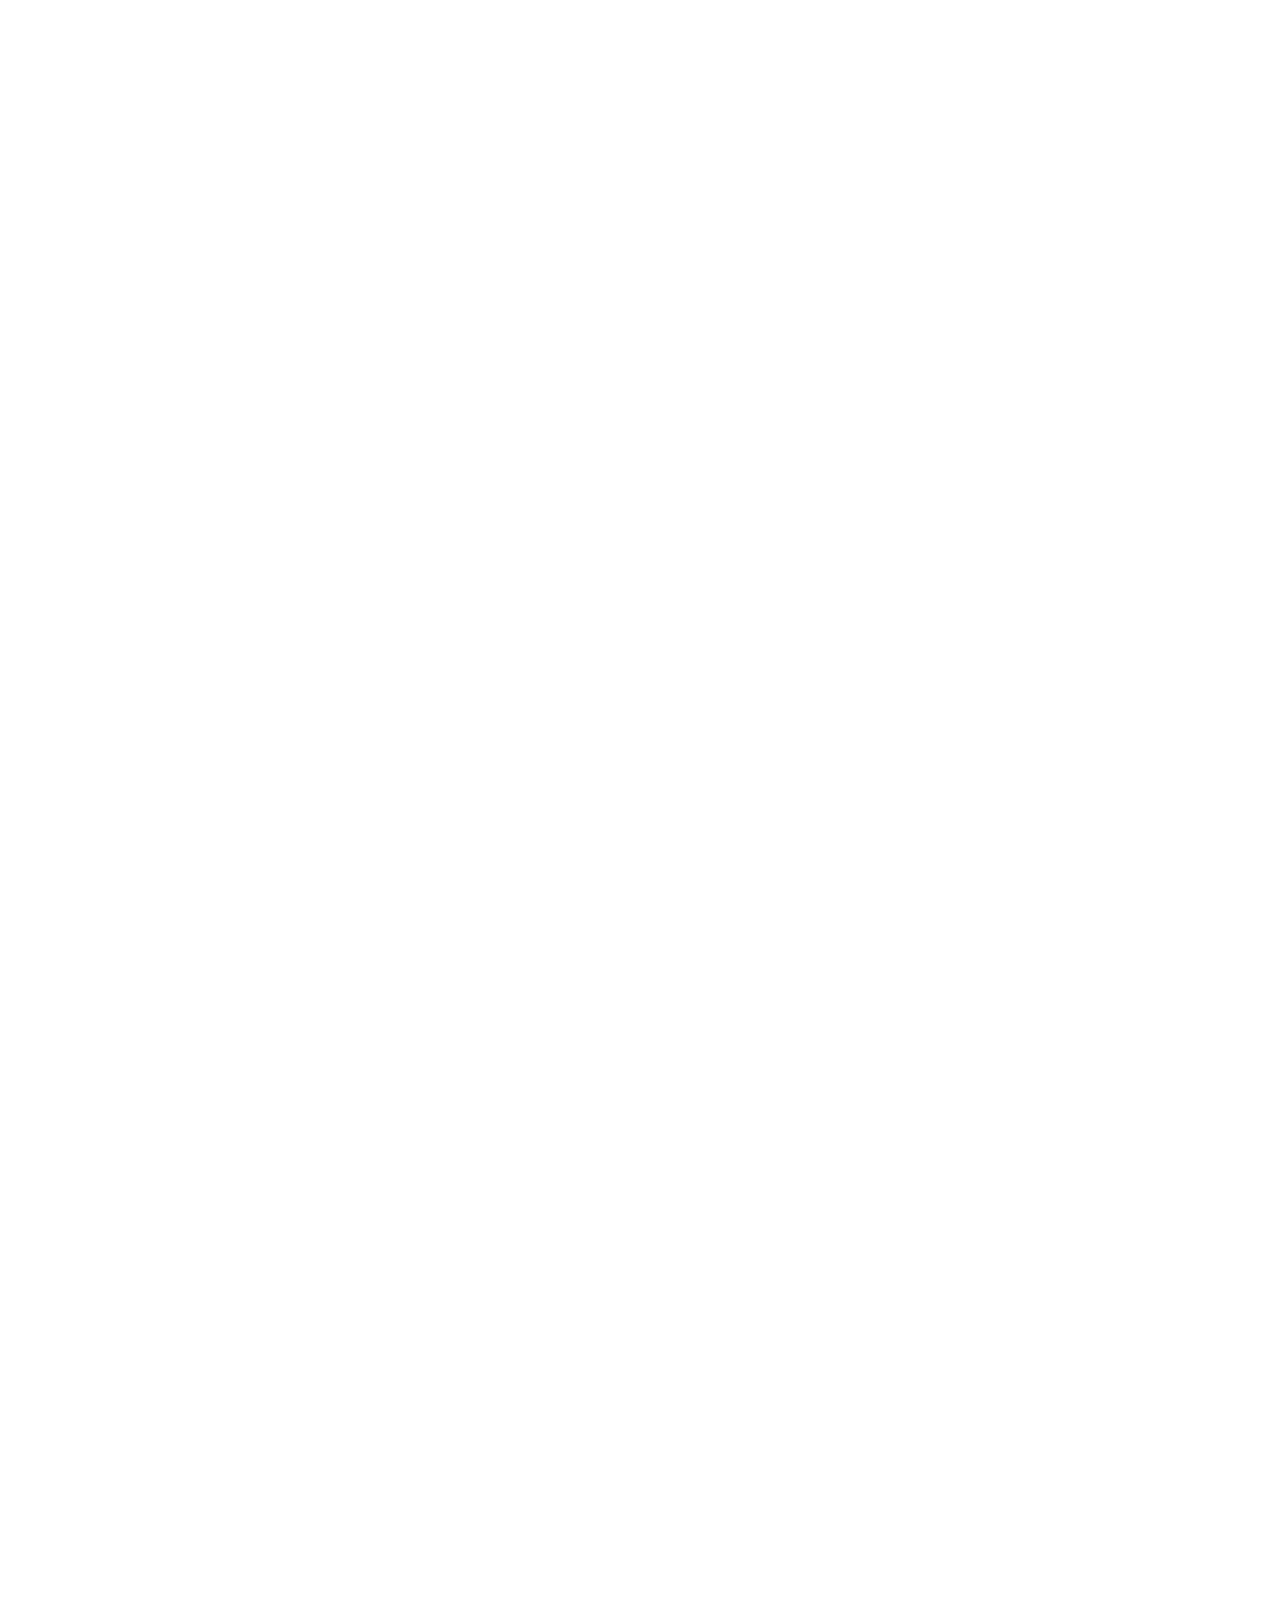
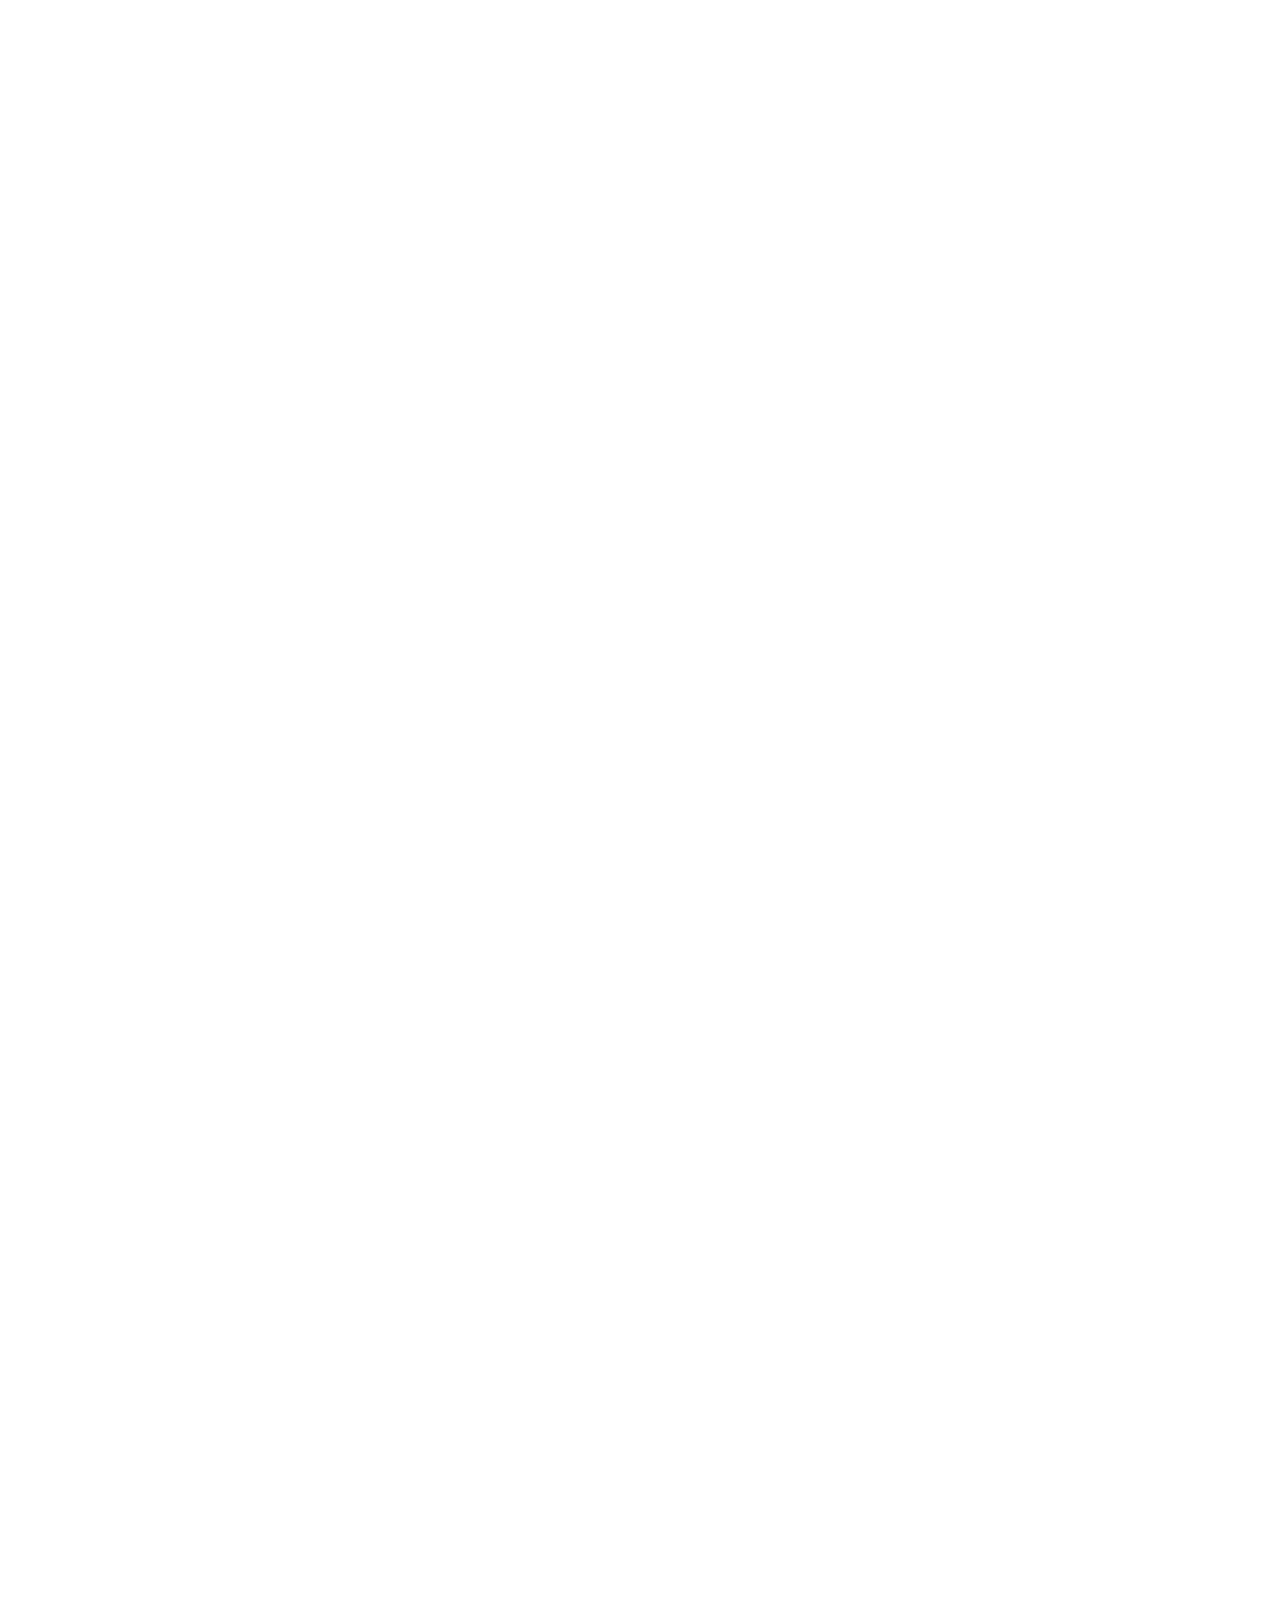
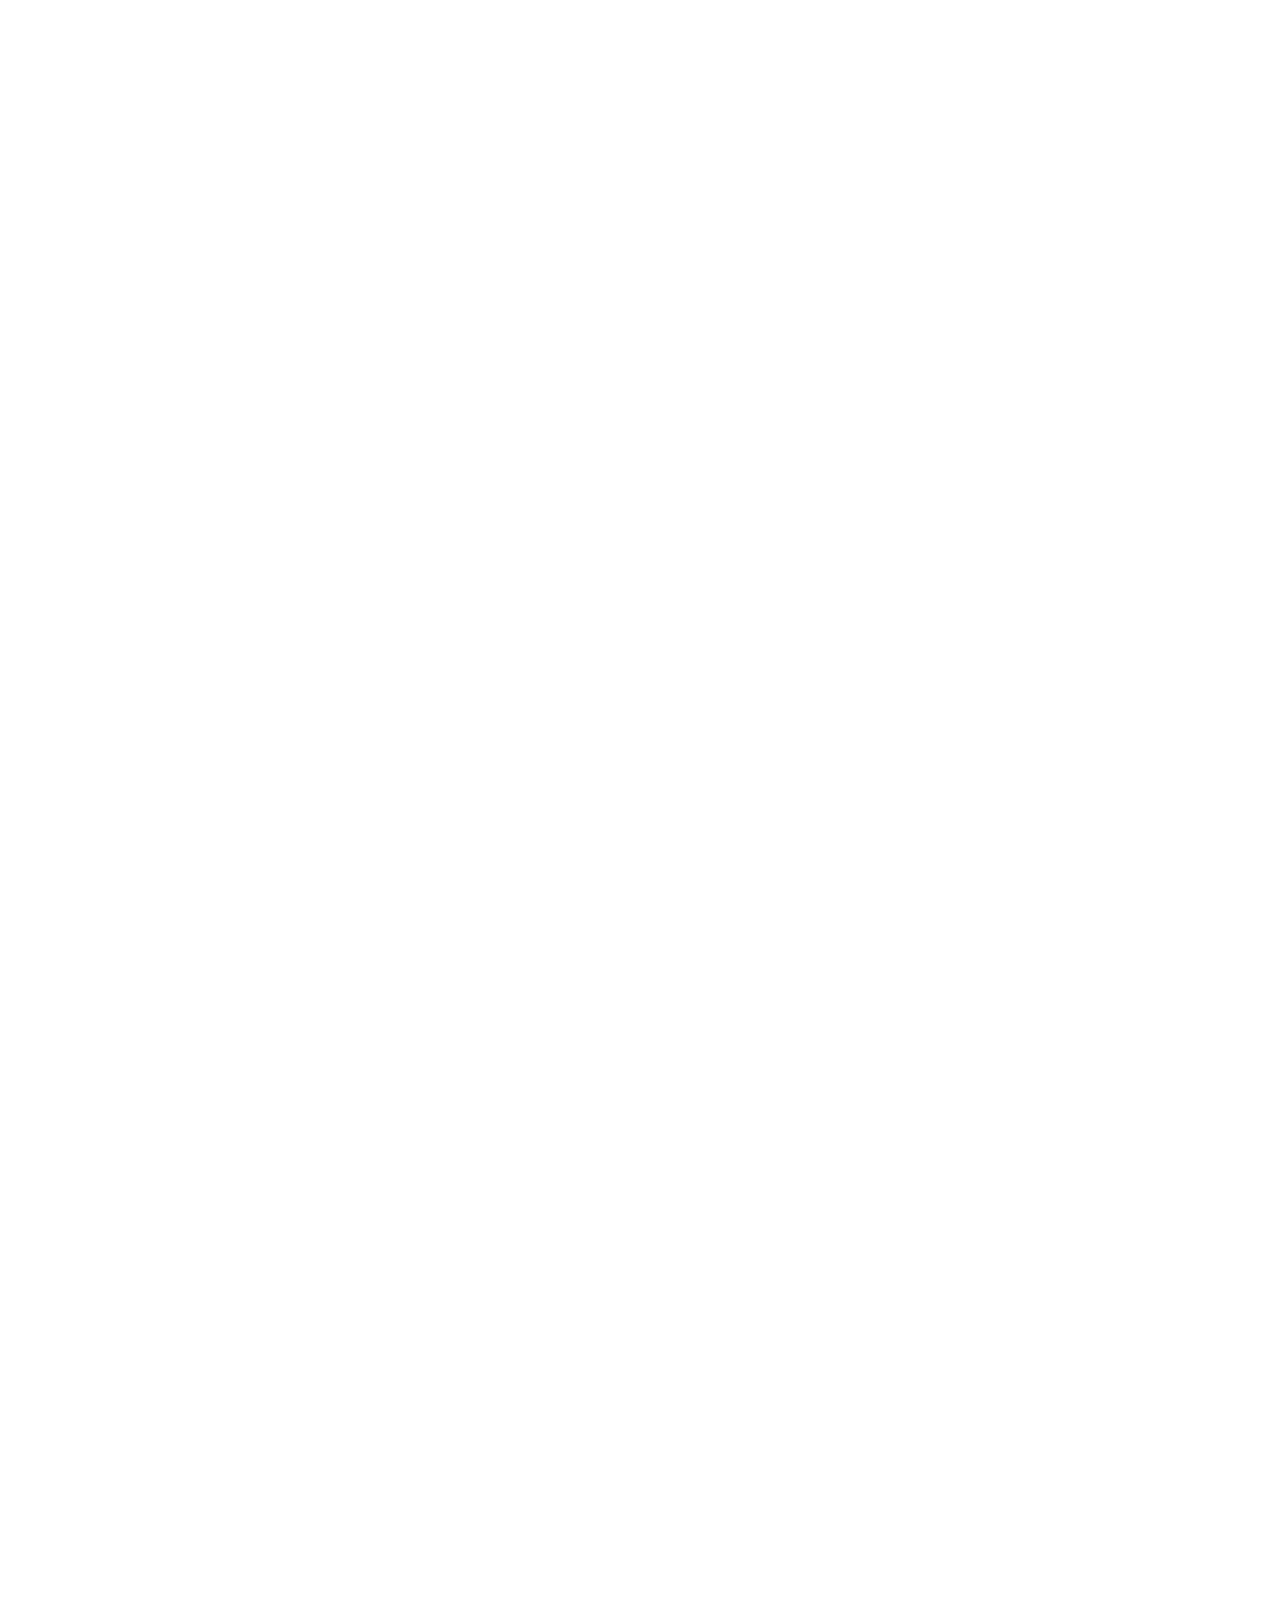
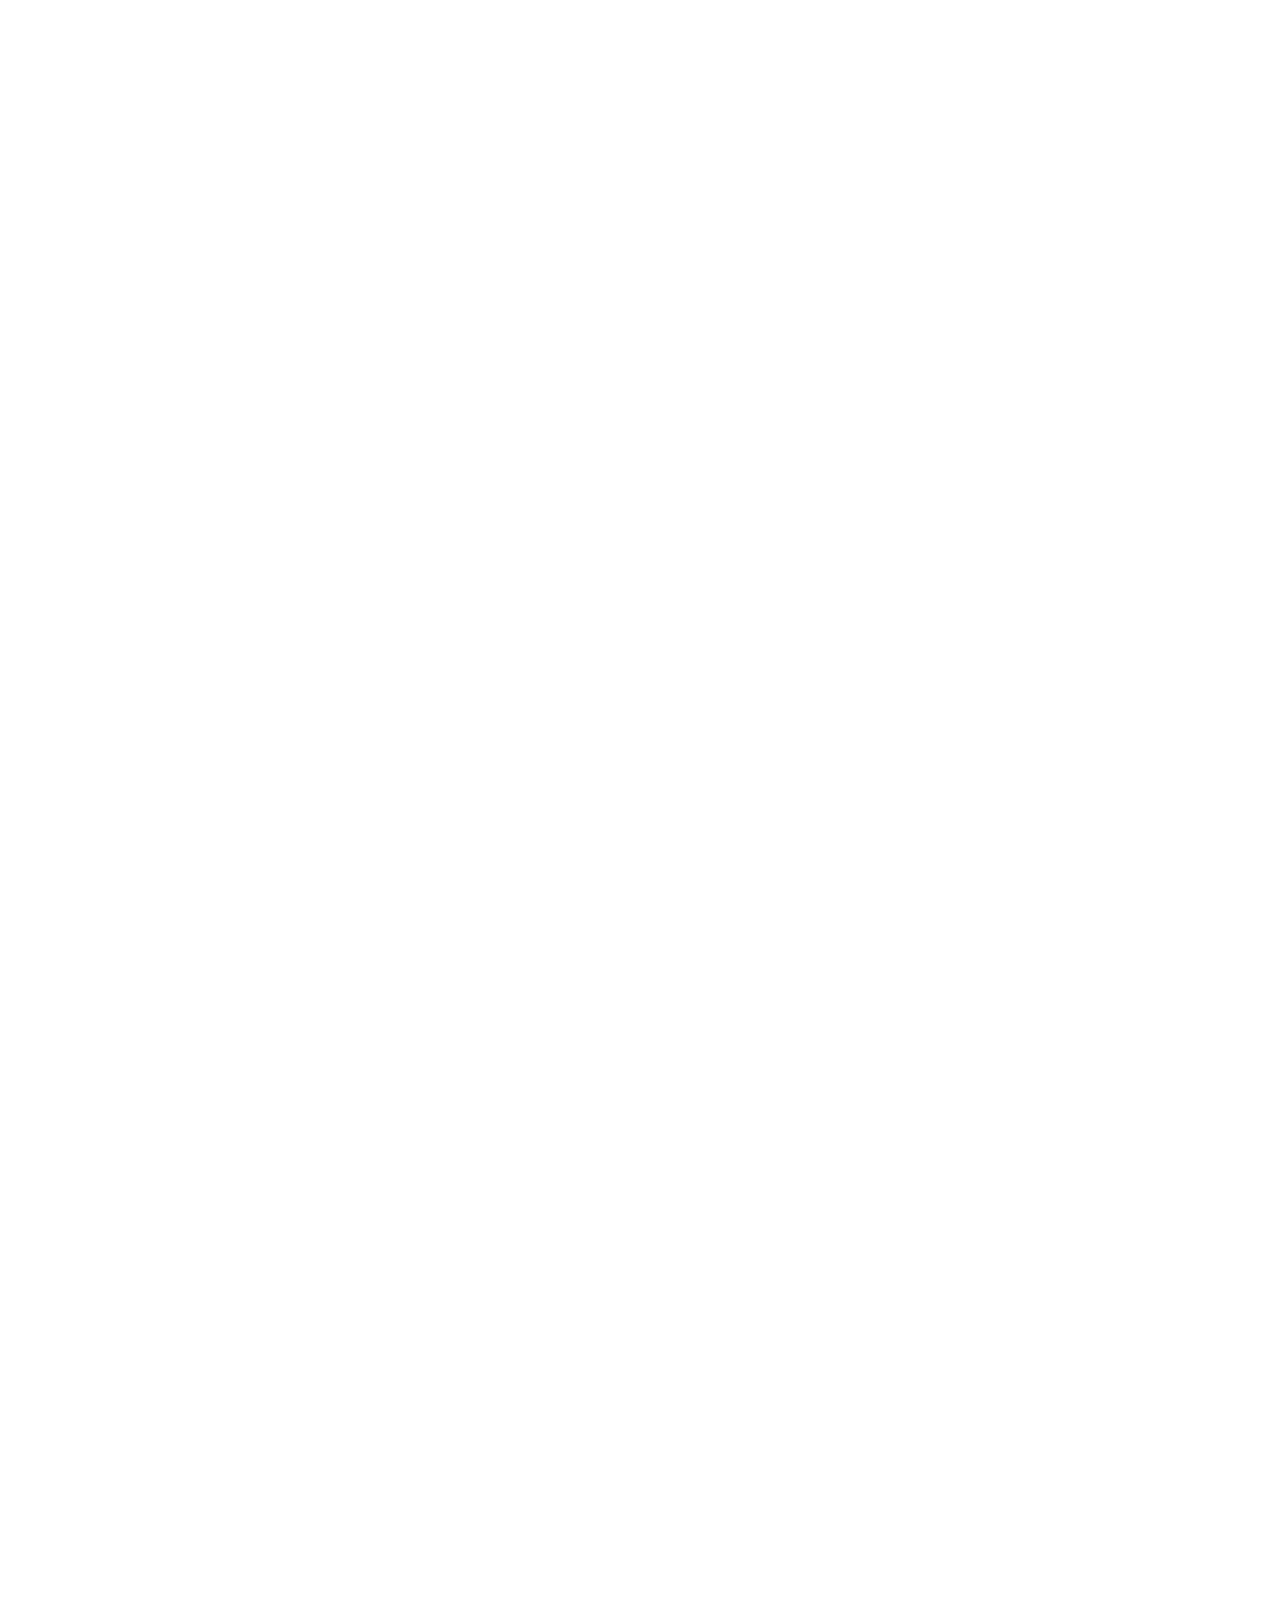
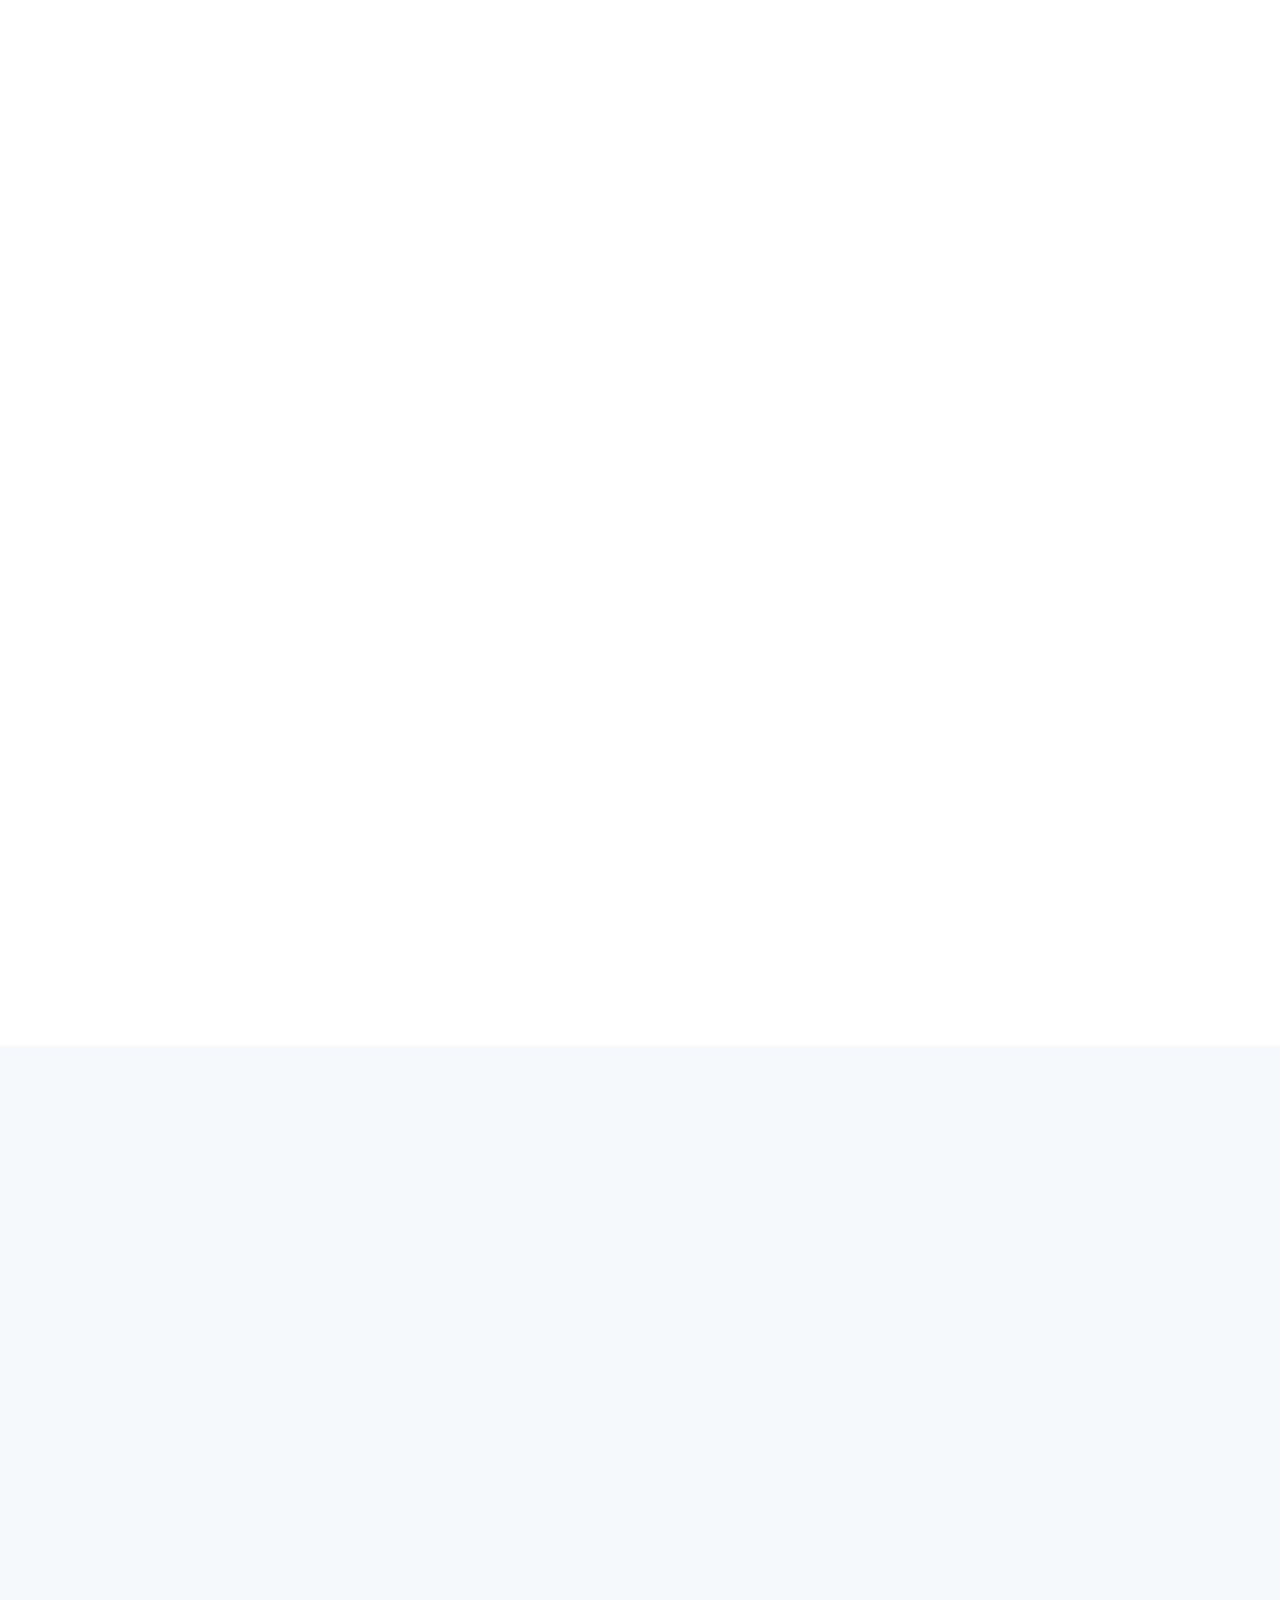
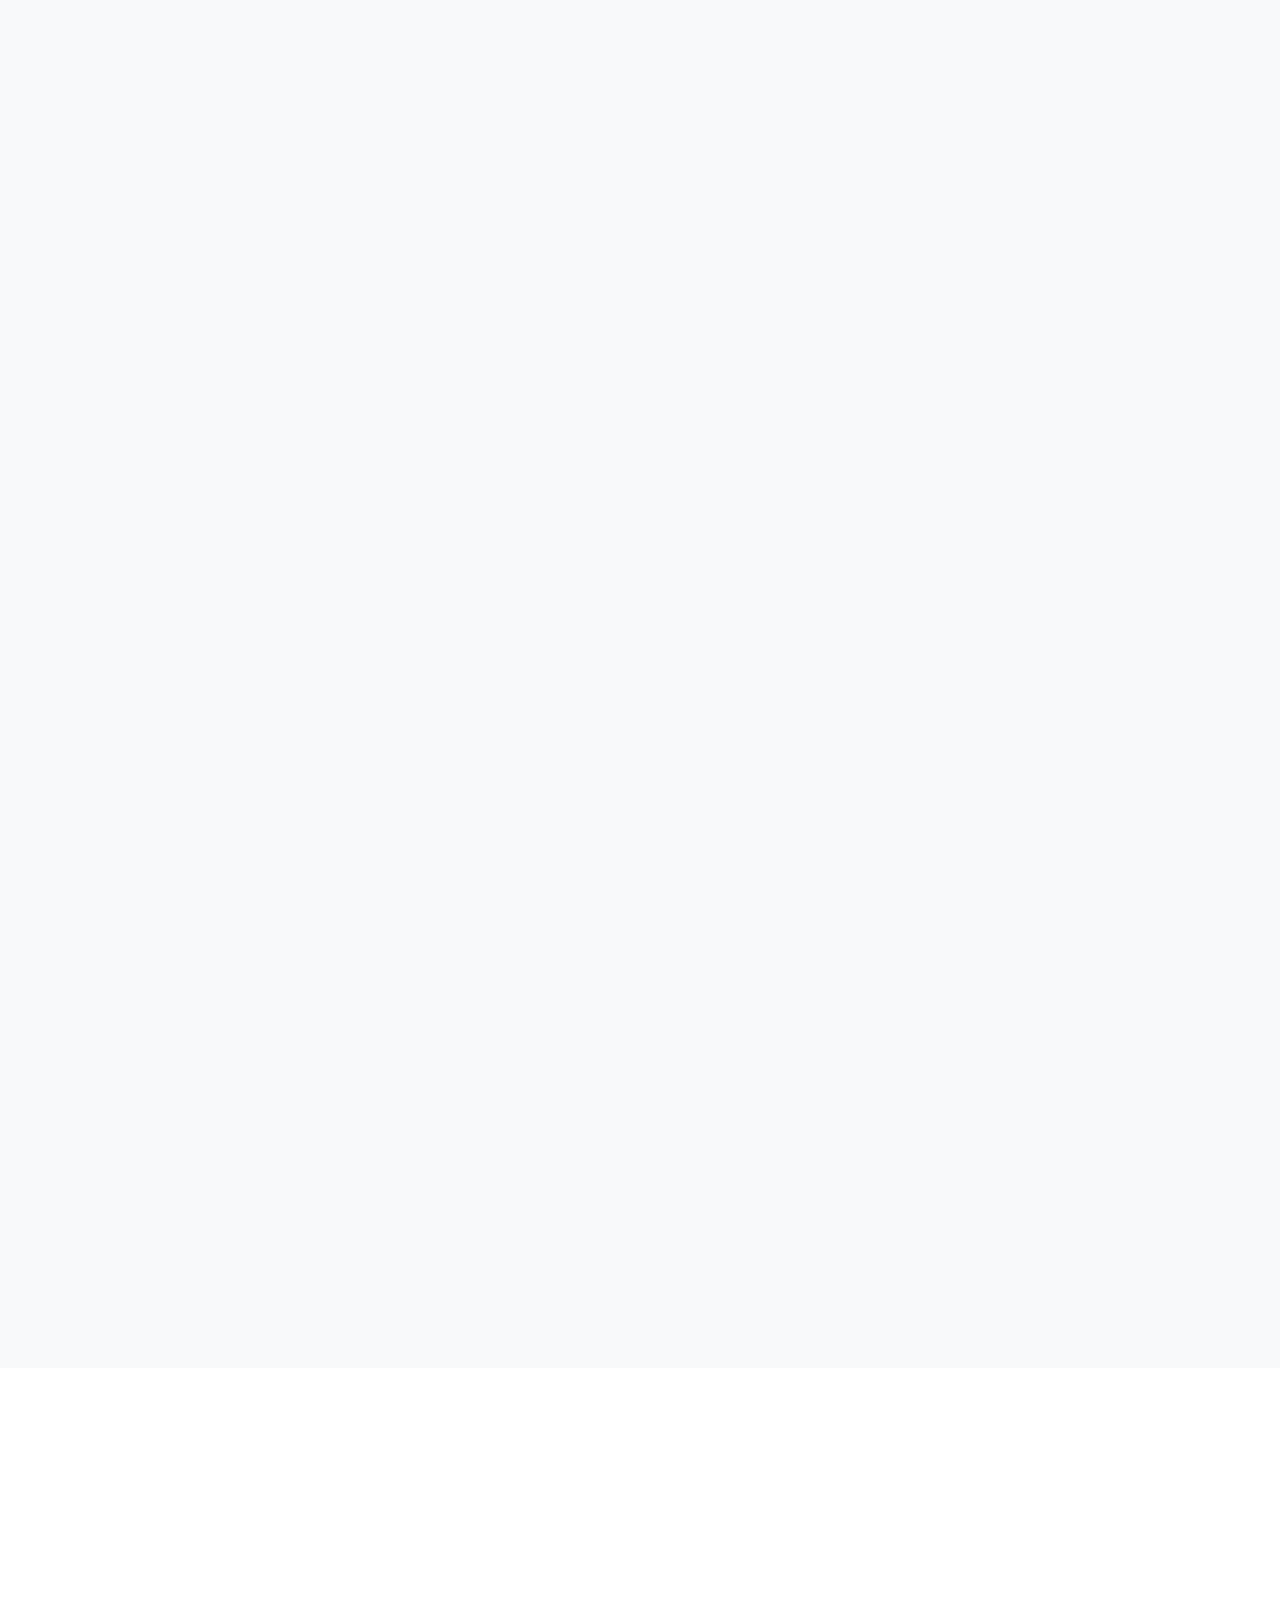
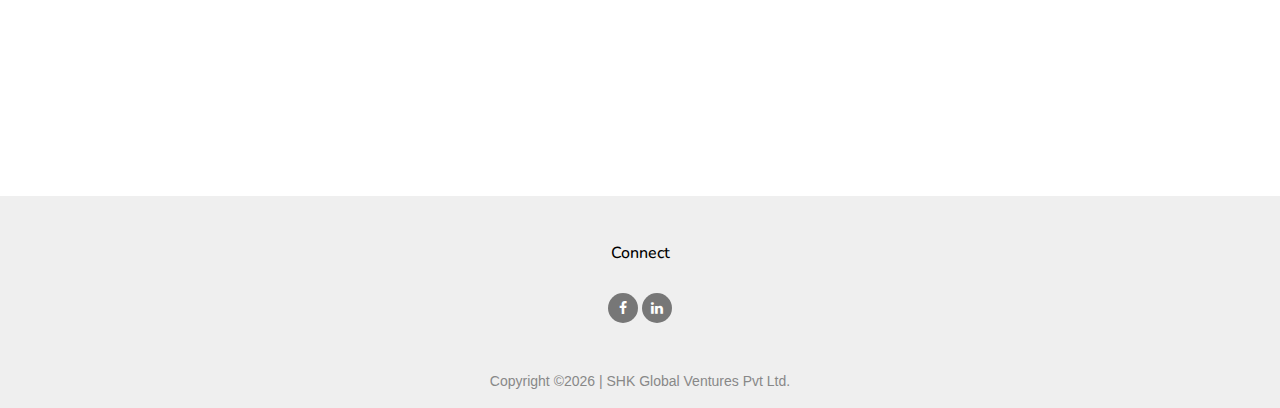
==== commit 1389e7a5: "bhavisya and leptos" ====
--- a/Firebase/index.html
+++ b/Firebase/index.html
@@ -53,6 +53,7 @@
 </li>
 -->
 <li><a href="#about-section" class="nav-link">About</a></li>
+<li><a href="https://shkglobalventures.notion.site/shkglobalventures/4faa9426c63b4187b1ed697147070a7b?v=abde280c7831428caea76e9f94968ff5" target="_blank" class="nav-link">Team</a></li>
 <li><a href="#portfolio-section" class="nav-link">Gallery</a></li>
 <li><a href="#services-section" class="nav-link">Services</a></li>
 <li><a href="#partner-section" class="nav-link">Principals</a></li>
@@ -451,6 +452,46 @@
 </div>
 <div class="col-lg-7 ml-auto" data-aos="fade-up" data-aos-delay="200">
 <h3 class="mb-5">Global Companies</h3>
+
+<div class="resume-item d-flex work">
+<div>
+<h4><a href="https://www.linkedin.com/company/leptos-estates/">Leptos Estate</a></h4>
+<div class="d-flex">
+<div class="d-flex resume-meta">
+<span class="mr-3">
+<span class="icon">
+<svg width="1em" height="1em" viewBox="0 0 16 16" class="bi bi-building" fill="currentColor" xmlns="http://www.w3.org/2000/svg">
+<path fill-rule="evenodd" d="M14.763.075A.5.5 0 0 1 15 .5v15a.5.5 0 0 1-.5.5h-3a.5.5 0 0 1-.5-.5V14h-1v1.5a.5.5 0 0 1-.5.5h-9a.5.5 0 0 1-.5-.5V10a.5.5 0 0 1 .342-.474L6 7.64V4.5a.5.5 0 0 1 .276-.447l8-4a.5.5 0 0 1 .487.022zM6 8.694L1 10.36V15h5V8.694zM7 15h2v-1.5a.5.5 0 0 1 .5-.5h2a.5.5 0 0 1 .5.5V15h2V1.309l-7 3.5V15z" />
+<path d="M2 11h1v1H2v-1zm2 0h1v1H4v-1zm-2 2h1v1H2v-1zm2 0h1v1H4v-1zm4-4h1v1H8V9zm2 0h1v1h-1V9zm-2 2h1v1H8v-1zm2 0h1v1h-1v-1zm2-2h1v1h-1V9zm0 2h1v1h-1v-1zM8 7h1v1H8V7zm2 0h1v1h-1V7zm2 0h1v1h-1V7zM8 5h1v1H8V5zm2 0h1v1h-1V5zm2 0h1v1h-1V5zm0-2h1v1h-1V3z" />
+</svg>
+</span>
+<span>Real Estate</span>
+</span>
+<span class="icon">
+<svg width="1em" height="1em" viewBox="0 0 16 16" class="bi bi-geo-alt" fill="currentColor" xmlns="http://www.w3.org/2000/svg">
+<path fill-rule="evenodd" d="M8 16s6-5.686 6-10A6 6 0 0 0 2 6c0 4.314 6 10 6 10zm0-7a3 3 0 1 0 0-6 3 3 0 0 0 0 6z" />
+</svg>
+</span>
+<span>Paphos, Cyprus</span>
+</div>
+<div></div>
+</div>
+</div>
+<div class="ml-auto resume-meta">
+<div class="clearfix">
+<span class="period d-block float-right"><span>Agent</span></span>
+</div>
+<span class="icon">
+<svg width="1em" height="1em" viewBox="0 0 16 16" class="bi bi-calendar-event" fill="currentColor" xmlns="http://www.w3.org/2000/svg">
+<path fill-rule="evenodd" d="M1 4v10a1 1 0 0 0 1 1h12a1 1 0 0 0 1-1V4H1zm1-3a2 2 0 0 0-2 2v11a2 2 0 0 0 2 2h12a2 2 0 0 0 2-2V3a2 2 0 0 0-2-2H2z" />
+<path fill-rule="evenodd" d="M3.5 0a.5.5 0 0 1 .5.5V1a.5.5 0 0 1-1 0V.5a.5.5 0 0 1 .5-.5zm9 0a.5.5 0 0 1 .5.5V1a.5.5 0 0 1-1 0V.5a.5.5 0 0 1 .5-.5z" />
+<rect width="2" height="2" x="11" y="6" rx=".5" />
+</svg>
+</span>
+<span>March 2022 - Present </span>
+</div>
+</div>
+
 <div class="resume-item d-flex work">
 <div>
 <h4><a href="https://www.linkedin.com/company/globalwealthgroup/">Global Wealth Group</a></h4>
@@ -567,6 +608,44 @@
 </div> 
  
 <h3 class="mt-5 mb-3">Indian Companies</h3>
+<div class="resume-item d-flex work">
+<div>
+<h4><a href="https://www.linkedin.com/company/sensation-infracon-private-limited/">Sensation Infracon Pvt Ltd</a></h4>
+<div class="d-flex">
+<div class="d-flex resume-meta">
+<span class="mr-3">
+<span class="icon">
+<svg width="1em" height="1em" viewBox="0 0 16 16" class="bi bi-building" fill="currentColor" xmlns="http://www.w3.org/2000/svg">
+<path fill-rule="evenodd" d="M14.763.075A.5.5 0 0 1 15 .5v15a.5.5 0 0 1-.5.5h-3a.5.5 0 0 1-.5-.5V14h-1v1.5a.5.5 0 0 1-.5.5h-9a.5.5 0 0 1-.5-.5V10a.5.5 0 0 1 .342-.474L6 7.64V4.5a.5.5 0 0 1 .276-.447l8-4a.5.5 0 0 1 .487.022zM6 8.694L1 10.36V15h5V8.694zM7 15h2v-1.5a.5.5 0 0 1 .5-.5h2a.5.5 0 0 1 .5.5V15h2V1.309l-7 3.5V15z" />
+<path d="M2 11h1v1H2v-1zm2 0h1v1H4v-1zm-2 2h1v1H2v-1zm2 0h1v1H4v-1zm4-4h1v1H8V9zm2 0h1v1h-1V9zm-2 2h1v1H8v-1zm2 0h1v1h-1v-1zm2-2h1v1h-1V9zm0 2h1v1h-1v-1zM8 7h1v1H8V7zm2 0h1v1h-1V7zm2 0h1v1h-1V7zM8 5h1v1H8V5zm2 0h1v1h-1V5zm2 0h1v1h-1V5zm0-2h1v1h-1V3z" />
+</svg>
+</span>
+<span>Real Estate</span>
+</span>
+<span class="icon">
+<svg width="1em" height="1em" viewBox="0 0 16 16" class="bi bi-geo-alt" fill="currentColor" xmlns="http://www.w3.org/2000/svg">
+<path fill-rule="evenodd" d="M8 16s6-5.686 6-10A6 6 0 0 0 2 6c0 4.314 6 10 6 10zm0-7a3 3 0 1 0 0-6 3 3 0 0 0 0 6z" />
+</svg>
+</span>
+<span>Hyderabad</span>
+</div>
+<div></div>
+</div>
+</div>
+<div class="ml-auto resume-meta">
+<div class="clearfix">
+<span class="period d-block float-right"><span> Partner</span></span>
+</div>
+<span class="icon">
+<svg width="1em" height="1em" viewBox="0 0 16 16" class="bi bi-calendar-event" fill="currentColor" xmlns="http://www.w3.org/2000/svg">
+<path fill-rule="evenodd" d="M1 4v10a1 1 0 0 0 1 1h12a1 1 0 0 0 1-1V4H1zm1-3a2 2 0 0 0-2 2v11a2 2 0 0 0 2 2h12a2 2 0 0 0 2-2V3a2 2 0 0 0-2-2H2z" />
+<path fill-rule="evenodd" d="M3.5 0a.5.5 0 0 1 .5.5V1a.5.5 0 0 1-1 0V.5a.5.5 0 0 1 .5-.5zm9 0a.5.5 0 0 1 .5.5V1a.5.5 0 0 1-1 0V.5a.5.5 0 0 1 .5-.5z" />
+<rect width="2" height="2" x="11" y="6" rx=".5" />
+</svg>
+</span>
+<span>March 2022 - Present </span>
+</div>
+</div>
 <div class="resume-item d-flex work">
 <div>
 <h4><a href="https://www.linkedin.com/company/bufferingagency/">Buffering Media</a></h4>
@@ -909,6 +988,61 @@
 </div>
 </div>
 <div class="row">
+
+<div class="col-md-6" data-aos="fade-up" data-aos-delay="100">
+<div class="block-47 d-flex mb-5">
+<div class="block-47-image">
+<img src="images/bhavishya.jpg" alt="Image placeholder" class="img-fluid">
+</div>
+<blockquote class="block-47-quote">
+<p>&ldquo; We are very fortunate to have Sangeetji on our board as a Strategy Advisor & have immense respect for his die hard attitude towards his work. &rdquo;</p>
+<cite class="block-47-quote-author">&mdash; Bhavishya Gupta, Founder & Managing Director at <a href="https://www.linkedin.com/in/bhavishyagupta/">Sensation Infracon Private Limited</a></cite>
+</blockquote>
+</div>
+</div>
+
+<div class="col-md-6" data-aos="fade-up" data-aos-delay="200">
+<div class="block-47 d-flex mb-5">
+<div class="block-47-image">
+<img src="images/kazadia.jpg" alt="Image placeholder" class="img-fluid">
+</div>
+<blockquote class="block-47-quote">
+<p>&ldquo;Sangeetji is a epitome of perfection and inspiration
+
+Always one step ahead of the curve and futuristic mindset make him a desirable person to conduct business with
+
+High credibility and and Trust built with Professional acumen are his strong suits
+
+I wish Sangeetji all the very best that he deserves and more &rdquo;</p>
+<cite class="block-47-quote-author">&mdash; Kaizad Hateria, Brand Custodian and Chief Customer Delight Officer at <a href="https://www.linkedin.com/in/kaizad-hateria-895463188/">Rustomjee</a></cite>
+</blockquote>
+</div>
+</div>
+
+<div class="col-md-6" data-aos="fade-up" data-aos-delay="200">
+<div class="block-47 d-flex mb-5">
+<div class="block-47-image">
+<img src="images/harshul.jpg" alt="Image placeholder" class="img-fluid">
+</div>
+<blockquote class="block-47-quote">
+<p>&ldquo;Super Energetic and Vibrant. I strongly recommend Sangeet to anyone looking for a hardworking, honest and transparent consultant. He has a very strong understand of the Real Estate Sector and Media. This combination makes him my go to guy for anything Real Estate.&rdquo;</p>
+<cite class="block-47-quote-author">&mdash; Dr. Adv. Harshul Savla MRICS, Managing Partner at<a href="https://www.linkedin.com/in/dr-adv-harshul-savla-mrics-a826a21a8/"> M Realty (SUVIDHA Lifespaces)</a></cite>
+</blockquote>
+</div>
+</div>
+
+<div class="col-md-6" data-aos="fade-up" data-aos-delay="200">
+<div class="block-47 d-flex mb-5">
+<div class="block-47-image">
+<img src="images/priya.jpg" alt="Image placeholder" class="img-fluid">
+</div>
+<blockquote class="block-47-quote">
+<p>&ldquo;Sangeet is an excellent person . I had a pleasure working with him in a chamber of commerce where he was part of the re estate committee and he always leads by example. He kept the team morale up, and I believe he is the best member I ever had as he is friendly. His ability to work through the crisis and develop new ways to achieve new ideas were always inspiring.&rdquo;</p>
+<cite class="block-47-quote-author">&mdash;Priya Pansare, CEO at <a href="https://www.linkedin.com/in/priya-pansare-25a37a102/">India Business Group-Chamber of Commerce</a></cite>
+</blockquote>
+</div>
+</div>
+
 <div class="col-md-6" data-aos="fade-up" data-aos-delay="100">
 <div class="block-47 d-flex mb-5">
 <div class="block-47-image">
@@ -920,23 +1054,7 @@
 </blockquote>
 </div>
 </div>
-<div class="col-md-6" data-aos="fade-up" data-aos-delay="200">
-<div class="block-47 d-flex mb-5">
-<div class="block-47-image">
-<img src="images/kazadia.jpg" alt="Image placeholder" class="img-fluid">
-</div>
-<blockquote class="block-47-quote">
-<p>&ldquo;Sangeetji is a epitome of perfection and inspiration
-
-Always one step ahead of the curve and futuristic mindset make him a desirable person to conduct business with
-
-High credibility and and Trust built with Professional acumen are his strong suits
-
-I wish Sangeetji all the very best that he deserves and more &rdquo;</p>
-<cite class="block-47-quote-author">&mdash; Kaizad Hateria, Brand Custodian and Chief Customer Delight Officer at <a href="https://www.linkedin.com/in/kaizad-hateria-895463188/">Rustomjee</a></cite>
-</blockquote>
-</div>
-</div>
+
 <div class="col-md-6" data-aos="fade-up" data-aos-delay="100">
 <div class="block-47 d-flex mb-5">
 <div class="block-47-image">
@@ -950,17 +1068,7 @@
 </blockquote>
 </div>
 </div>
-<div class="col-md-6" data-aos="fade-up" data-aos-delay="200">
-<div class="block-47 d-flex mb-5">
-<div class="block-47-image">
-<img src="images/harshul.jpg" alt="Image placeholder" class="img-fluid">
-</div>
-<blockquote class="block-47-quote">
-<p>&ldquo;Super Energetic and Vibrant. I strongly recommend Sangeet to anyone looking for a hardworking, honest and transparent consultant. He has a very strong understand of the Real Estate Sector and Media. This combination makes him my go to guy for anything Real Estate.&rdquo;</p>
-<cite class="block-47-quote-author">&mdash; Dr. Adv. Harshul Savla MRICS, Managing Partner at<a href="https://www.linkedin.com/in/dr-adv-harshul-savla-mrics-a826a21a8/"> M Realty (SUVIDHA Lifespaces)</a></cite>
-</blockquote>
-</div>
-</div>
+
 <div class="col-md-6" data-aos="fade-up" data-aos-delay="200">
 <div class="block-47 d-flex mb-5">
 <div class="block-47-image">
@@ -974,17 +1082,7 @@
 </blockquote>
 </div>
 </div>
-<div class="col-md-6" data-aos="fade-up" data-aos-delay="200">
-<div class="block-47 d-flex mb-5">
-<div class="block-47-image">
-<img src="images/priya.jpg" alt="Image placeholder" class="img-fluid">
-</div>
-<blockquote class="block-47-quote">
-<p>&ldquo;Sangeet is an excellent person . I had a pleasure working with him in a chamber of commerce where he was part of the re estate committee and he always leads by example. He kept the team morale up, and I believe he is the best member I ever had as he is friendly. His ability to work through the crisis and develop new ways to achieve new ideas were always inspiring.&rdquo;</p>
-<cite class="block-47-quote-author">&mdash;Priya Pansare, CEO at <a href="https://www.linkedin.com/in/priya-pansare-25a37a102/">India Business Group-Chamber of Commerce</a></cite>
-</blockquote>
-</div>
-</div>
+
 </div>
 </div>
 </div>
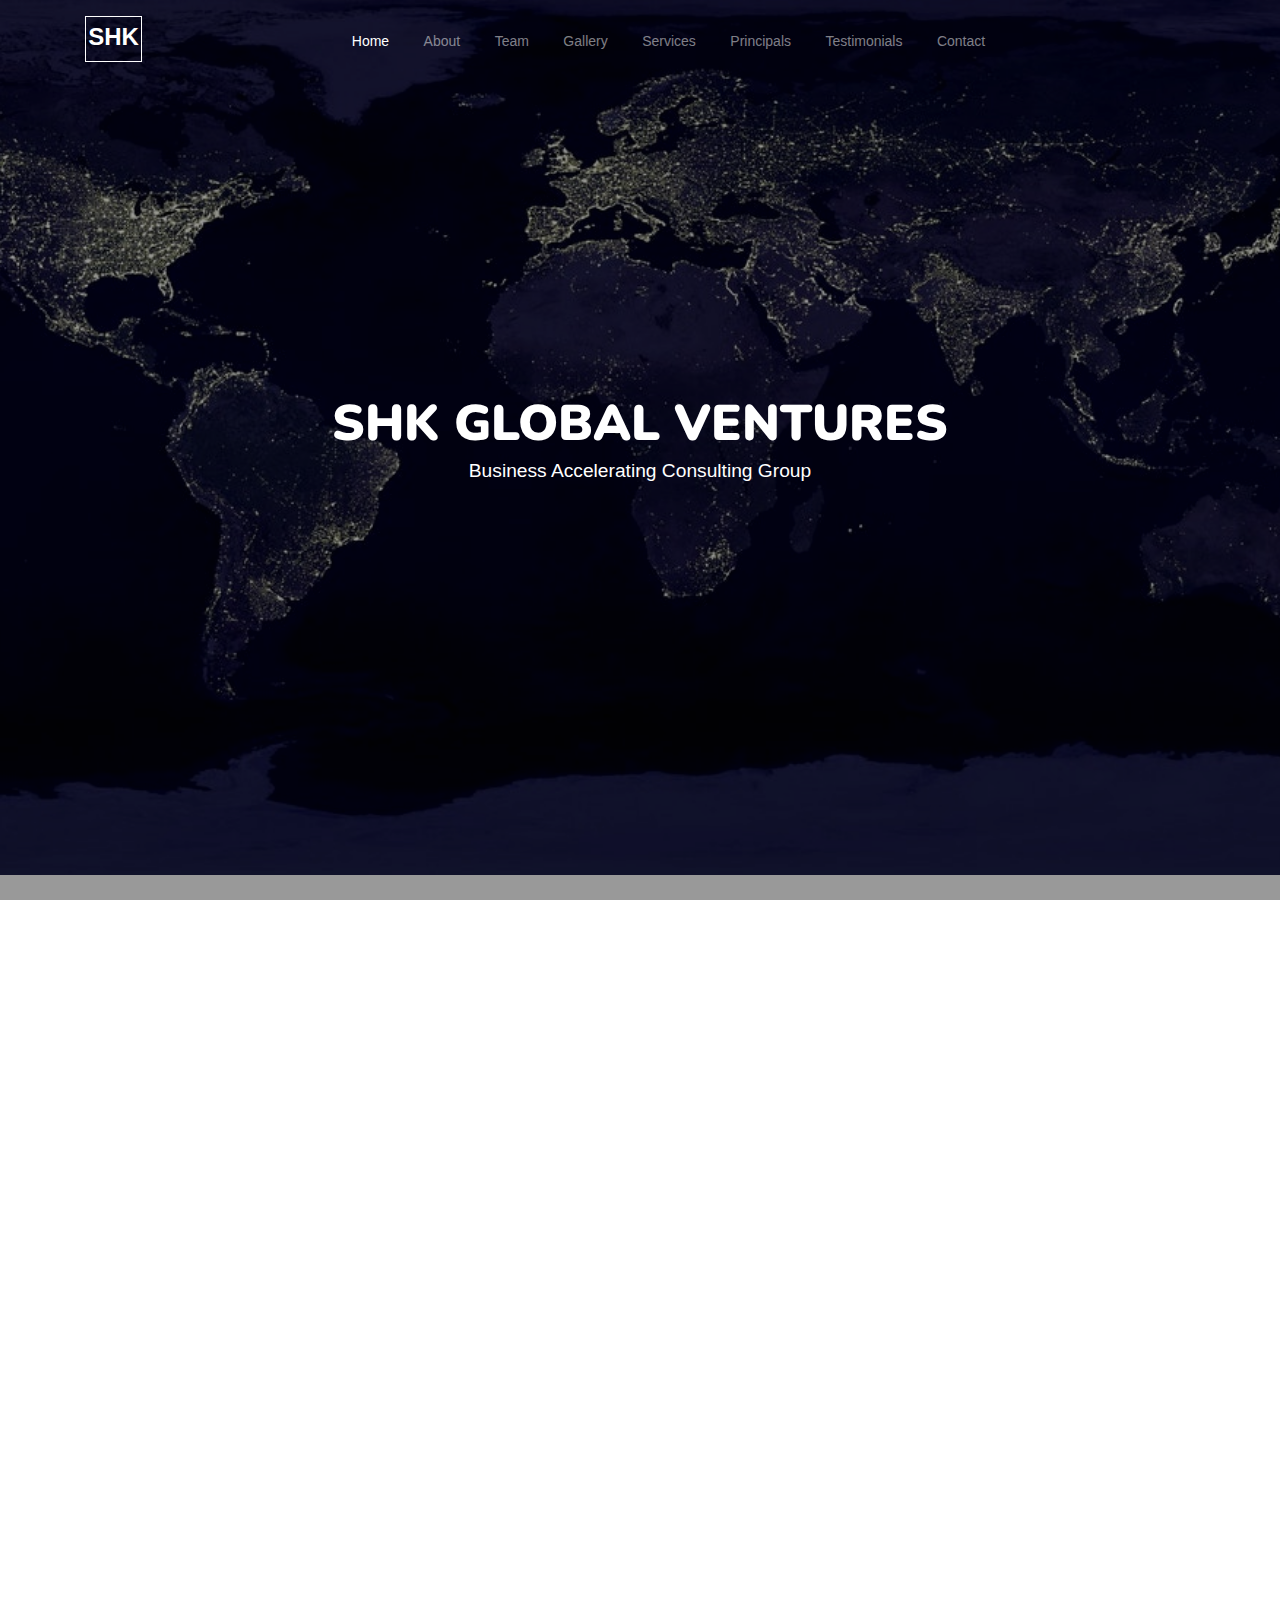
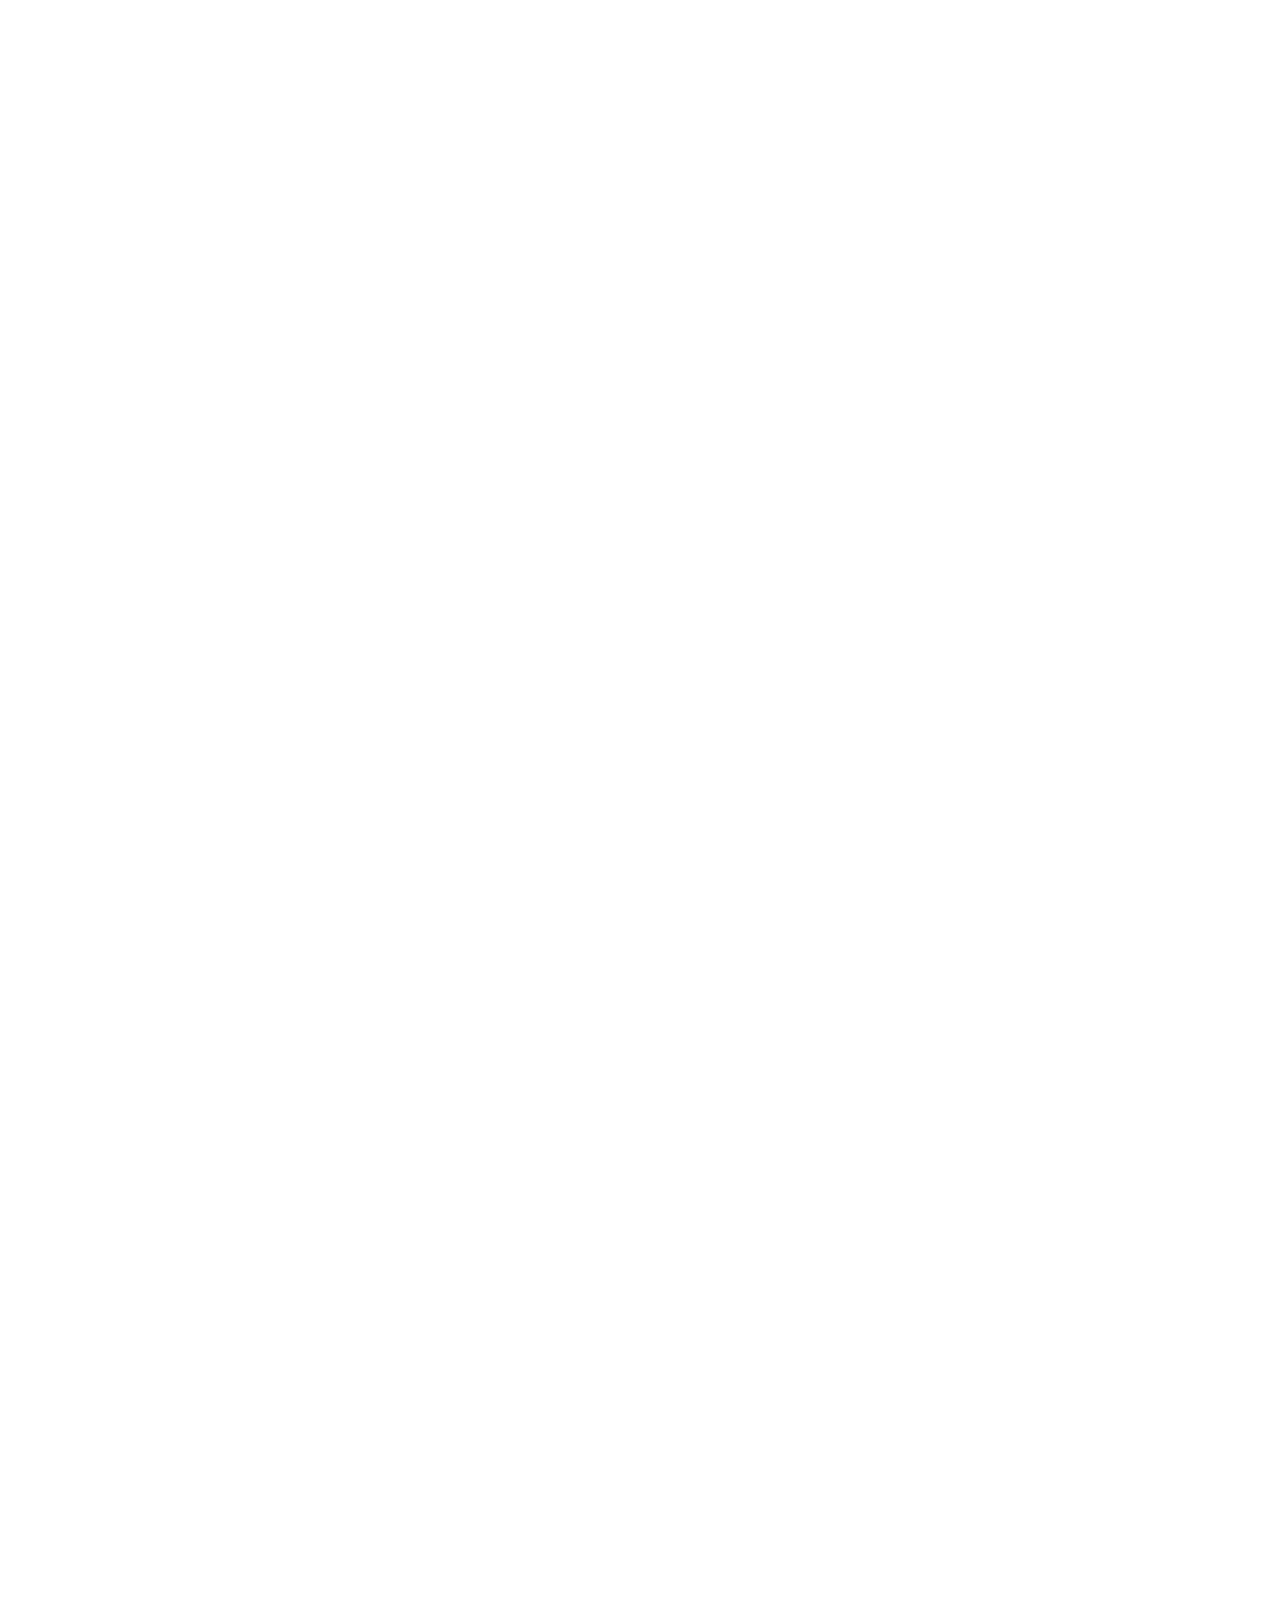
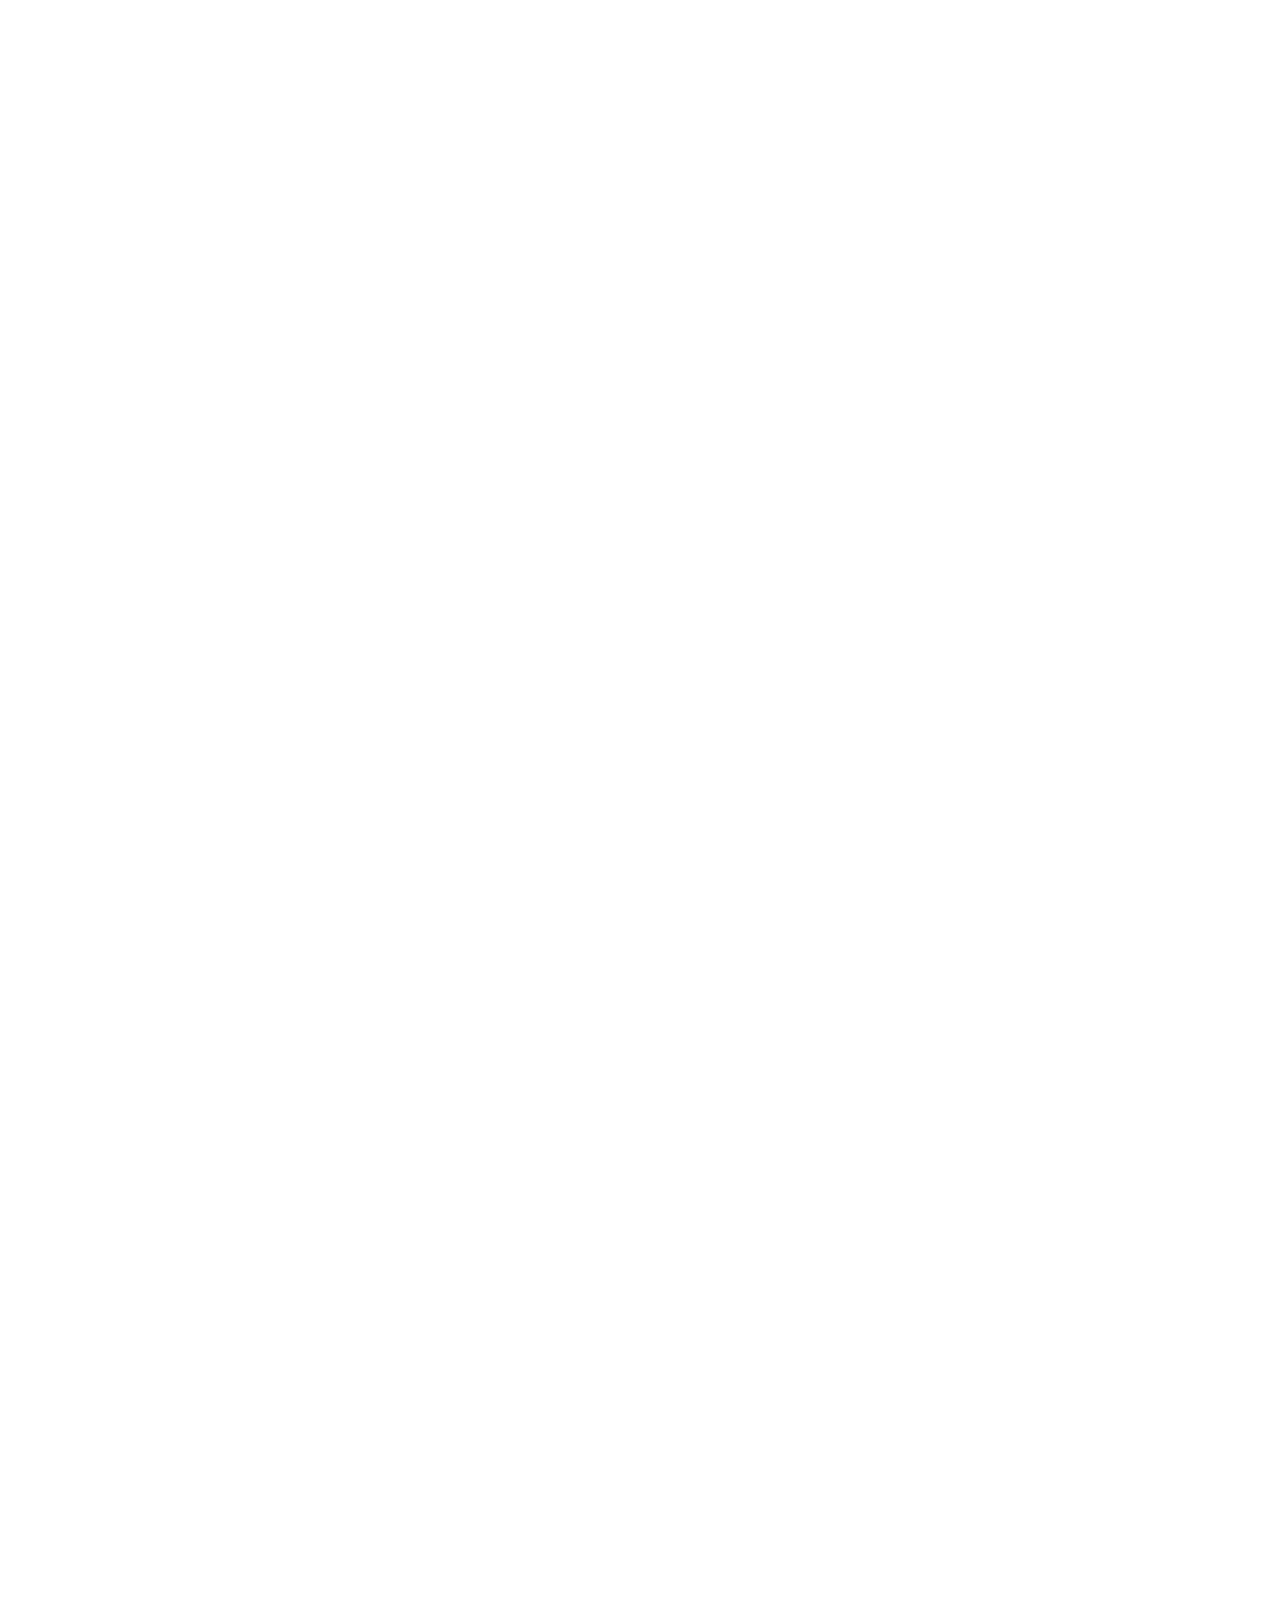
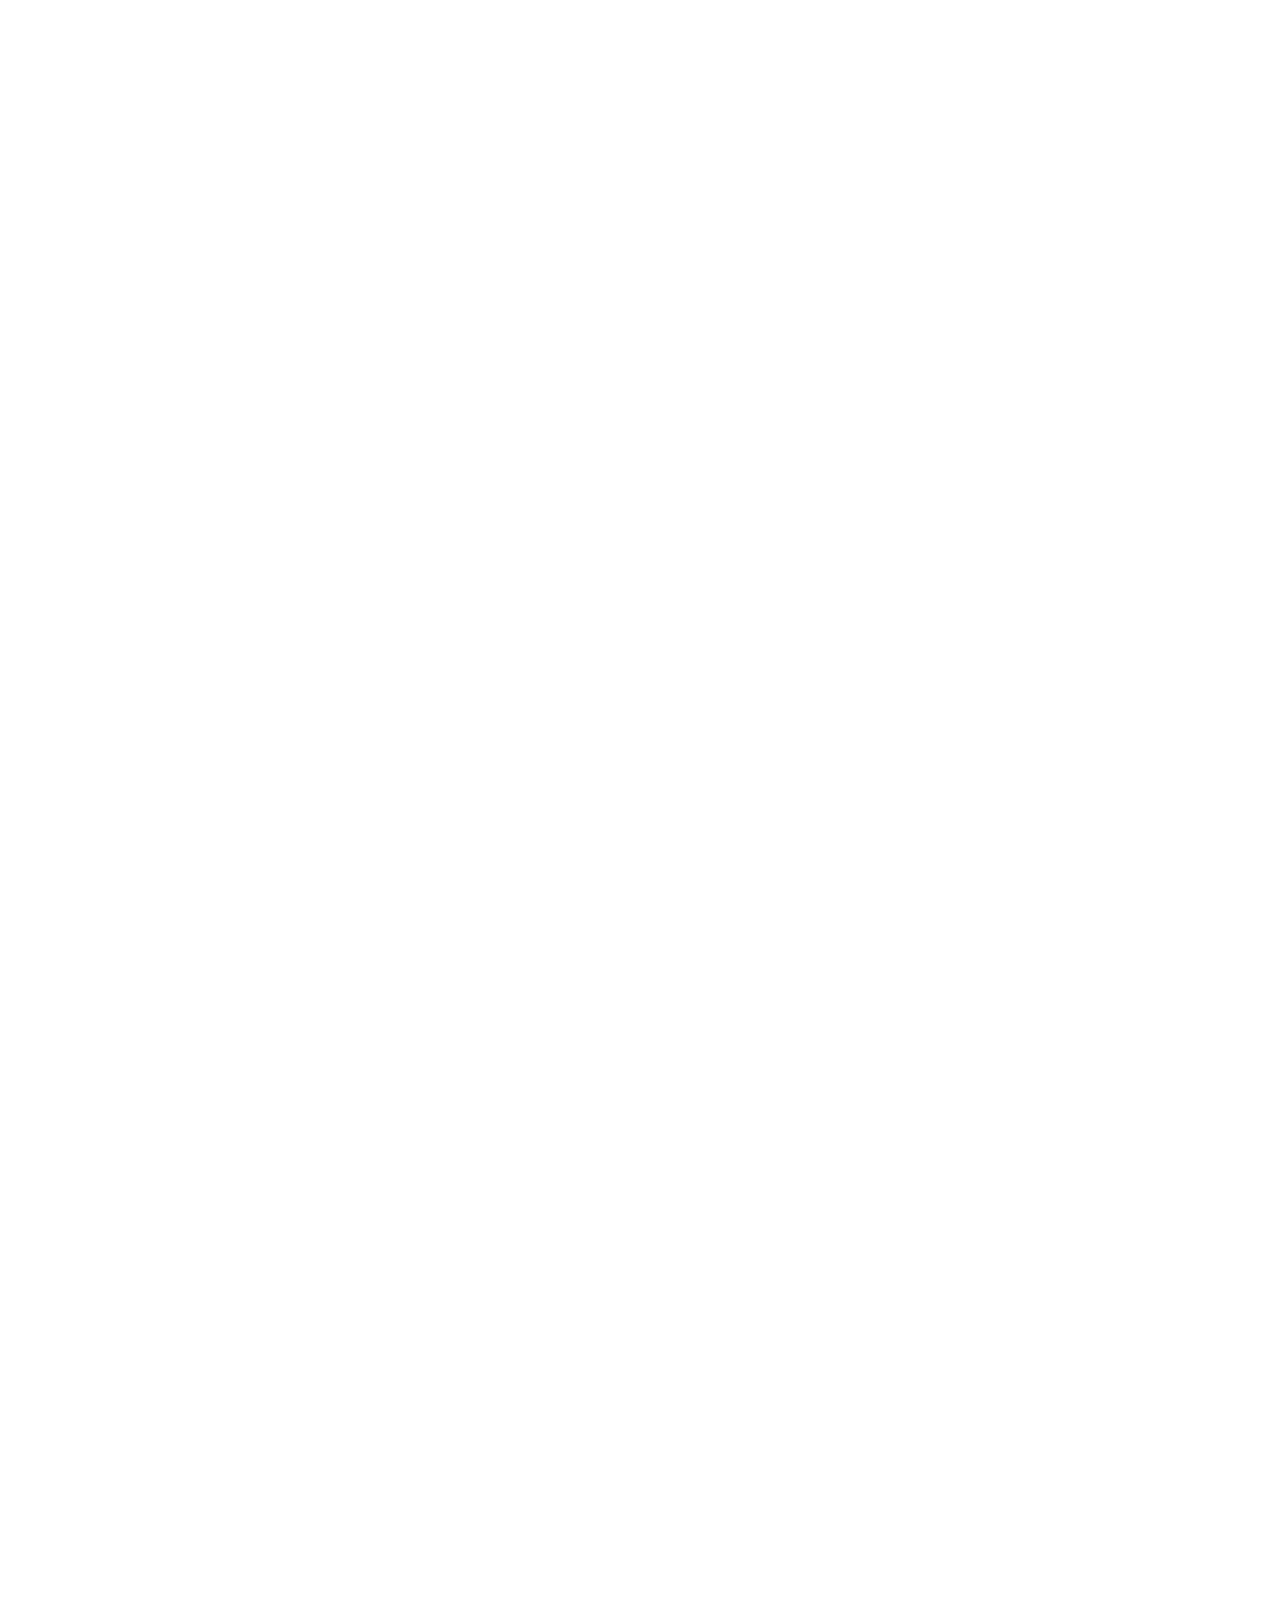
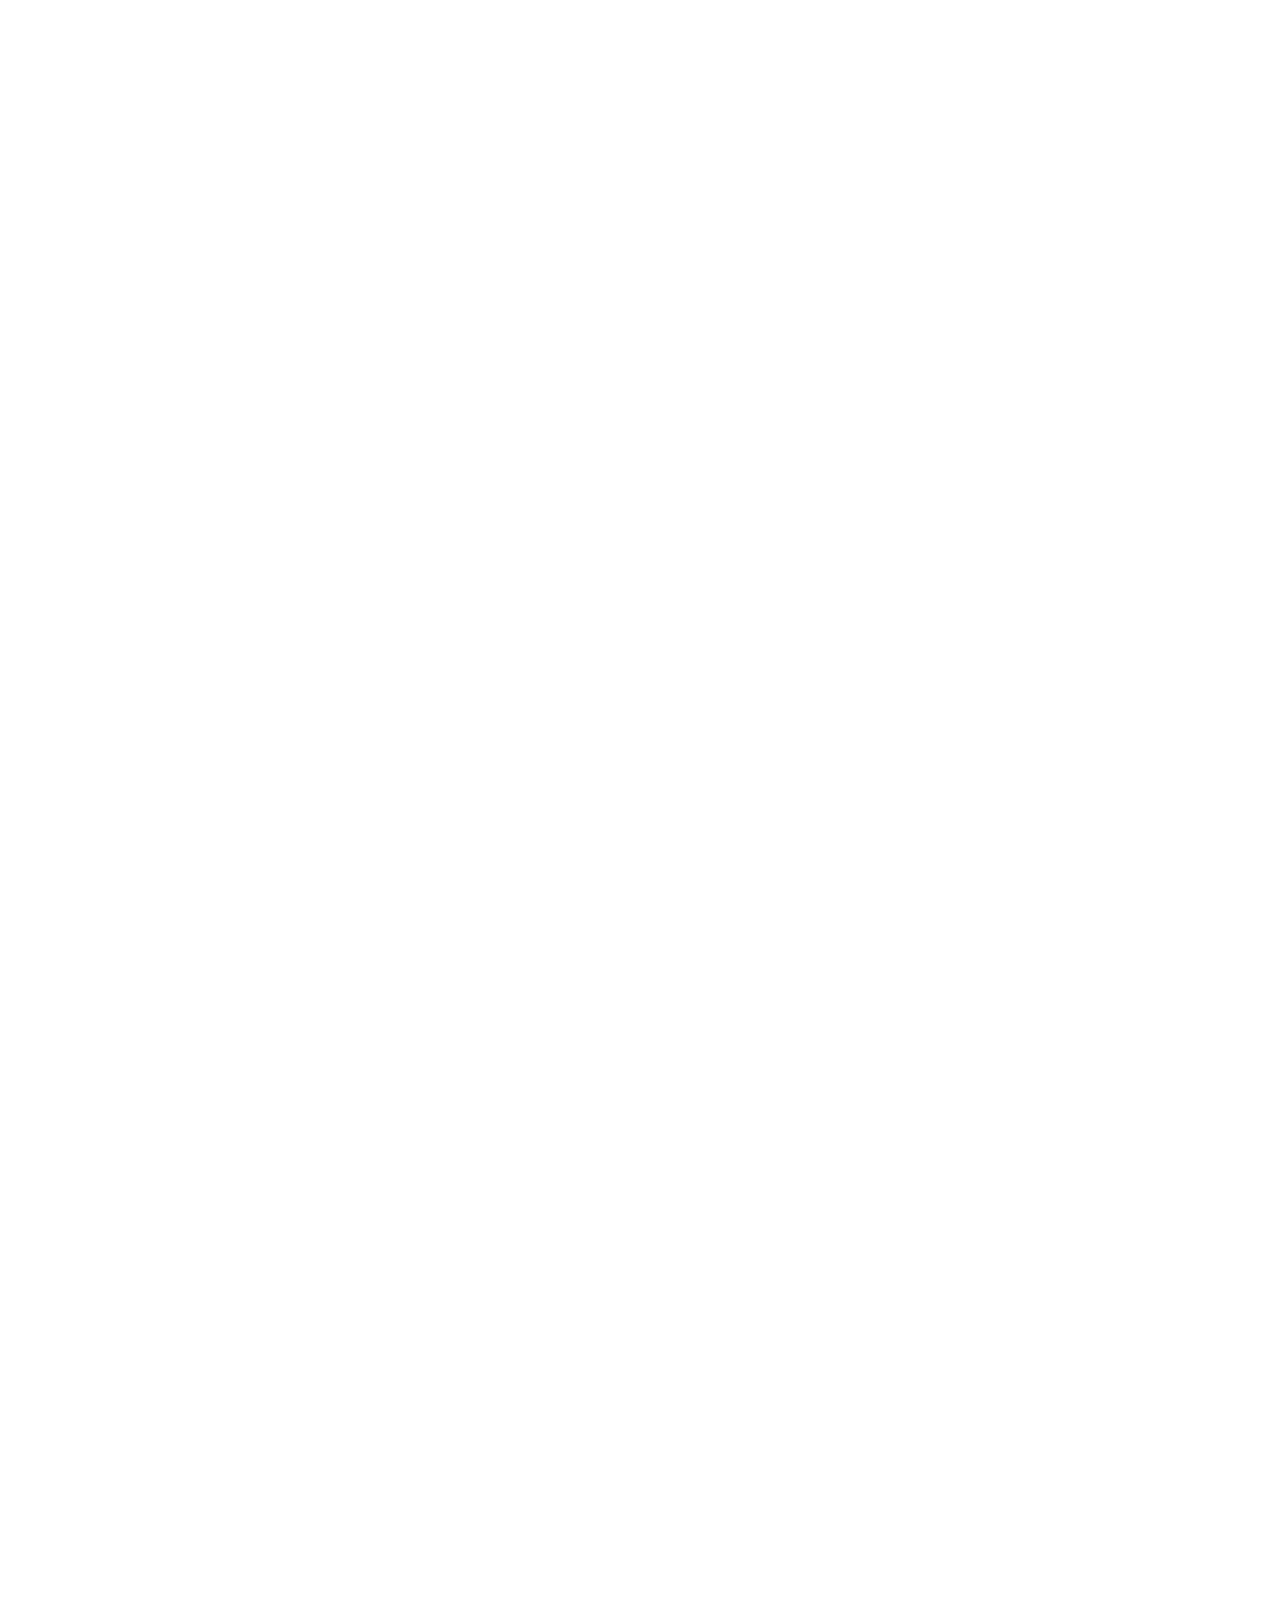
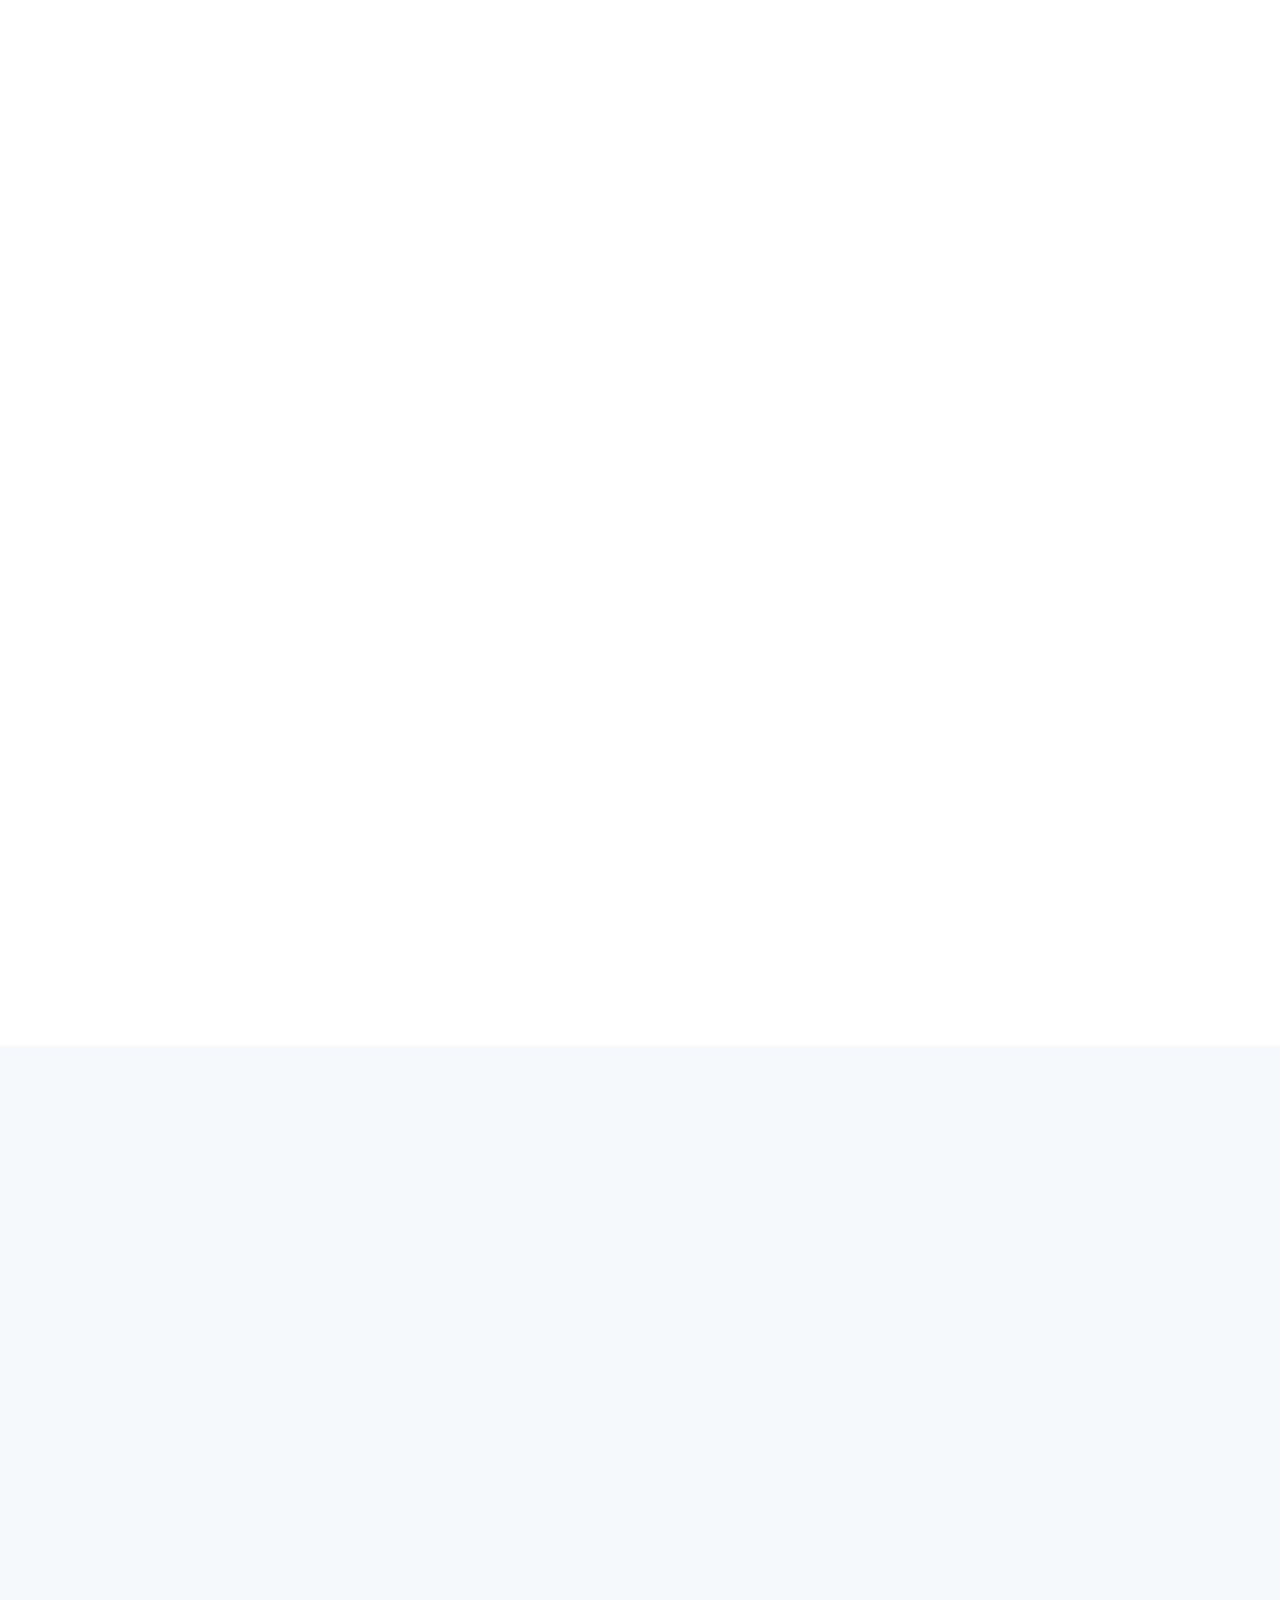
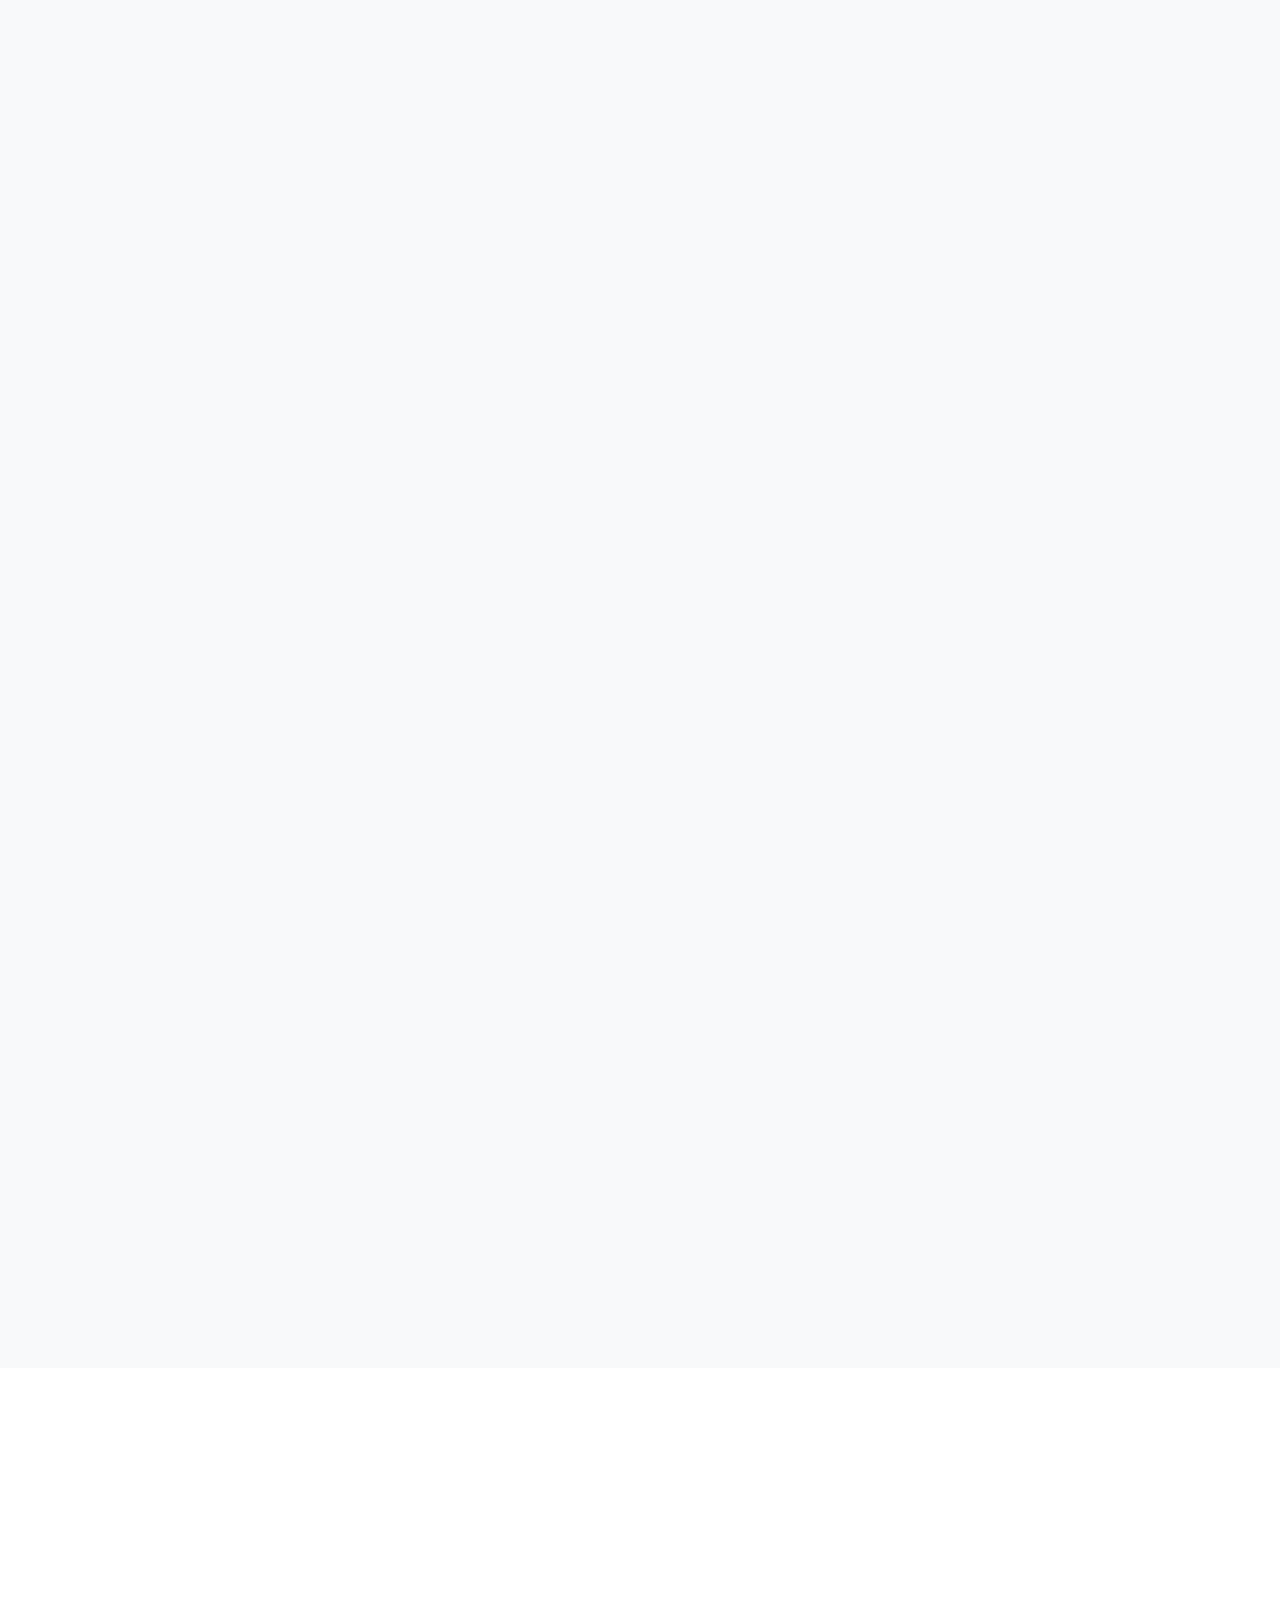
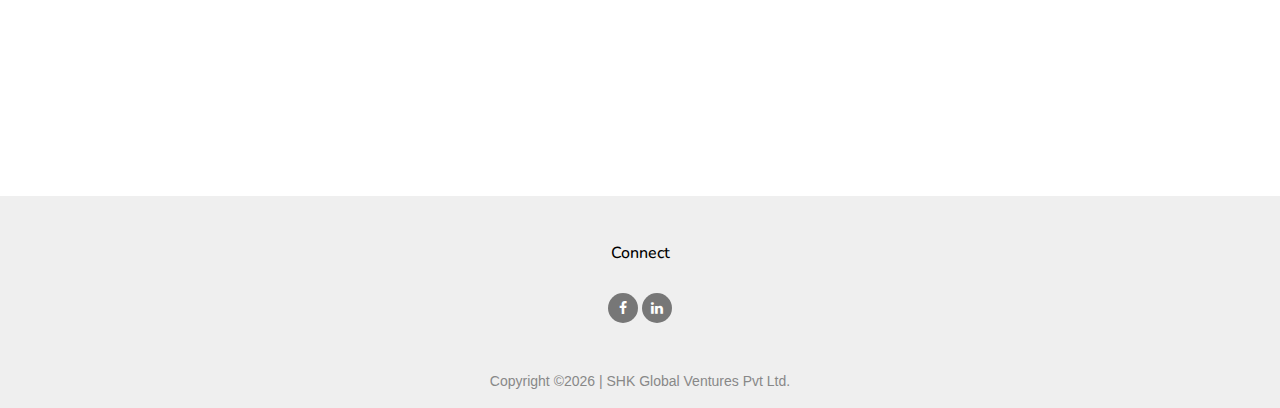
==== commit 32a8edd9: "website companies" ====
--- a/Firebase/index.html
+++ b/Firebase/index.html
@@ -455,7 +455,7 @@
 
 <div class="resume-item d-flex work">
 <div>
-<h4><a href="https://www.linkedin.com/company/leptos-estates/">Leptos Estate</a></h4>
+<h4><a href="https://www.leptosestates.com/" target="_blank">Leptos Estate</a></h4>
 <div class="d-flex">
 <div class="d-flex resume-meta">
 <span class="mr-3">
@@ -494,7 +494,7 @@
 
 <div class="resume-item d-flex work">
 <div>
-<h4><a href="https://www.linkedin.com/company/globalwealthgroup/">Global Wealth Group</a></h4>
+<h4><a href="https://www.globalwealthgroup.com/" target="_blank">Global Wealth Group</a></h4>
 <div class="d-flex">
 <div class="d-flex resume-meta">
 <span class="mr-3">
@@ -532,7 +532,7 @@
 </div> 
 <div class="resume-item d-flex work">
 <div>
-<h4><a href="https://www.linkedin.com/company/jpin-venture-catalysts-ltd/">JPIN</a></h4>
+<h4><a href="https://www.jpin.co/" target="_blank">JPIN</a></h4>
 <div class="d-flex">
 <div class="d-flex resume-meta">
 <span class="mr-3">
@@ -570,7 +570,7 @@
 </div> 
 <div class="resume-item d-flex work">
 <div>
-<h4><a href="https://www.linkedin.com/company/focuspropertyinvestments/">Focus Property Investments</a></h4>
+<h4><a href="https://www.focusinvest.uk/" target="_blank">Focus Property Investments</a></h4>
 <div class="d-flex">
 <div class="d-flex resume-meta">
 <span class="mr-3">
@@ -610,7 +610,7 @@
 <h3 class="mt-5 mb-3">Indian Companies</h3>
 <div class="resume-item d-flex work">
 <div>
-<h4><a href="https://www.linkedin.com/company/sensation-infracon-private-limited/">Sensation Infracon Pvt Ltd</a></h4>
+<h4><a href="https://sensationinfracon.com/" target="_blank">Sensation Infracon Pvt Ltd</a></h4>
 <div class="d-flex">
 <div class="d-flex resume-meta">
 <span class="mr-3">
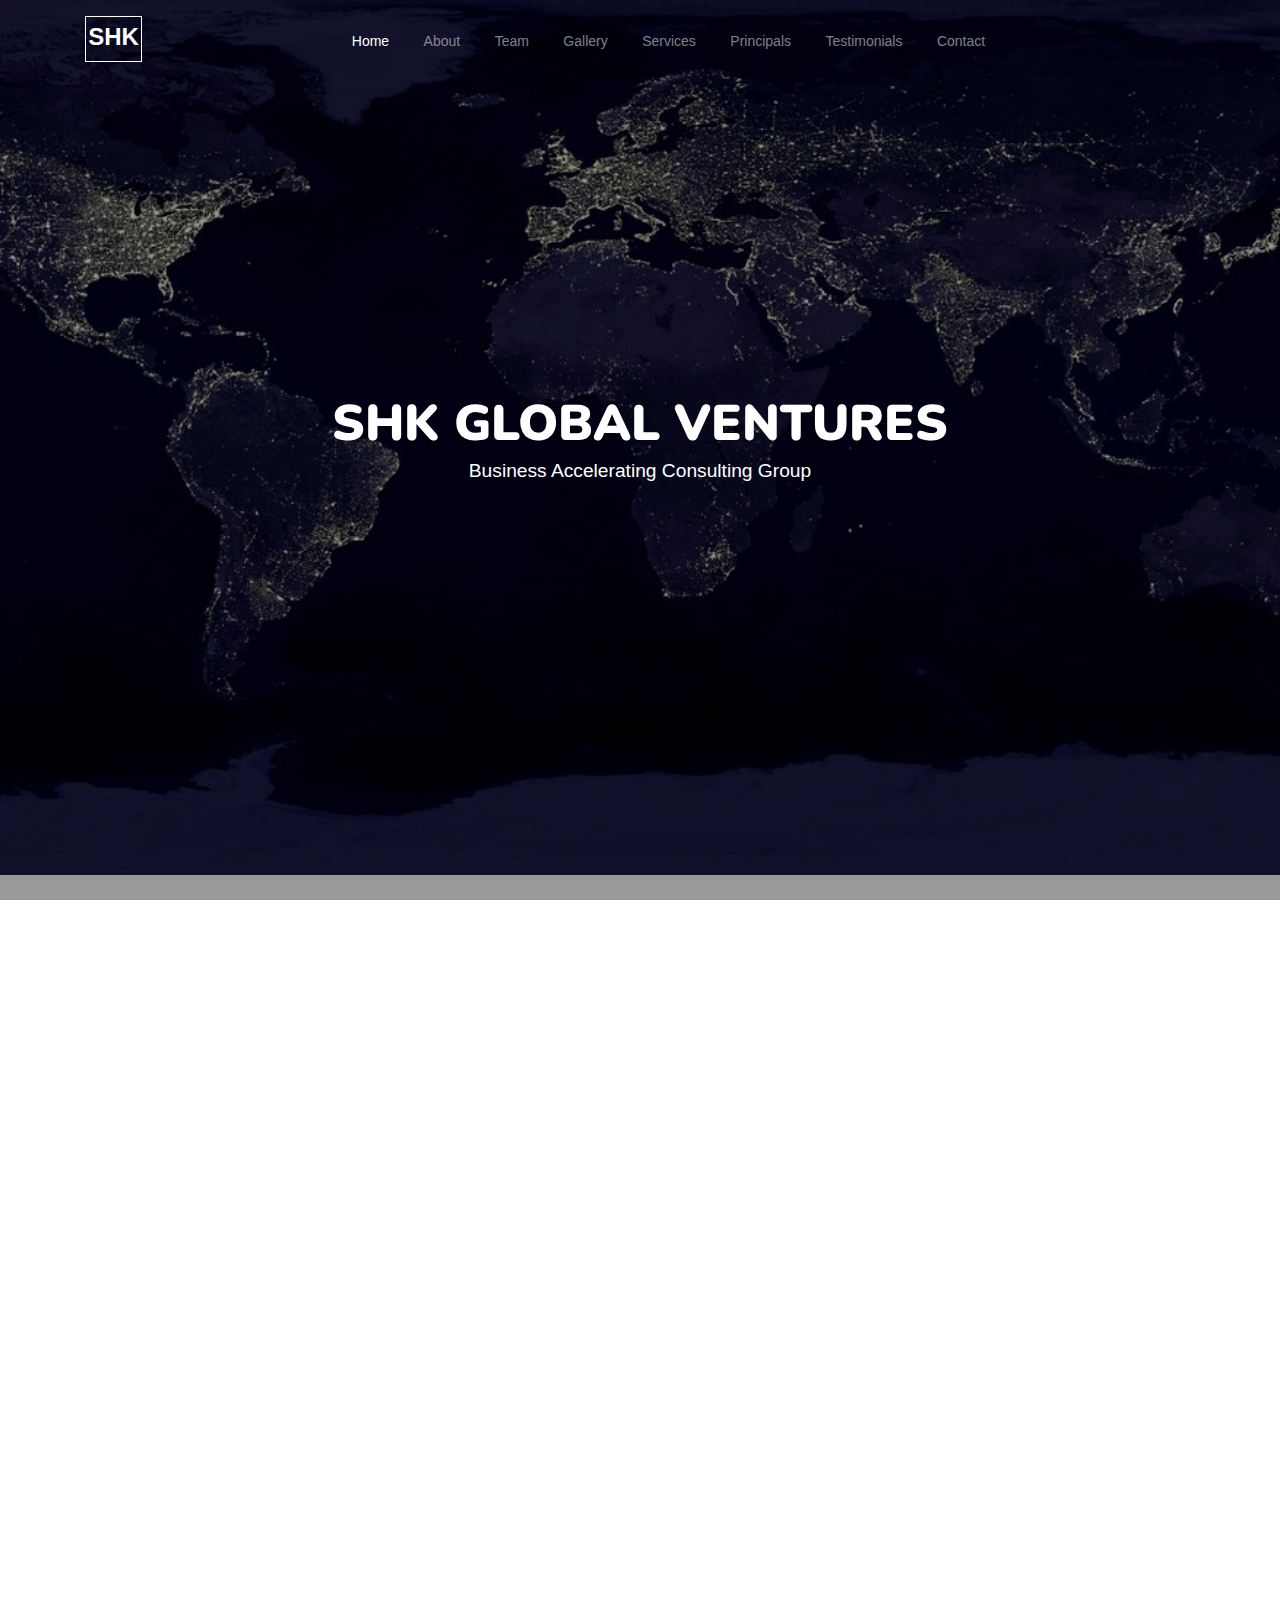
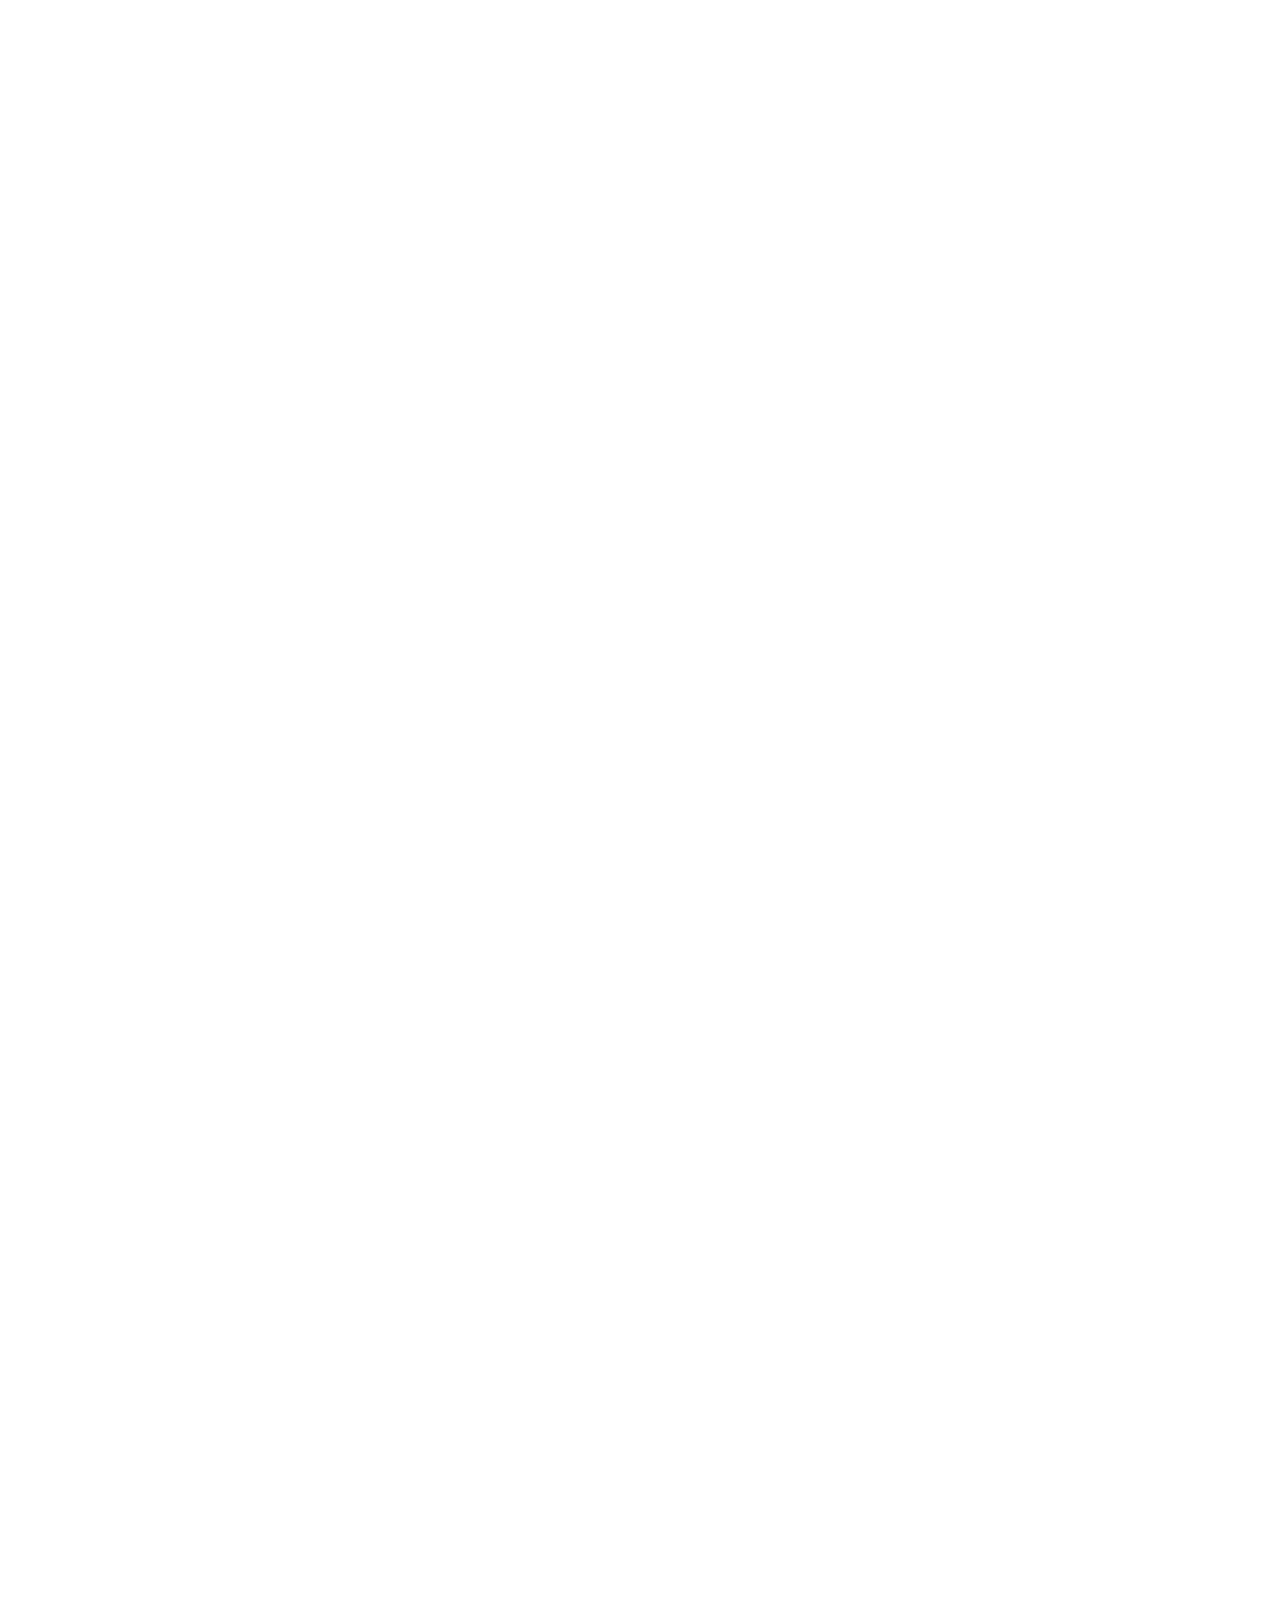
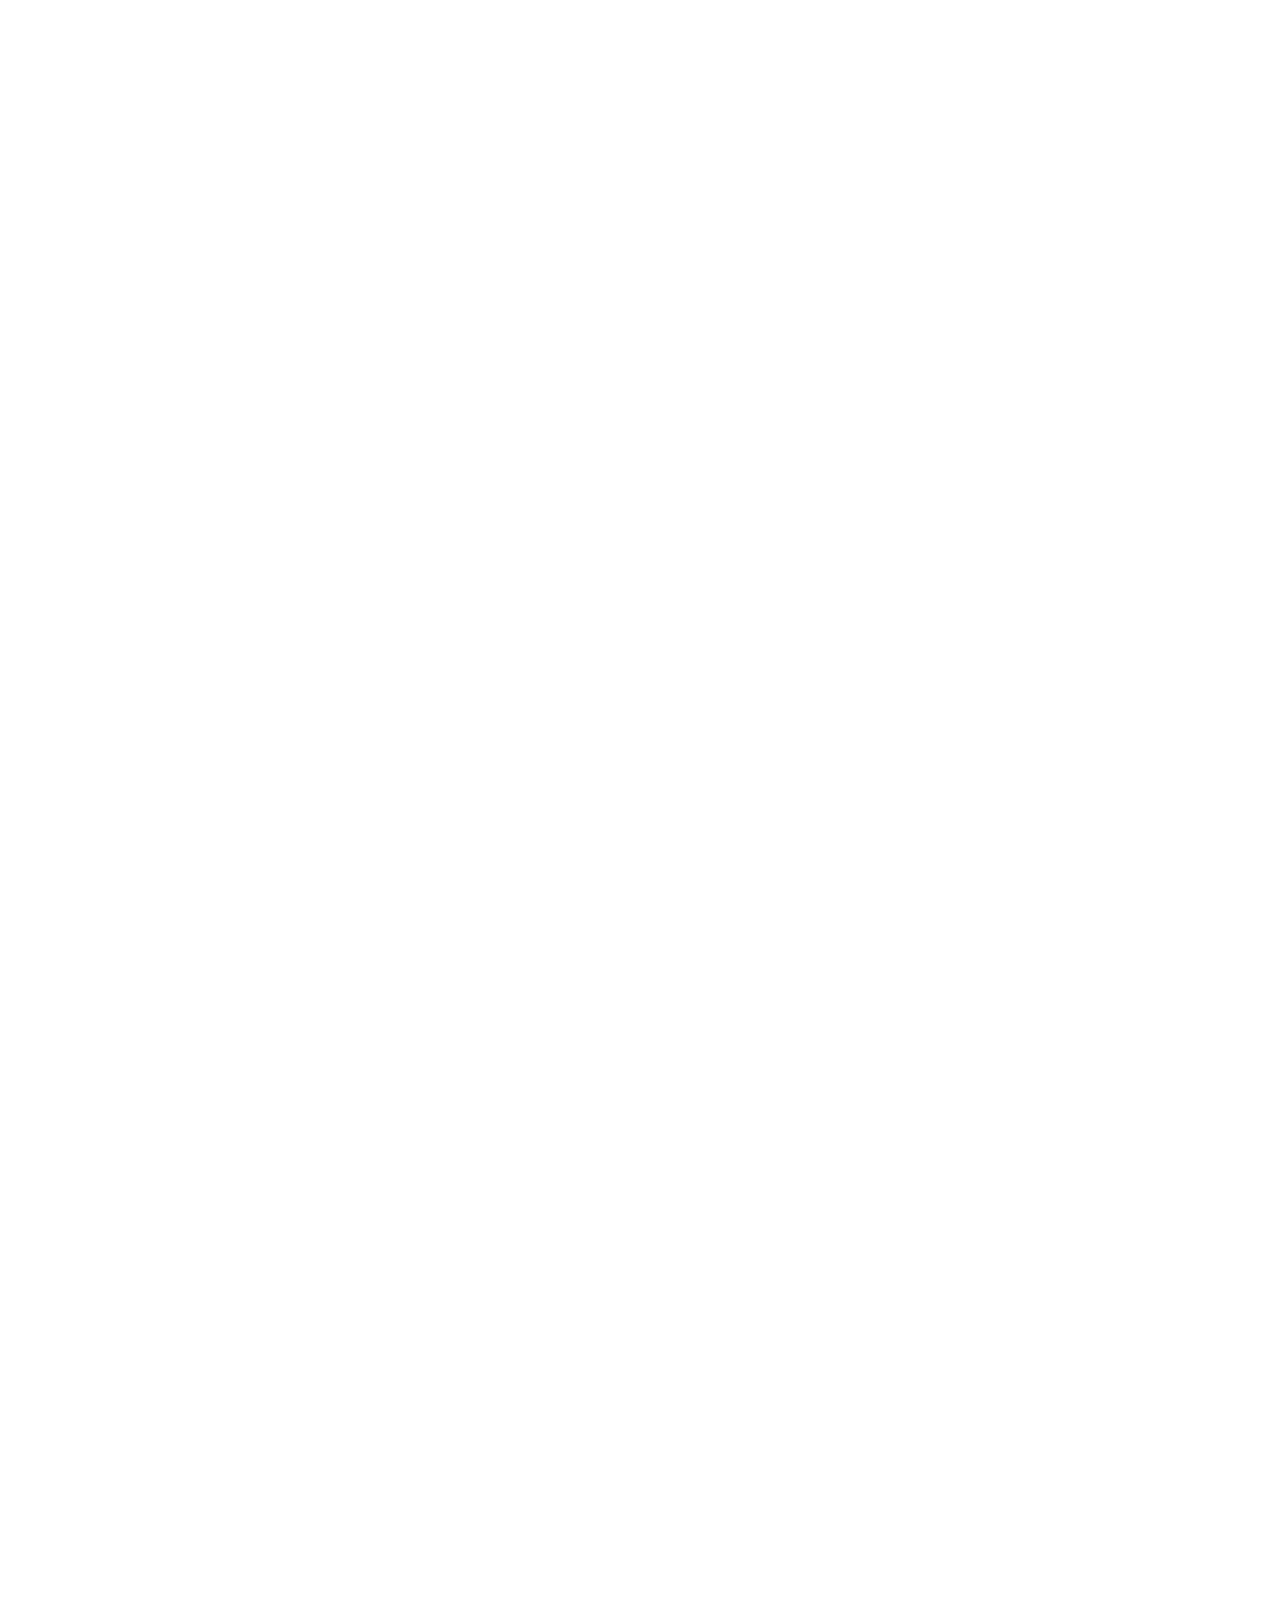
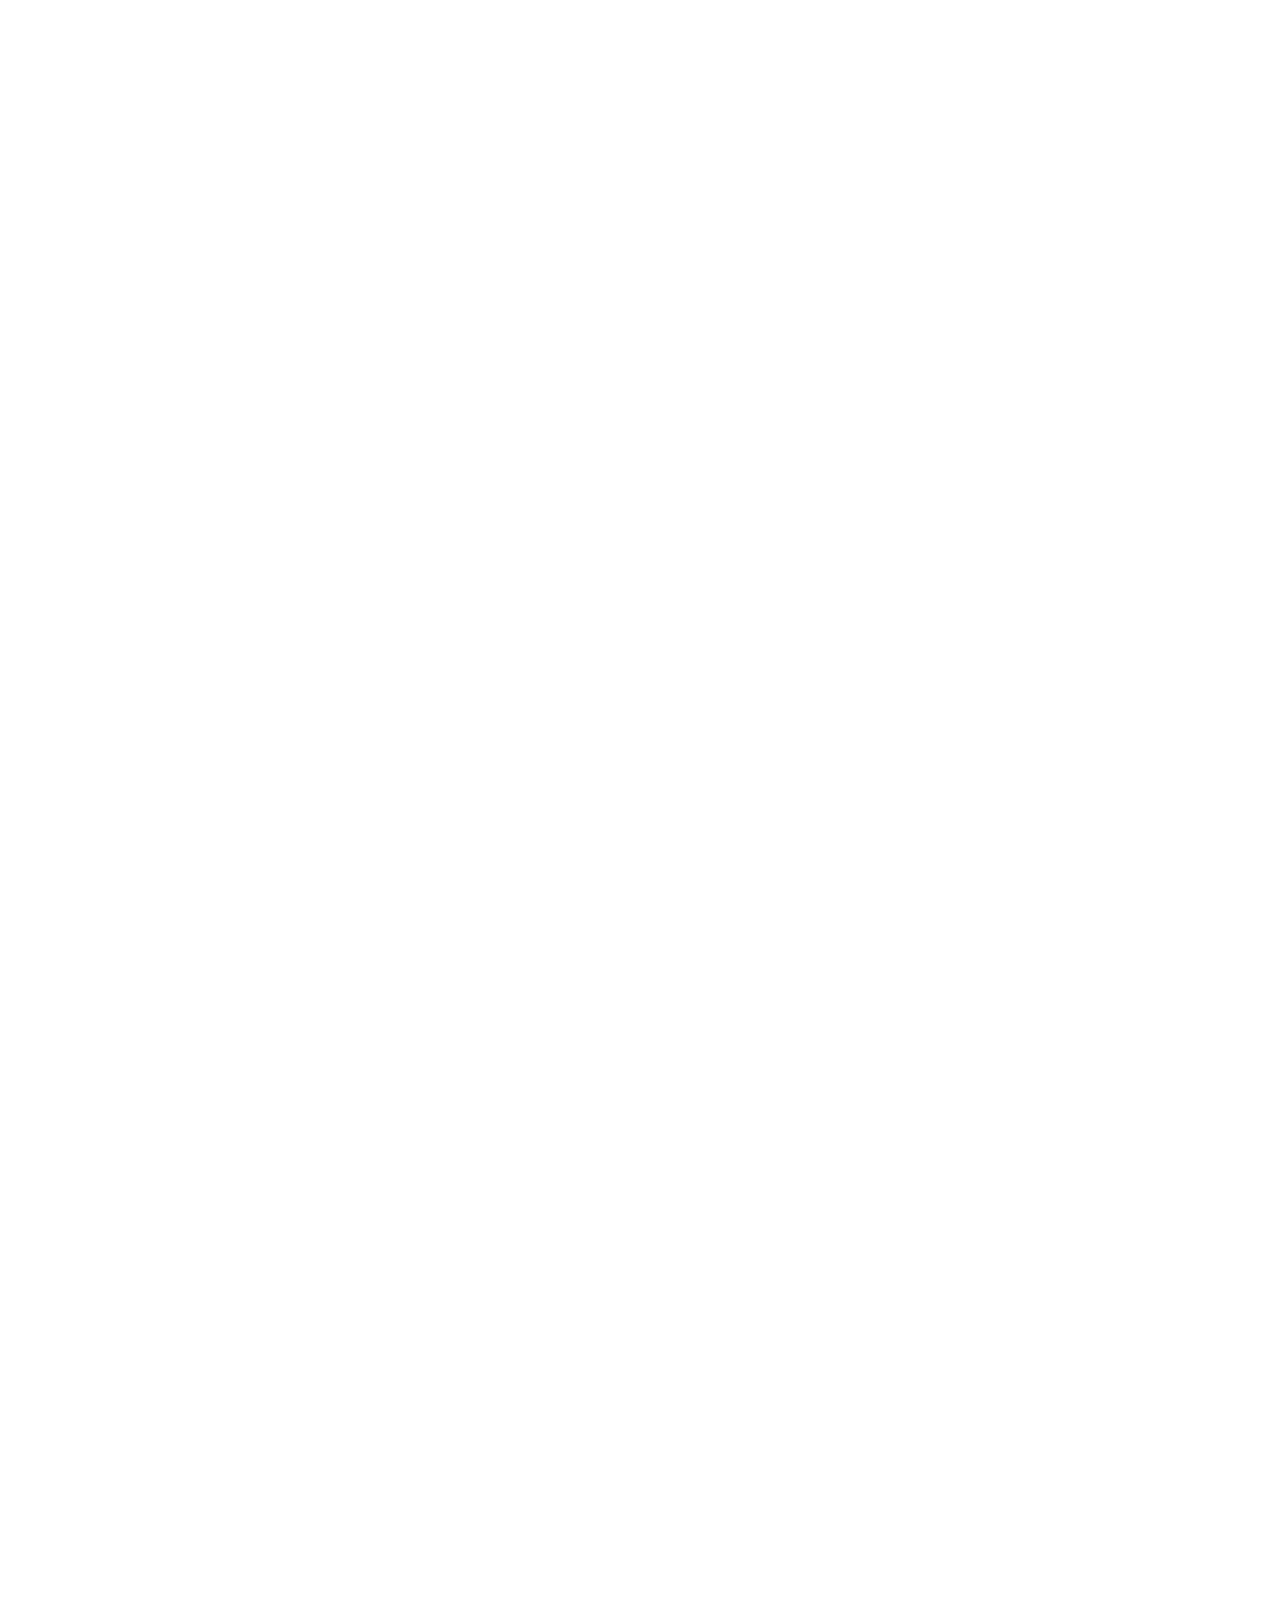
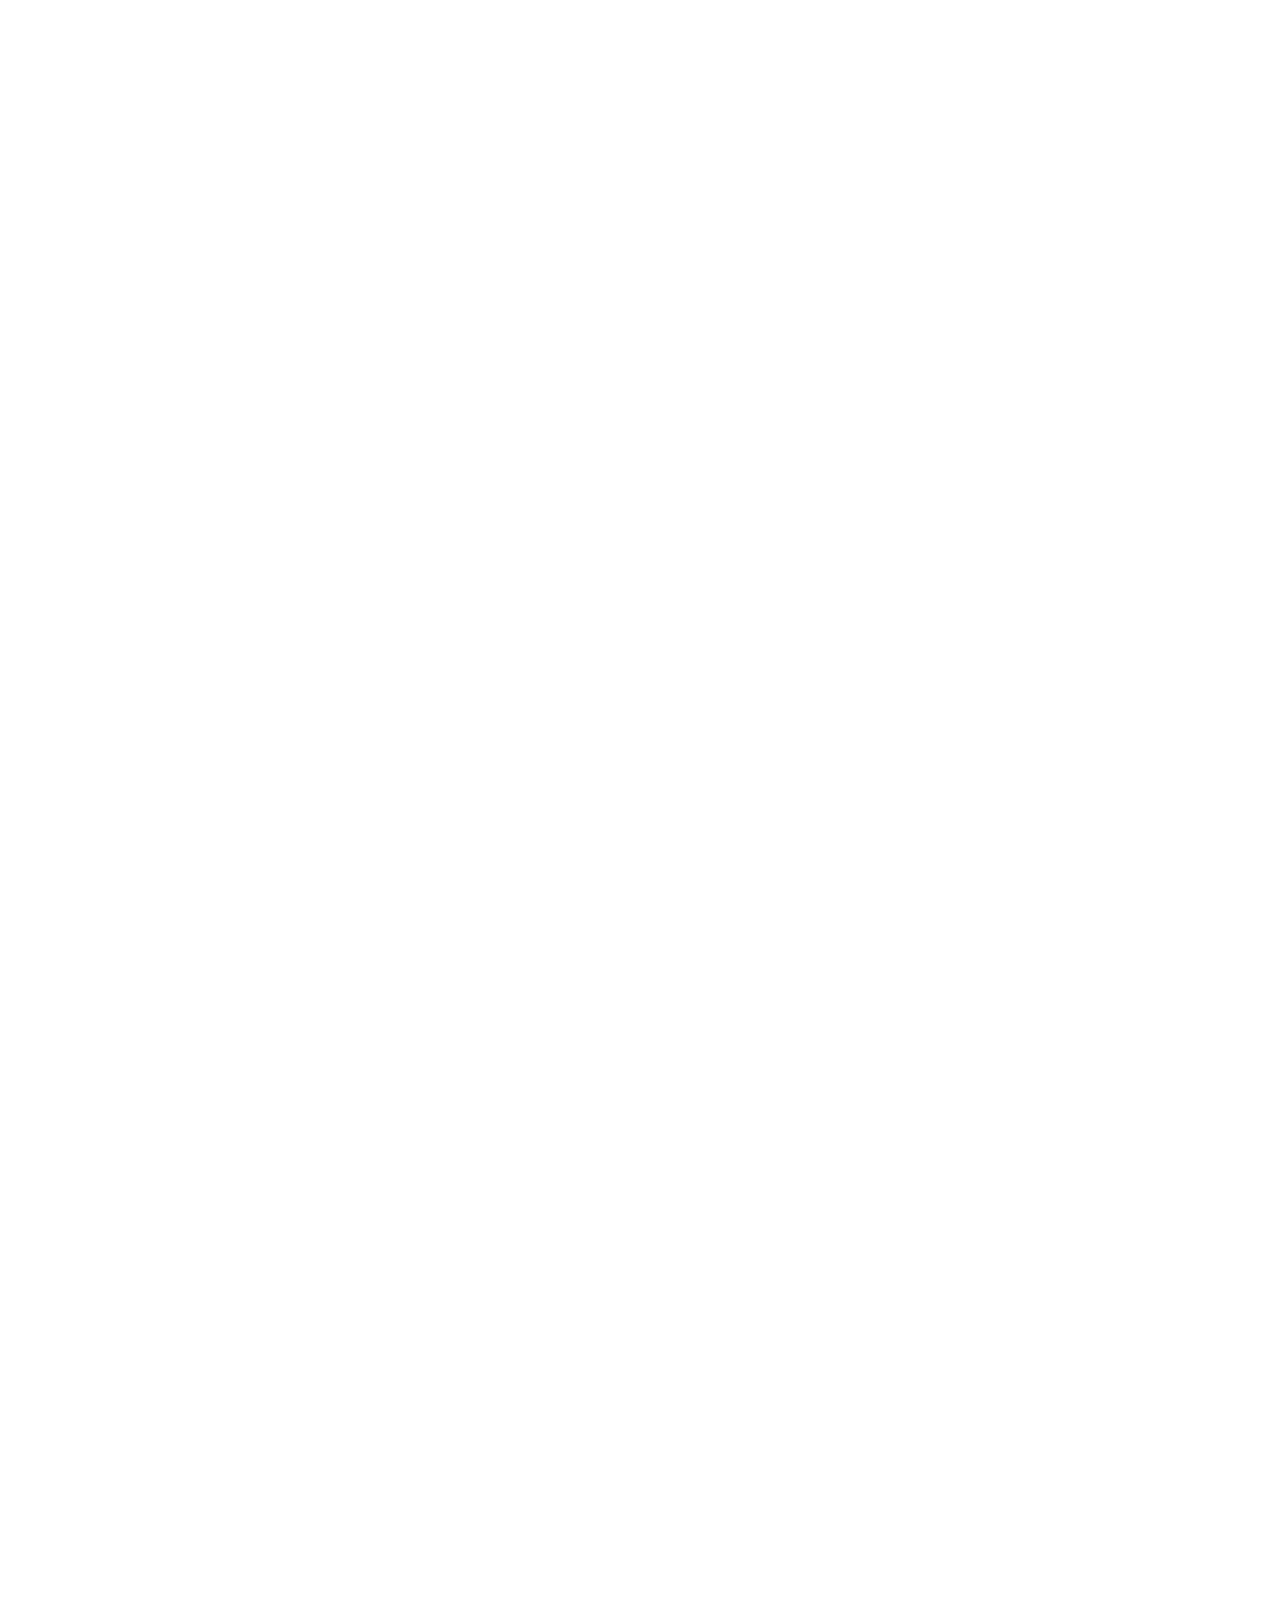
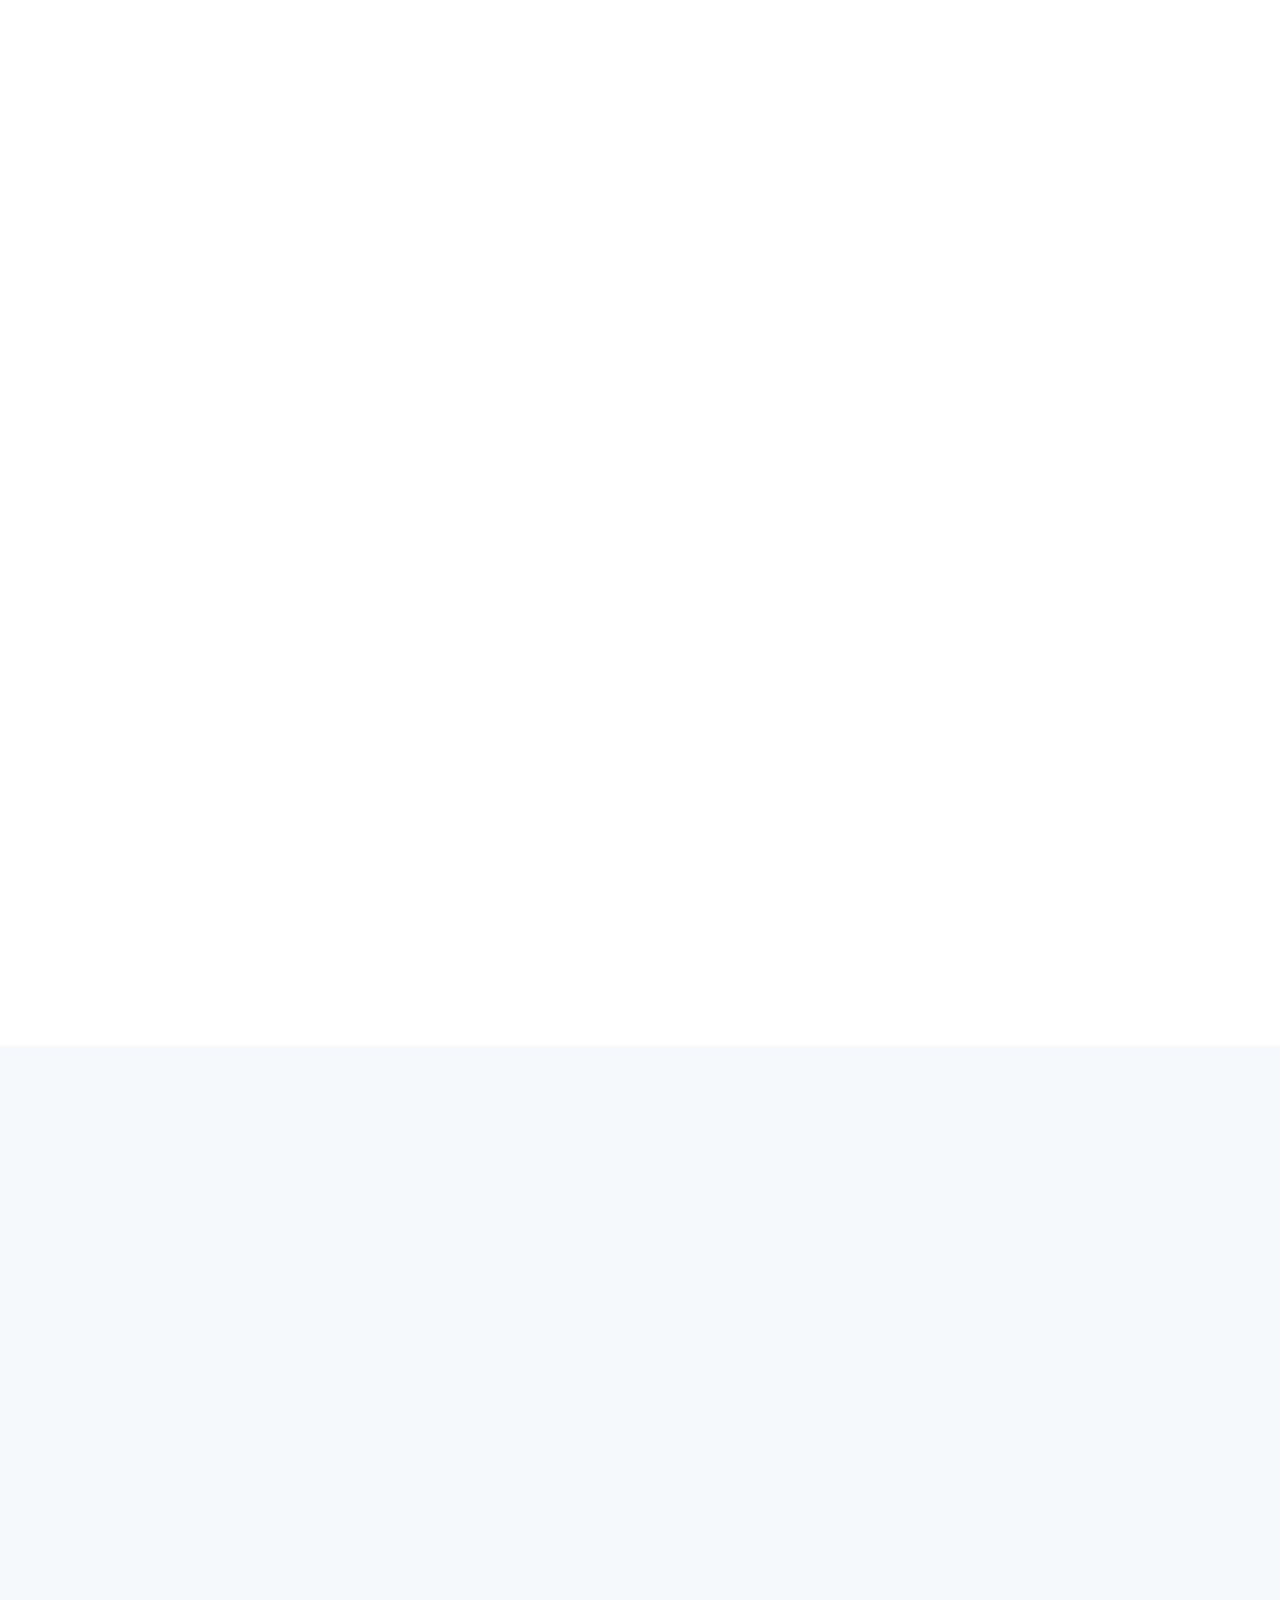
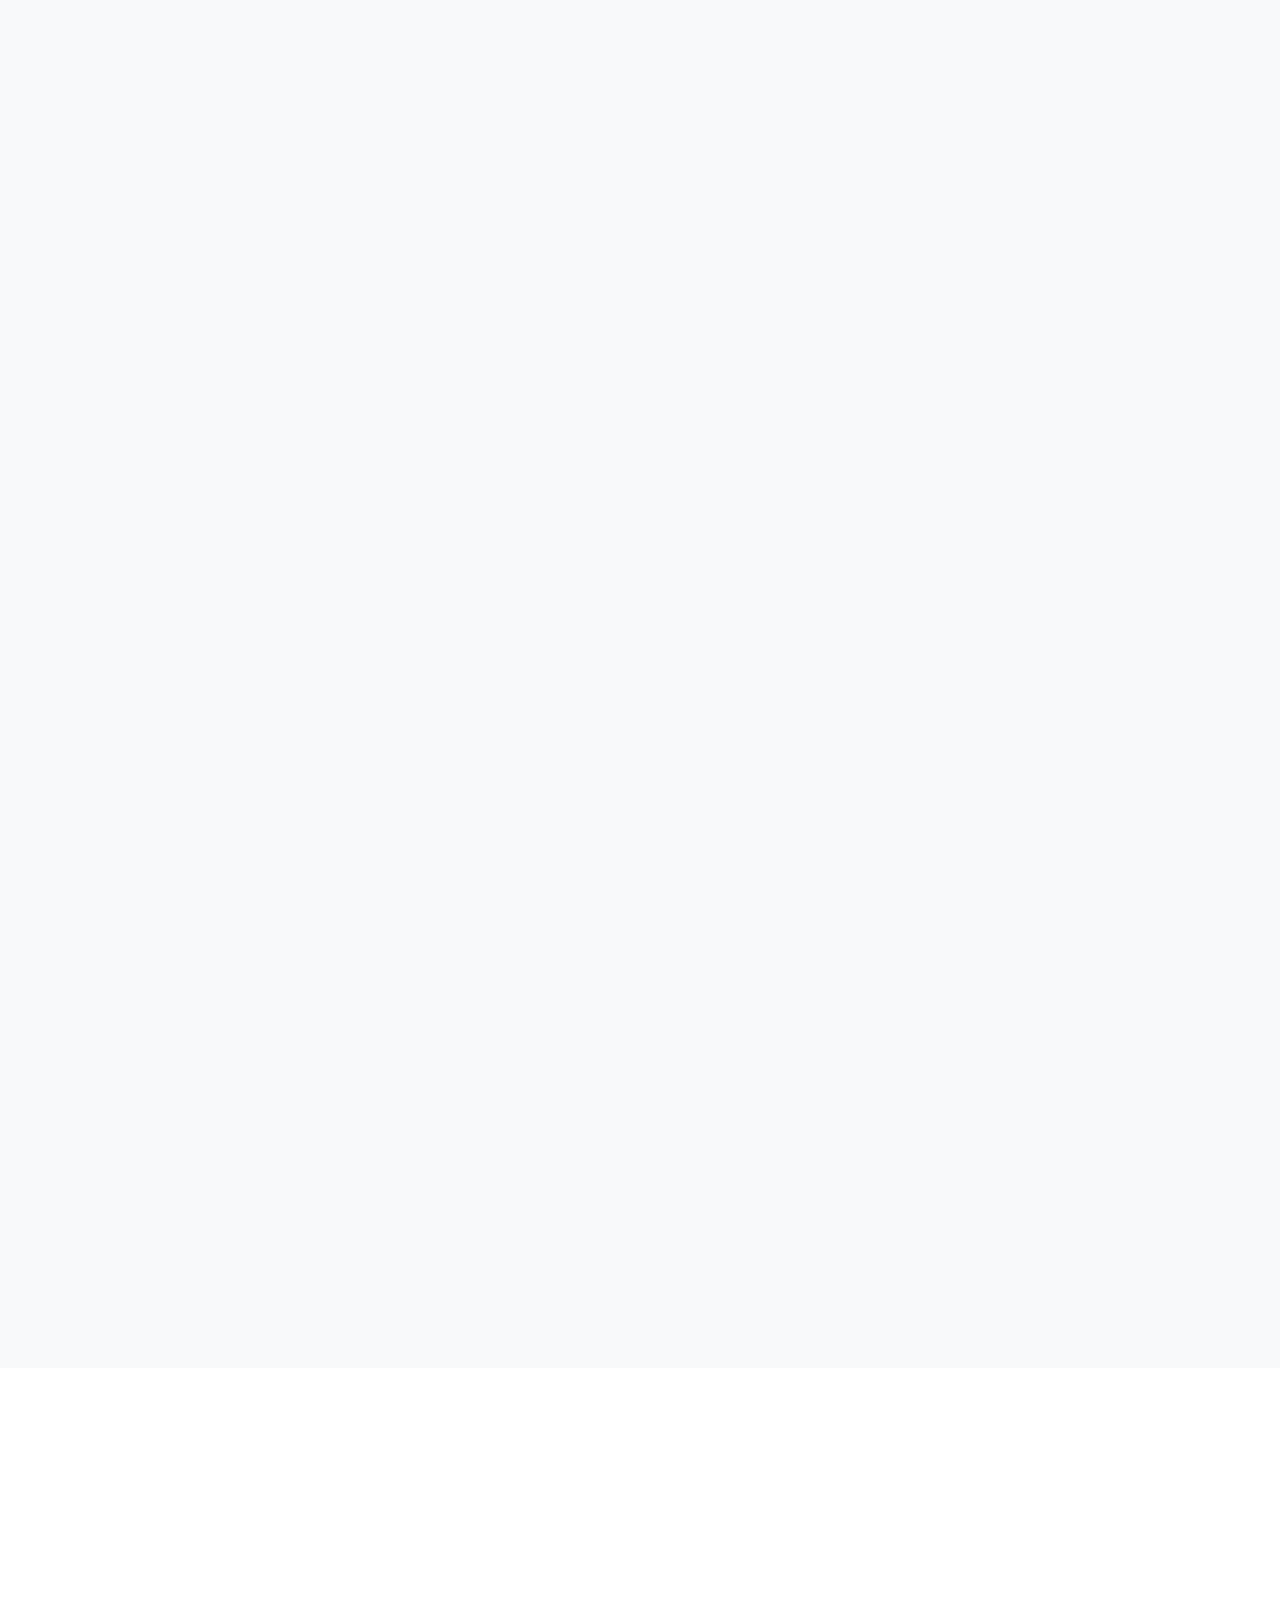
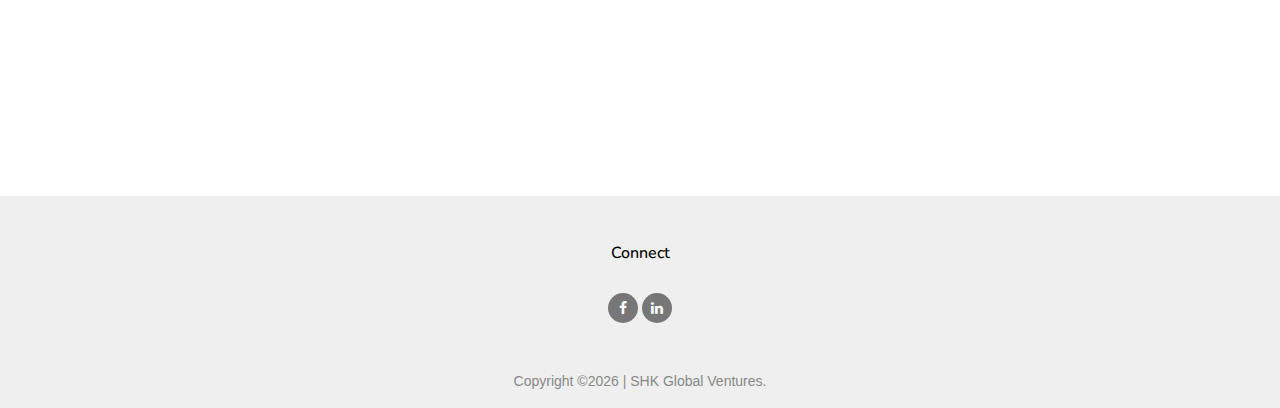
==== commit b3fc885b: "removal of pvt ltd" ====
--- a/Firebase/index.html
+++ b/Firebase/index.html
@@ -1258,7 +1258,7 @@
 </ul>
 </div>
 <p>
-Copyright &copy;<script data-cfasync="false" src="../../cdn-cgi/scripts/5c5dd728/cloudflare-static/email-decode.min.js"></script><script>document.write(new Date().getFullYear());</script> | SHK Global Ventures Pvt Ltd.
+Copyright &copy;<script data-cfasync="false" src="../../cdn-cgi/scripts/5c5dd728/cloudflare-static/email-decode.min.js"></script><script>document.write(new Date().getFullYear());</script> | SHK Global Ventures.
 </p>
 </div>
 </div>
